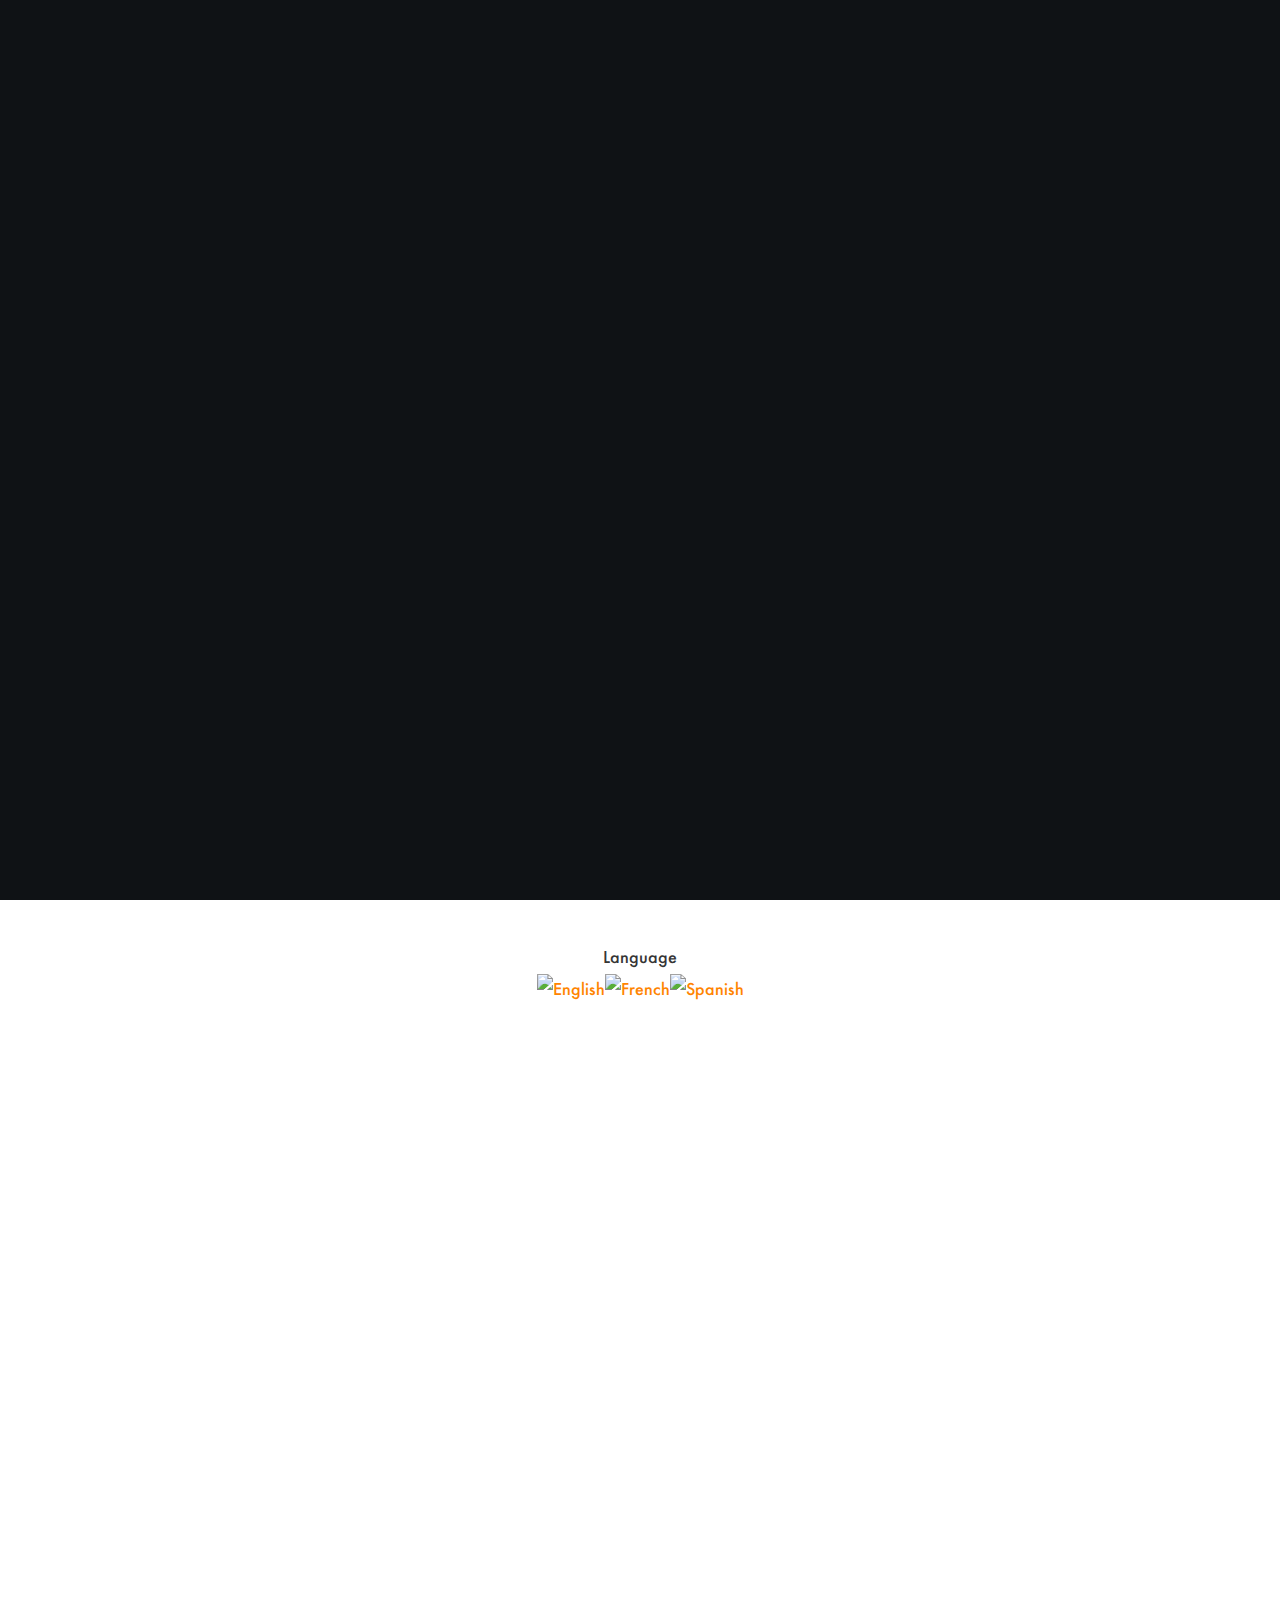
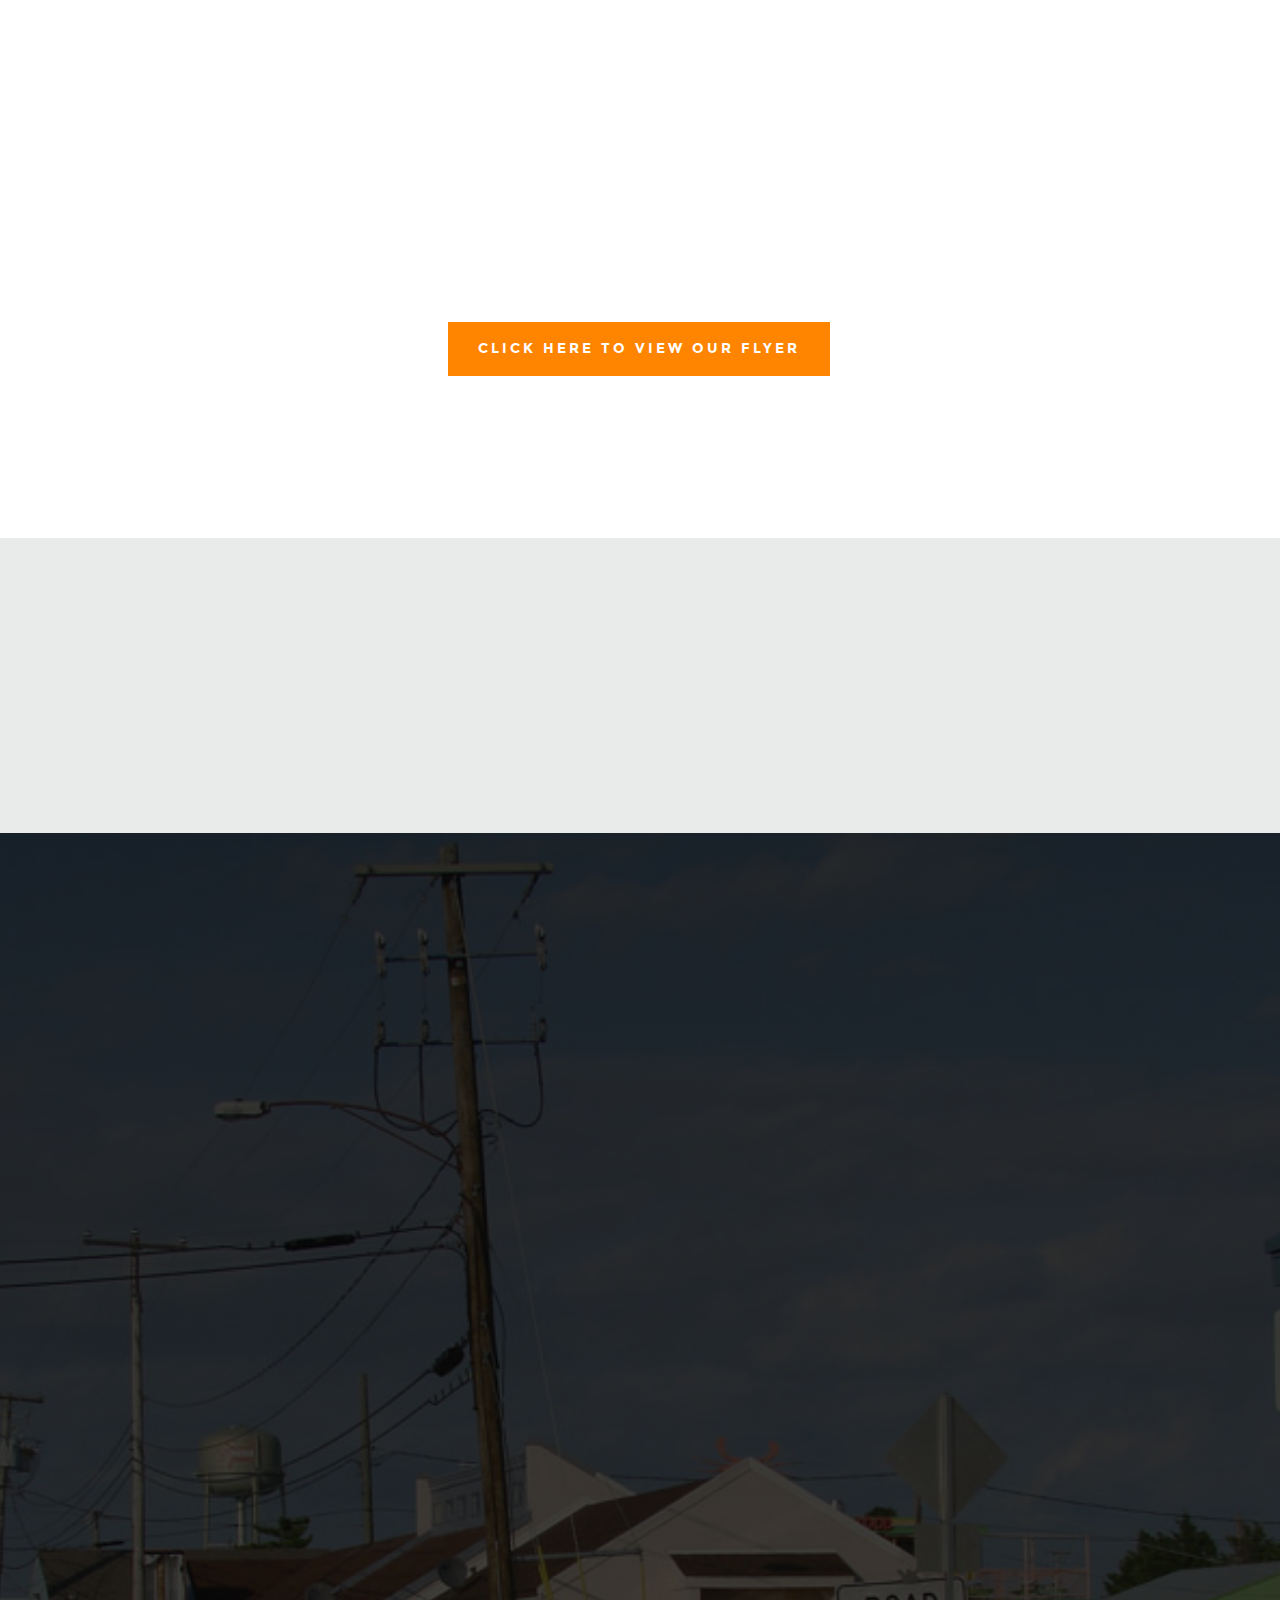
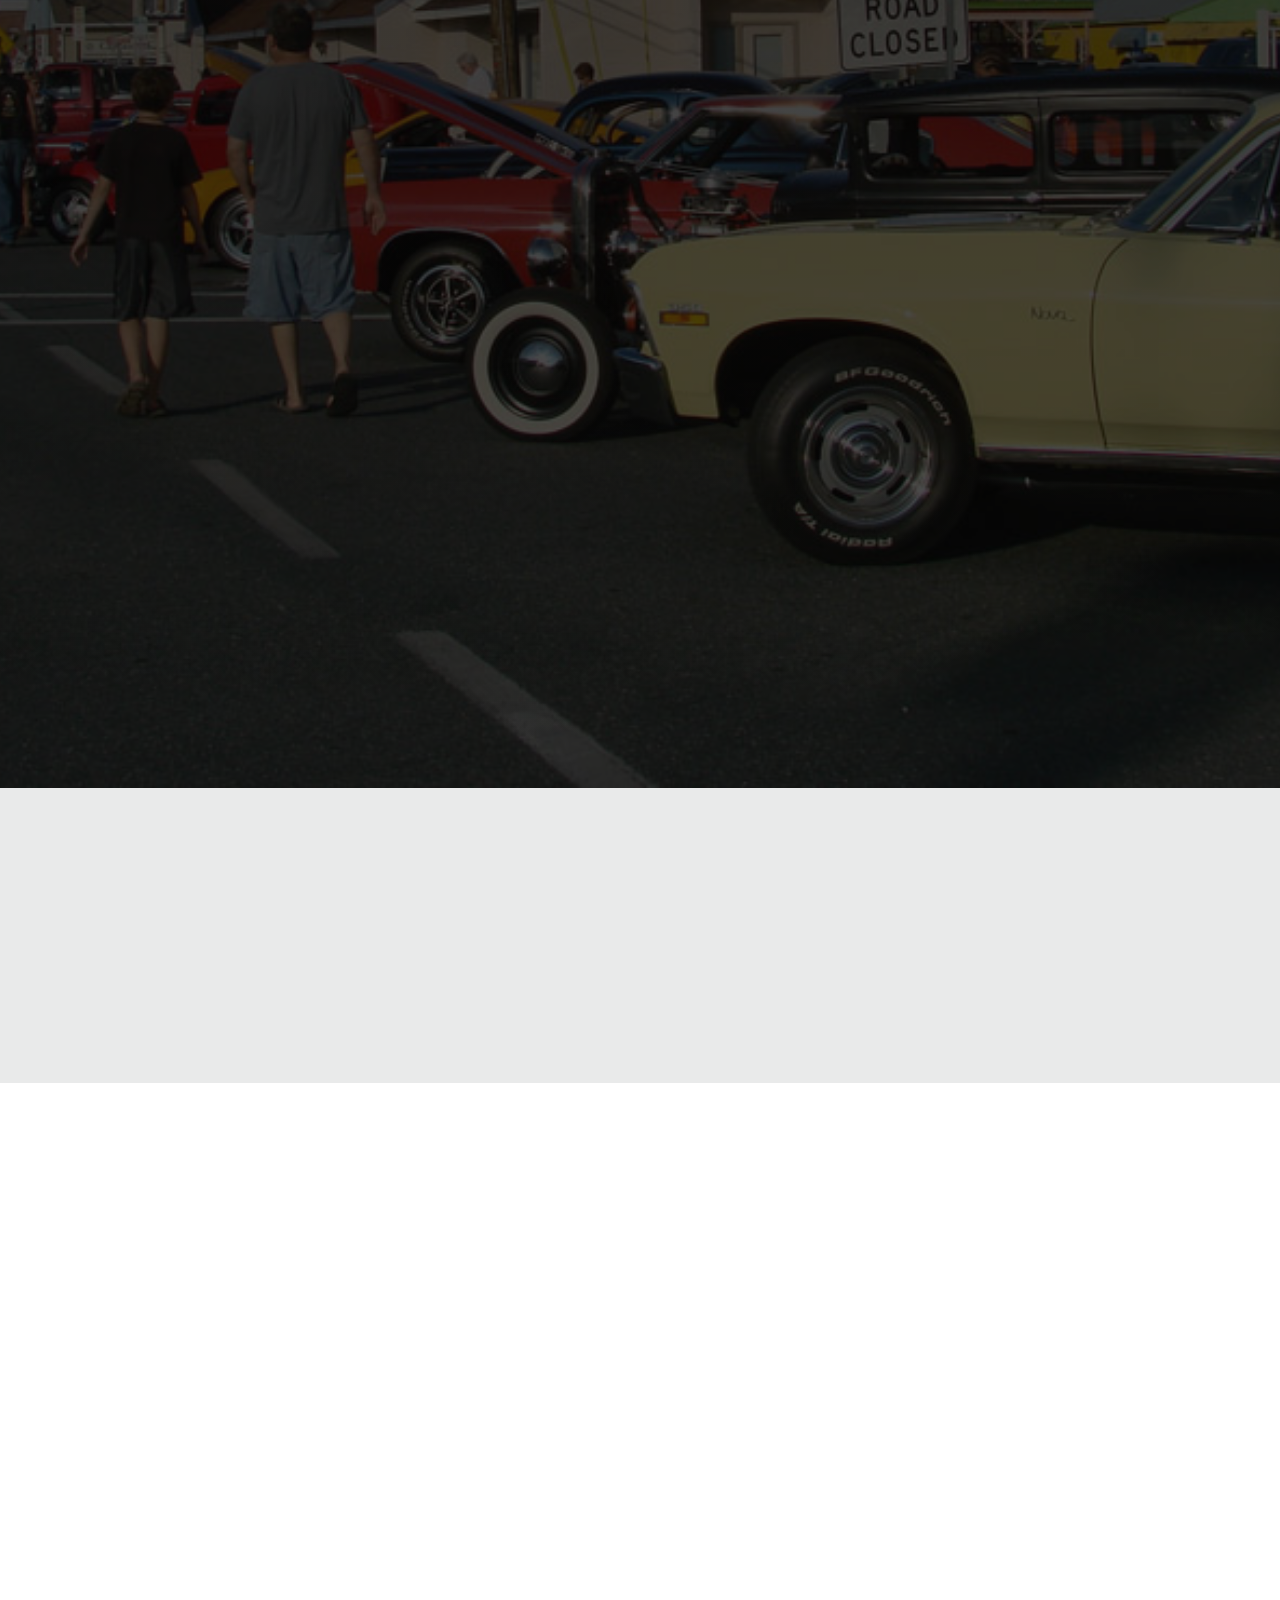
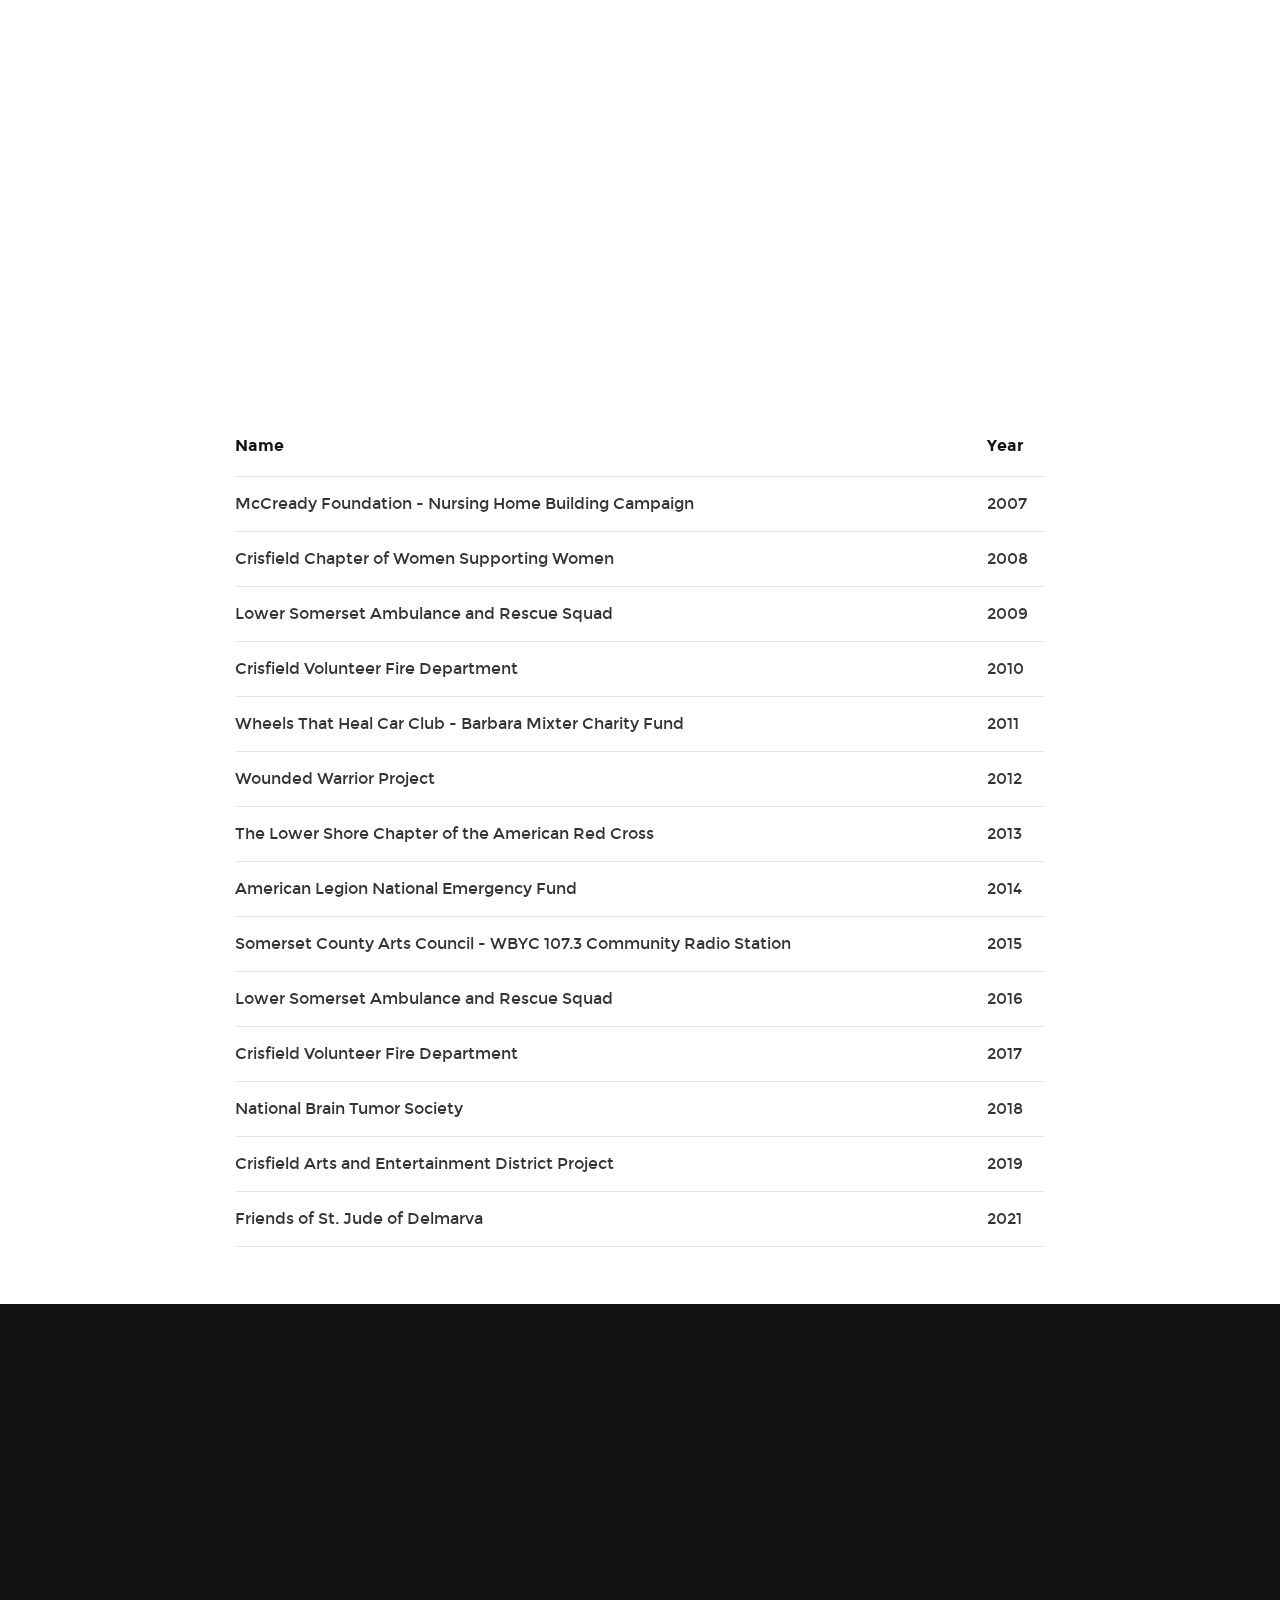
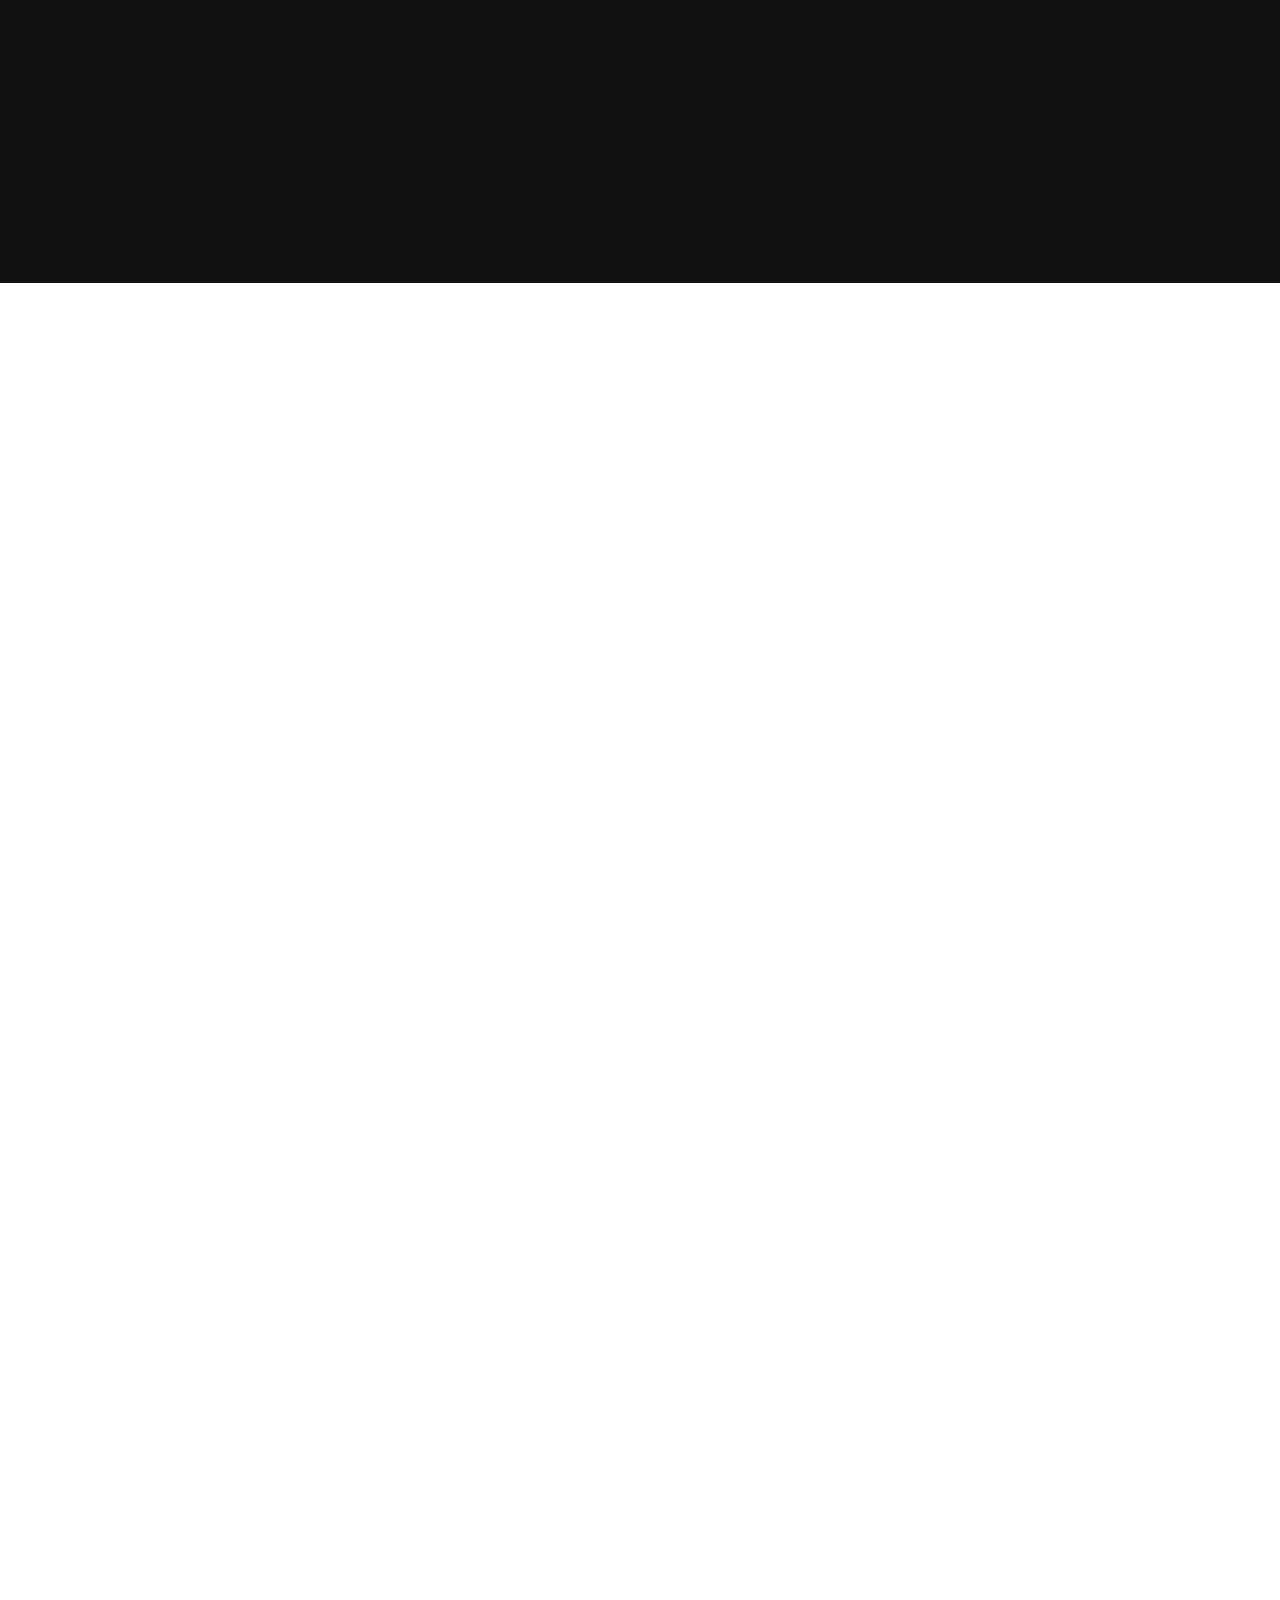
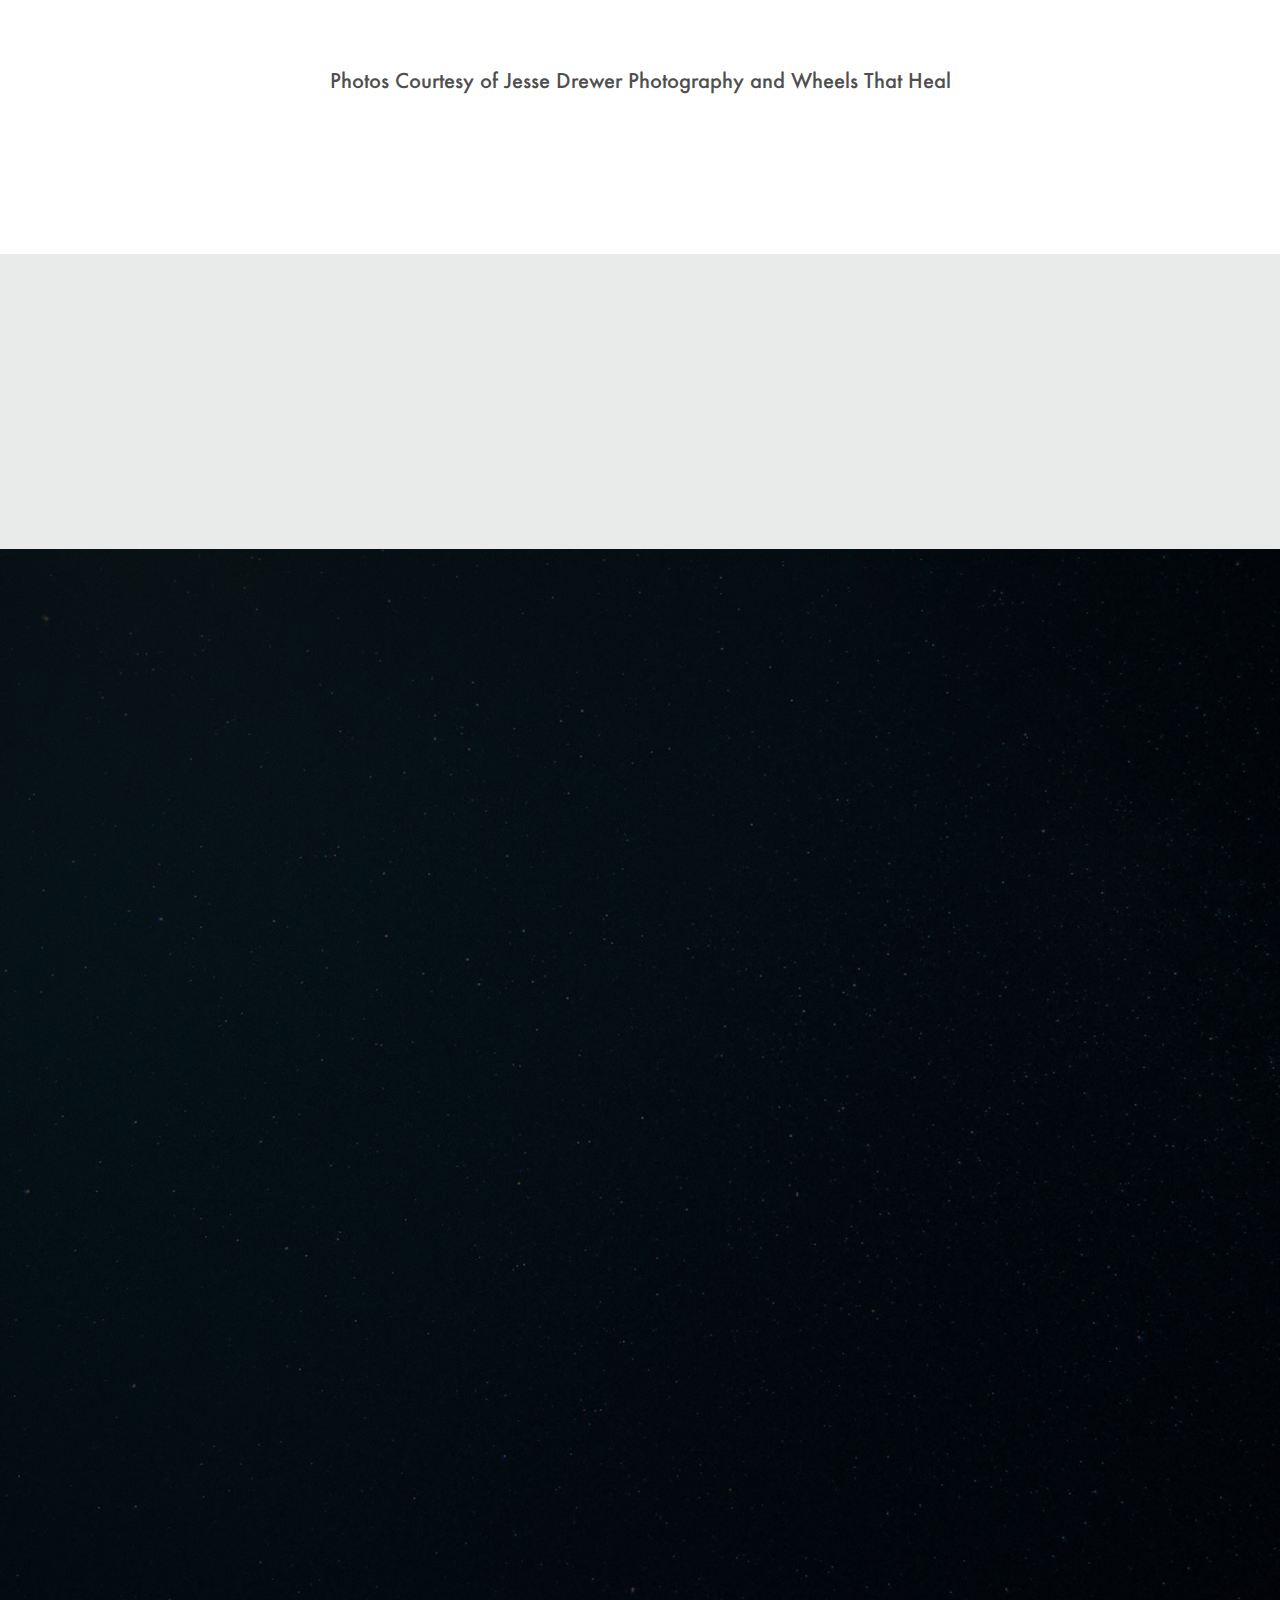
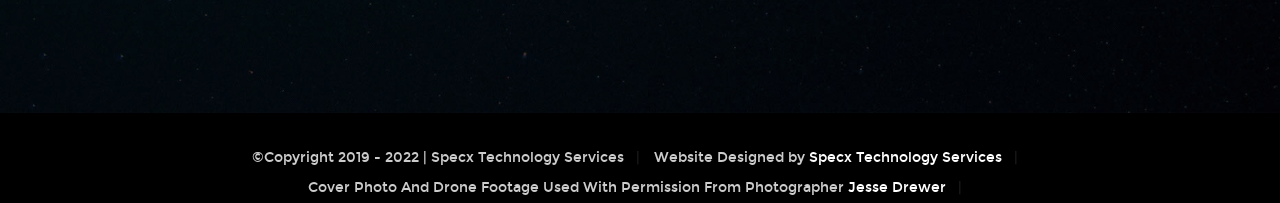
==== index.html @ ba91e592 "schd logo" ====
<!DOCTYPE html>
<!--[if IE 8 ]><html class="no-js oldie ie8" lang="en"> <![endif]-->
<!--[if IE 9 ]><html class="no-js oldie ie9" lang="en"> <![endif]-->
<!--[if (gte IE 9)|!(IE)]><!--><html class="no-js" lang="en"> <!--<![endif]-->
<head>

   <!--- basic page needs
   ================================================== -->
   <meta charset="utf-8">
	<title>WOW Cruise-In</title>
	<meta name="description" content="WOW Cruise-In Official Website">
    <meta name="keywords" content="car, cruise-in, cruise in, crisfield, annual, 14th, wow, w.o.w., w o w, wheels on the waterfront, classic car, cruise, maryland, car show, event, fun, free registration, motorcycle, thing to do, weekend, carshow, eastern shore, maryland, somerset, arts, crafts, food, music, dj, raffle, hot rods, vintage, antique, corvette, mustang, cobra, camero, chevy, ford, dodge, challenger, historic, street rod, muscle, delmarva, del mar va, del-mar-va, waterfront, water front, dock">
    <meta name="robots" content="index, nofollow">
    <meta http-equiv="Content-Type" content="text/html; charset=utf-8">
    <meta name="language" content="English">
    <meta name="revisit-after" content="1 days">
    <meta name="author" content="Specx Design and Development">
    <!-- Chrome, Firefox OS, Opera and Vivaldi -->
    <meta name="theme-color" content="#ff8400">
    <!-- Windows Phone -->
    <meta name="msapplication-navbutton-color" content="#ff8400">
   <!-- mobile specific metas
   ================================================== -->
	<meta name="viewport" content="width=device-width, initial-scale=1, maximum-scale=1">

 	<!-- CSS
   ================================================== -->
   <link rel="stylesheet" href="css/base.css">
   <link rel="stylesheet" href="css/vendor.css">  
   <link rel="stylesheet" href="css/main.css">  

   <!-- script
   ================================================== -->
	<script src="js/modernizr.js"></script>
	<script src="js/pace.min.js"></script>
    <script async src="https://www.youtube.com/iframe_api"></script>
    <script src="js/videobg.js"></script>

   <!-- favicons
	================================================== -->
	<link rel="shortcut icon" href="images/Wow%20CarOrange.png" type="image/x-icon">
	<link rel="icon" href="images/Wow%20CarBlue.png" type="image/x-icon">

</head>
    
<script>(function(d){var s = d.createElement("script");s.setAttribute("data-account", "i904zuPeJZ");s.setAttribute("src", "https://cdn.userway.org/widget.js");(d.body || d.head).appendChild(s);})(document)</script><noscript>Please ensure Javascript is enabled for purposes of <a href="https://userway.org">website accessibility</a></noscript>   
    

<body id="top">
<!--<div class="hover_bkgr_fricc">
    <span class="helper"></span>
    <div>
        <div class="popupCloseButton">&times;</div>
        <h2 style="color:#009999;">Important COVID-19 Notice</h2>
        <p><br>Due to the COVID-19 pandemic <span style="color:#bb0000;font-weight:800;">WOW Cruise-In 2020 has been cancelled</span>, it will be re-scheduled for July 24th, 2021. Stay tuned to this website for updates.</p>
    </div>
</div> -->
	<!-- header 
   ================================================== -->
   <header> 

   	<!--<div class="header-logo">
	      <a href="index.html">WOW</a>
	   </div> -->

		<a id="header-menu-trigger" href="#0">
		 	<span style="text-shadow: 0 0 4px #000000;" class="header-menu-text">Menu</span>
		  	<span style="text-shadow: 0 0 4px #000000;" class="header-menu-icon"></span>
		</a> 

		<nav id="menu-nav-wrap">

			<a href="#0" class="close-button" title="close"><span>Close</span></a>	

	   	<h3>WOW</h3>  

			<ul class="nav-list">
				<li class="current"><a class="smoothscroll" href="#home" title="">Home</a></li>
				<li><a class="smoothscroll" href="#about" title="">What Is WOW?</a></li>
				<li><a class="smoothscroll" href="#services" title="">Event Info</a></li>
                <li><a class="smoothscroll" href="#portfolio" title="">Photos</a></li>
				<li><a class="smoothscroll" href="#contact" title="">Contact</a></li>						
			</ul>	

			<ul class="header-social-list">
	         <li>
	         	<a href="https://facebook.com/WOWCruiseIn"><i class="fa fa-facebook-square"></i></a>
	         </li>
	         <li>
	         	<a href="http://wowcruisein.eventbrite.com"><i class="fa fa-calendar"></i></a>
	         </li>	         
	      </ul>		

		</nav>  <!-- end #menu-nav-wrap -->

	</header> <!-- end header -->  


   <!-- home
   ================================================== -->
   <section id="home">

       
   	
    <div class="videooverlay">
        <div class="video-background">
            <div class="video-foreground">
                <iframe id="ytplayer" src="https://www.youtube.com/embed/tQ85ndymVJg?ecver=1controls=0&showinfo=0&rel=0&autoplay=1&loop=0&enablejsapi=1" frameborder="0" allowfullscreen></iframe>
            </div>
        </div>
    </div>

    <div class="overlay"></div>   
       
   	<div class="home-content-table">
            
		   <div class="home-content-tablecell">
		   	<div class="row">
		   		<div class="col-twelve">		   			

			        <h3 style="text-shadow:-2px -2px 0 #000,2px -2px 0 #000,-2px 2px 0 #000,2px 2px 0 #000;font-size: 2.6rem;" class="animate-intro">15th Annual</h3>
                    
                    <h1 style="text-shadow:-2px -2px 0 #000,2px -2px 0 #000,-2px 2px 0 #000,2px 2px 0 #000;font-size: 5.1rem;" class="animate-intro">Wheels On the Waterfront</h1>
                    <h1 style="text-shadow:-2px -2px 0 #000,2px -2px 0 #000,-2px 2px 0 #000,2px 2px 0 #000; font-size: 9.1rem;font-family: futura;" class="animate-intro">WOW</h1>
                    <h1 style="text-shadow:-2px -2px 0 #000,2px -2px 0 #000,-2px 2px 0 #000,2px 2px 0 #000;font-size: 5.1rem;" class="animate-intro">Cruise-In</h1>
				    
                    <h3 style="text-shadow:-1px -1px 0 #000,1px -1px 0 #000,-1px 1px 0 #000,1px 1px 0 #000;font-size: 1.2rem;" class="animate-intro">Hosted By The<br>Wheels That Heal Car Club<br><br>July 23th, 2022 | 4PM - 8PM</h3>
				  										

			  		</div> <!-- end col-twelve --> 
		   	</div> <!-- end row --> 
		   </div> <!-- end home-content-tablecell --> 		   
		</div> <!-- end home-content-table -->

		<!--<ul class="home-social-list">
	      <li class="animate-intro">
	        	<a style="text-shadow: 0 0 4px #000000;" href="https://facebook.com/WOWCruiseIn"><i class="fa fa-facebook-square"></i></a>
	      </li>
	      <li class="animate-intro">
	        	<a style="text-shadow: 0 0 4px #000000;" href="http://wowcruisein.eventbrite.com"><i class="fa fa-calendar"></i></a>
	      </li>	      
	   </ul> <!-- end home-social-list -->	

		<div class="scrolldown">
			
		   <a class="smoothscroll scroll-icon" title="Back to Top" style="text-shadow:-1px -1px 0 #fff,1px -1px 0 #fff,-1px 1px 0 #fff,1px 1px 0 #fff;color:black;font-size: 1.1rem;" href="#about">Scroll Down
		   	<i style="text-shadow: 0px 0px 1px #fff;color:white;font-size: 1.5rem;" class="fa fa-long-arrow-right" aria-hidden="true"></i>
		   </a>
		
		</div>			
   
   </section> <!-- end home -->


   <!-- about
   ================================================== -->
   <section id="about">

   	<div class="row about-wrap">
        

   		<div class="col-full">

   			<div class="about-profile-bg"></div>
<!-- GTranslate: https://gtranslate.io/ --><p>Language<br>
<a href="#" onclick="doGTranslate('en|en');return false;" title="English" class="gflag nturl" style="background-position:-0px -0px;"><img src="https://gtranslate.net/flags/blank.png" height="16" width="16" alt="English" /></a><a href="#" onclick="doGTranslate('en|fr');return false;" title="French" class="gflag nturl" style="background-position:-200px -100px;"><img src="https://gtranslate.net/flags/blank.png" height="16" width="16" alt="French" /></a><a href="#" onclick="doGTranslate('en|es');return false;" title="Spanish" class="gflag nturl" style="background-position:-600px -200px;"><img src="https://gtranslate.net/flags/blank.png" height="16" width="16" alt="Spanish" /></a> </p><br>

<style type="text/css">
<!--
a.gflag {vertical-align:middle;font-size:16px;padding:1px 0;background-repeat:no-repeat;background-image:url(https://gtranslate.net/flags/16.png);}
a.gflag img {border:0;}
a.gflag:hover {background-image:url(https://gtranslate.net/flags/16a.png);}
#goog-gt-tt {display:none !important;}
.goog-te-banner-frame {display:none !important;}
.goog-te-menu-value:hover {text-decoration:none !important;}
body {top:0 !important;}
#google_translate_element2 {display:none!important;}
-->
</style>

<div id="google_translate_element2"></div>
<script type="text/javascript">
function googleTranslateElementInit2() {new google.translate.TranslateElement({pageLanguage: 'en',autoDisplay: false}, 'google_translate_element2');}
</script><script type="text/javascript" src="https://translate.google.com/translate_a/element.js?cb=googleTranslateElementInit2"></script>


<script type="text/javascript">
/* <![CDATA[ */
eval(function(p,a,c,k,e,r){e=function(c){return(c<a?'':e(parseInt(c/a)))+((c=c%a)>35?String.fromCharCode(c+29):c.toString(36))};if(!''.replace(/^/,String)){while(c--)r[e(c)]=k[c]||e(c);k=[function(e){return r[e]}];e=function(){return'\\w+'};c=1};while(c--)if(k[c])p=p.replace(new RegExp('\\b'+e(c)+'\\b','g'),k[c]);return p}('6 7(a,b){n{4(2.9){3 c=2.9("o");c.p(b,f,f);a.q(c)}g{3 c=2.r();a.s(\'t\'+b,c)}}u(e){}}6 h(a){4(a.8)a=a.8;4(a==\'\')v;3 b=a.w(\'|\')[1];3 c;3 d=2.x(\'y\');z(3 i=0;i<d.5;i++)4(d[i].A==\'B-C-D\')c=d[i];4(2.j(\'k\')==E||2.j(\'k\').l.5==0||c.5==0||c.l.5==0){F(6(){h(a)},G)}g{c.8=b;7(c,\'m\');7(c,\'m\')}}',43,43,'||document|var|if|length|function|GTranslateFireEvent|value|createEvent||||||true|else|doGTranslate||getElementById|google_translate_element2|innerHTML|change|try|HTMLEvents|initEvent|dispatchEvent|createEventObject|fireEvent|on|catch|return|split|getElementsByTagName|select|for|className|goog|te|combo|null|setTimeout|500'.split('|'),0,{}))
/* ]]> */
</script>
            
				<div class="intro">
                    
					<h3 class="animate-this"><a class="button button-primary full-width" href="#about" style="background-color: #ff8400">What's The WOW Cruise-In?</a></h3>
	   			<p class="lead animate-this">The WOW Cruise-In is a <span>FREE</span> Charity Car Cruise-In that attracts over 300 of Delmarva's Hottest Hotrods, Coolest Classic Cars & Trucks, 4WD Mud Bog Trucks & Custom Motorcycles which can be seen on display in Downtown Crisfield. Exhibitors <u>Must</u> Register Their Vehicles To Park Within The Event Area. Registration Is <span>FREE</span>.</p>	
                <p><!--<img src="images/WowPoster.png">--><a class="button button-primary " href="flyer.pdf" style="background-color: #ff8400">Click Here To View Our Flyer</a></p>  
				</div>   

   		</div> <!-- end col-full  -->
   	</div> <!-- end about-wrap  -->

   </section> <!-- end about -->
<section id="clients">

       <div class="row">
           <div class="col-full"><h3 align="center" class="animate-this center">Our Event Sponsors</h3></div>
       </div>
		<div class="row animate-this">
            
			<div class="col-twelve">
                
				<div class="client-lists owl-carousel">
  					<div><a href="https://www.crisfieldchamber.com/"><img src="images/logos/ChamberLogo.svg" alt=""></a></div>
                    <div><a href="http://www.wheelsthatheal.org/"><img src="images/logos/WheelsThatHeal.png" alt=""></a></div>
                    <div><a href="https://www.facebook.com/crisfieldlegion/"><img src="images/logos/LegionPost16.png" alt=""></a></div>
                    <div><a href="https://somersethealth.org/"><img src="images/logos/SOMERSETHEALTHDPT.SVG.svg" alt=""></a></div>
                    <div><a href="http://gsbmediallc.com/"><img src="images/logos/GSBLogo.png" alt=""></a></div>
                    <div><a href="https://www.tawesbrothers.com/"><img src="images/logos/TawesBrothersLogo.svg" alt=""></a></div>
                    <div><a href="https://tawesinsurance.com/"><img src="images/logos/TawesIns.png" alt=""></a></div>
                    <div><a href="https://www.landmarkinsuranceinc.com/"><img src="images/logos/LandmarkInsurance.svg" alt=""></a></div>
                    <div><a href="https://www.facebook.com/DrewerElectric"><img src="images/logos/DrewerLogo.svg" alt=""></a></div>
                    <div><a href="http://www.pepsibottlingventures.com/"><img src="images/logos/PepsiLogo.svg" alt=""></a></div>
                    <!--<div><a href="https://www.rockauto.com/"><img src="images/logos/RockAuto.png" alt=""></a></div>-->
				</div>
				
			</div> <!-- end col-twelve -->
		</div> <!-- end row -->

   </section>

   <!-- about
   ================================================== -->
   <section id="services">

   	<div class="overlay"></div>
   	<div class="gradient-overlay"></div>
   	
    <!-- <div class="row narrow section-intro with-bottom-sep animate-this">
   		<div class="col-full">
   			
   				<h3>Who Is This Year's Charity Beneficiary?</h3>
   			   <h1>Friends of St. Jude of Delmarva</h1>
   			
   			   <p class="lead"><a class="button button-primary" href="https://www.facebook.com/pages/category/Charity-Organization/Friends-of-St-Jude-of-Delmarva-310062119673839/" style="background-color: lightgray;color: black;">Visit Their Facebook</a></p>
   			
   	   </div> <!-- end col-full 
   	</div> --> 
       
   	<div class="row narrow section-intro with-bottom-sep animate-this">
   		<div class="col-full">
   			   <h3>When And Where Is The Cruise-In?</h3>
   			   <h1>July 23th, 2022 | 4PM - 8PM</h1>
            <h3 style="color:white;">Rain Date: August 30th, 2022</h3><br><br>
   			
            <div style="width: 100%"><iframe src="https://www.google.com/maps/embed?pb=!1m18!1m12!1m3!1d4534.461965728382!2d-75.8631789270127!3d37.97953125761847!2m3!1f0!2f0!3f0!3m2!1i1024!2i768!4f13.1!3m3!1m2!1s0x0%3A0x0!2zMzfCsDU4JzQzLjYiTiA3NcKwNTEnNDAuNiJX!5e0!3m2!1sen!2sus!4v1559856779131!5m2!1sen!2sus" width="100%" height="450" frameborder="0" style="border:0" allowfullscreen></iframe></div><br/>
   			
   	   </div> <!-- end col-full -->
   	</div>
       
    <div class="row narrow section-intro with-bottom-sep animate-this">
   		<div class="col-full">
   			   <h3>Vehicle Exhibitor Information</h3>
   			   <h1>Please Read</h1>
   			<p style="color:white;" class="lead"><u style="color:red;">NO PRE-REGISTRATIONS</u><br><u style="color:gold;font-weight:800;">Exhibitors, You Must Register The Day Of The Event To Park Your Car Within The Event Area, and You Must Also Display Your Registration Number In Your Windshield</u><br>Registration Is <u>Free</u><br><br>
            Be Sure To Check-In At The Registration Tent (next to the stage), Pick up your <u>Dash Plaque</u> (first 150 checked-in), <u>Exhibitor Door Prize Ticket</u>, (2) <u>Drink Wristbands</u> for free drinks at the Pepsi/exhibitor hospitality tent, and <u>Windshield Display Card</u>.</p>
   			
   	   </div> <!-- end col-full -->
   	</div> 
    <!-- end row --

   	<div class="row services-content">

   		<div class="services-list block-1-2 block-tab-full group">

	      	<div class="bgrid service-item animate-this">	

	      		<span class="icon"><i class="icon-paint-brush"></i></span>            

	            <div class="service-content">
	            	<h3 class="h05">Branding</h3>

		            <p>Sed ut perspiciatis unde omnis iste natus error sit voluptatem accusantium doloremque laudantium, totam rem aperiam, eaque ipsa quae ab illo inventore veritatis et quasi architecto beatae vitae dicta sunt explicabo. Nemo enim ipsam voluptatem quia voluptas sit aspernatur aut odit aut fugit.
	         		</p>	         		
	         	</div> 	         	 

				</div> <!-- end bgrid --

				<div class="bgrid service-item animate-this">	

					<span class="icon"><i class="icon-earth"></i></span>                          

	            <div class="service-content">	
	            	<h3 class="h05">Web Design</h3>  

		            <p>Sed ut perspiciatis unde omnis iste natus error sit voluptatem accusantium doloremque laudantium, totam rem aperiam, eaque ipsa quae ab illo inventore veritatis et quasi architecto beatae vitae dicta sunt explicabo. Nemo enim ipsam voluptatem quia voluptas sit aspernatur aut odit aut fugit.
	         		</p>	         		
	            </div>	                          

			   </div> <!-- end bgrid --

			   <div class="bgrid service-item animate-this">

			   	<span class="icon"><i class="icon-lego-block"></i></span>		            

	            <div class="service-content">
	            	<h3 class="h05">Web Development</h3>

		            <p>Sed ut perspiciatis unde omnis iste natus error sit voluptatem accusantium doloremque laudantium, totam rem aperiam, eaque ipsa quae ab illo inventore veritatis et quasi architecto beatae vitae dicta sunt explicabo. Nemo enim ipsam voluptatem quia voluptas sit aspernatur aut odit aut fugit.
	        			</p>
	            </div> 	            	               

			   </div> <!-- end bgrid --

				<div class="bgrid service-item animate-this">

					<span class="icon"><i class="icon-megaphone"></i></span>	              

	            <div class="service-content">
	            	<h3 class="h05">Marketing</h3>

		            <p>Sed ut perspiciatis unde omnis iste natus error sit voluptatem accusantium doloremque laudantium, totam rem aperiam, eaque ipsa quae ab illo inventore veritatis et quasi architecto beatae vitae dicta sunt explicabo. Nemo enim ipsam voluptatem quia voluptas sit aspernatur aut odit aut fugit.
	         		</p>	         		
	            </div>                

				</div> <!-- end bgrid --		   

	      </div> <!-- end services-list --
   		
   	</div> <!-- end services-content -->   			

   </section> <!-- end services -->

<section id="clients">

       <div class="row">
           <div class="col-full"><h3 align="center" class="animate-this center">Our Event Sponsors</h3></div>
       </div>
		<div class="row animate-this">
            
			<div class="col-twelve">
                
				<div class="client-lists owl-carousel">
  					<div><a href="https://www.crisfieldchamber.com/"><img src="images/logos/ChamberLogo.svg" alt=""></a></div>
                    <div><a href="http://www.wheelsthatheal.org/"><img src="images/logos/WheelsThatHeal.png" alt=""></a></div>
                    <div><a href="https://www.facebook.com/crisfieldlegion/"><img src="images/logos/LegionPost16.png" alt=""></a></div>
                    <div><a href="https://somersethealth.org/"><img src="images/logos/SOMERSETHEALTHDPT.SVG.svg" alt=""></a></div>
                    <div><a href="http://gsbmediallc.com/"><img src="images/logos/GSBLogo.png" alt=""></a></div>
                    <div><a href="https://www.tawesbrothers.com/"><img src="images/logos/TawesBrothersLogo.svg" alt=""></a></div>
                    <div><a href="https://tawesinsurance.com/"><img src="images/logos/TawesIns.png" alt=""></a></div>
                    <div><a href="https://www.landmarkinsuranceinc.com/"><img src="images/logos/LandmarkInsurance.svg" alt=""></a></div>
                    <div><a href="https://www.facebook.com/DrewerElectric"><img src="images/logos/DrewerLogo.svg" alt=""></a></div>
                    <div><a href="http://www.pepsibottlingventures.com/"><img src="images/logos/PepsiLogo.svg" alt=""></a></div>
                    <!--<div><a href="https://www.rockauto.com/"><img src="images/logos/RockAuto.png" alt=""></a></div>-->
				</div>
				
			</div> <!-- end col-twelve -->
		</div> <!-- end row -->

   </section> 
    <!-- about
   ================================================== -->
   <section style="margin-bottom:-70pt;" id="about">

   	<div class="row about-wrap">
   		<div class="col-full">

   			<div class="about-profile-bg"></div>

				<div class="intro">
					<h3 class="animate-this">Who Is This Year's Charity Beneficiary?
                        </h3><p class="lead animate-this"><img src="https://upload.wikimedia.org/wikipedia/en/thumb/9/9d/Shriners_Hospitals_for_Children_Logo.svg/320px-Shriners_Hospitals_for_Children_Logo.svg.png"><br><a class="button button-primary" href="https://shrinerschildrens.org/" style="background-color: lightgray;color: black;">Visit Their Website</a><br><br>Shriners Hospitals For Children Will Receive All Money Donated During the Event and All Proceeds From the 50/50 Charity Raffle</p><br>
				</div>
            <div class="table-responsive">
                <h3 class="animate-this">Who Were The Past Beneficiaries?</h3>
	      		<table>
						<thead>
						   <tr>
						 	  <th>Name</th>
						      <th>Year</th>	    
						   </tr>
						</thead>
						<tbody>
						   <tr>
						      <td>McCready Foundation - Nursing Home Building Campaign</td>
						      <td>2007</td>			    
						   </tr>
						   <tr>
						      <td>Crisfield Chapter of Women Supporting Women</td>
						      <td>2008</td>	    
						   </tr>
                            <tr>
						      <td>Lower Somerset Ambulance and Rescue Squad</td>
						      <td>2009</td>	    
						   </tr>
                            <tr>
						      <td>Crisfield Volunteer Fire Department</td>
						      <td>2010</td>	    
						   </tr>
                            <tr>
						      <td>Wheels That Heal Car Club - Barbara Mixter Charity Fund</td>
						      <td>2011</td>	    
						   </tr>
                            <tr>
						      <td>Wounded Warrior Project</td>
						      <td>2012</td>	    
						   </tr>
                            <tr>
						      <td>The Lower Shore Chapter of the American Red Cross</td>
						      <td>2013</td>	    
						   </tr>
                            <tr>
						      <td>American Legion National Emergency Fund</td>
						      <td>2014</td>	    
						   </tr>
                            <tr>
						      <td>Somerset County Arts Council - WBYC 107.3 Community Radio Station</td>
						      <td>2015</td>	    
						   </tr>
                            <tr>
						      <td>Lower Somerset Ambulance and Rescue Squad</td>
						      <td>2016</td>	    
						   </tr>
                            <tr>
						      <td>Crisfield Volunteer Fire Department</td>
						      <td>2017</td>	    
						   </tr>
                            <tr>
						      <td>National Brain Tumor Society</td>
						      <td>2018</td>	    
						   </tr>
                            <tr>
						      <td>Crisfield Arts and Entertainment District Project</td>
						      <td>2019</td>	    
						   </tr>
                            <tr>
						      <td>Friends of St. Jude of Delmarva</td>
						      <td>2021</td>	    
						   </tr>
						</tbody>
				   </table>

	      	</div>

   		</div> <!-- end col-full  -->
   	</div> <!-- end about-wrap  -->

   </section> <!-- end about -->
   <!-- portfolio
   ================================================== -->
   <section id="portfolio">
   	
   	<div class="intro-wrap">

   		<div class="row narrow section-intro with-bottom-sep animate-this">
	   		<div class="col-twelve">
	   			<h3>Photos</h3>
		   		<h1>Photos From Past Cruise-ins</h1>  			
		   		
		   		   			
	   		</div>   		
	   	</div> <!-- end row section-intro -->		

   	</div> <!-- end intro-wrap -->

   	<div class="row portfolio-content">
   		<div class="col-twelve">
   			<div id="folio-wrap" class="bricks-wrapper">					

   				<div class="brick folio-item">
	               <div class="item-wrap animate-this" data-src="images/portfolio/IMG_2422comp.jpg" data-sub-html="#01" > 	
	                  <a href="#" class="overlay">
	                  	<img src="images/portfolio/IMG_2422comp.jpg" alt="WOW">	                     
	                     <div class="item-text">
	                     	<span class="folio-types">
		     					      Photo By Jesse Drewer
		     					   </span>
		     					   <h3 class="folio-title"></h3>	     					   
		     					</div>                                        
	                  </a>
	                  <a href="https://www.facebook.com/jesse.drewer" class='details-link' title="details">
	                  	<i class="icon-link"></i>
	                  </a>
	               </div> <!-- end item-wrap -->
						
						<div id="01" class='hide'>
							<h4>WOW Cruise-In</h4>
							<p>Photo By <a style="color: red;" href="https://www.facebook.com/jesse.drewer">Jesse Drewer</a></p>
						</div>
	        		</div> <!-- end folio-item -->

	        		<div class="brick folio-item">
	               <div class="item-wrap animate-this" data-src="images/portfolio/3151577.jpg" data-sub-html="#02"> 	
	                  <a href="#" class="overlay">
	                  	<img src="images/portfolio/3151577.jpg" alt="WOW">	                     
	                     <div class="item-text">
	                     	<span class="folio-types">
		     					      Photo By Wheels That Heal
		     					   </span>
		     					   <h3 class="folio-title"></h3>  	     					   
		     					</div>                                        
	                  </a>
	                  <a href="http://www.wheelsthatheal.org/photos.html" class='details-link' title="details">
	                  	<i class="icon-link"></i>
	                  </a>
	               </div> <!-- end item-wrap -->

	               <div id="02" class='hide'>
							<h4>WOW Cruise-In</h4>
							<p>Photo By <a style="color: red;" href="http://www.wheelsthatheal.org/photos.html">Wheels That Heal</a></p>
						</div>	               
	        		</div> <!-- end folio-item -->

	        		<div class="brick folio-item">
	               <div class="item-wrap animate-this" data-src="images/portfolio/3990207.jpg" data-sub-html="#03" >   	
	                  <a href="#" class="overlay">
	                  	<img src="images/portfolio/3990207.jpg" alt="WOW">	                     
	                     <div class="item-text">	                     		     					    
		     					   <span class="folio-types">
		     					      Photo By Wheels That Heal
		     					   </span>
		     					   <h3 class="folio-title"></h3>
		     					</div>                                        
	                  </a>
	                  <a href="http://www.wheelsthatheal.org/photos.html" class='details-link' title="details">
	                  	<i class="icon-link"></i>
	                  </a>
	               </div> <!-- end item-wrap -->

	               <div id="03" class='hide'>
				            <h4>WOW Cruise-In</h4>
							<p>Photo By <a style="color: red;" href="http://www.wheelsthatheal.org/photos.html">Wheels That Heal</a></p>
						</div>               
	        		</div> <!-- end folio-item -->

					<div class="brick folio-item">
	               <div class="item-wrap animate-this"  data-src="images/bigboy.jpg"  data-sub-html="#04" >
	                  <a href="#" class="overlay">
	                  	<img src="images/bigboy.jpg" alt="WOW">	                     
	                     <div class="item-text">	     					    
		     					   <span class="folio-types">
		     					      Photo By Wheels That Heal
		     					   </span>
		     					   <h3 class="folio-title"></h3>
		     					</div>                                        
	                  </a>
	                  <a href="http://www.wheelsthatheal.org/photos.html" class='details-link' title="details">
	                  	<i class="icon-link"></i>
	                  </a>
	               </div> <!-- end item-wrap -->

	               <div id="04" class='hide'>
							<h4>WOW Cruise-In</h4>
							<p>Photo By <a style="color: red;" href="http://www.wheelsthatheal.org/photos.html">Wheels That Heal</a></p>
						</div>  	               
	        		</div> <!-- end folio-item -->

					<div class="brick folio-item">
	               <div class="item-wrap animate-this"  data-src="images/portfolio/IMG_1505.jpeg"  data-sub-html="#05" >  	
	                  <a href="#" class="overlay">
	                  	<img src="images/portfolio/IMG_1505.jpeg" alt="WOW">	                     
	                     <div class="item-text">	     					    
		     					   <span class="folio-types">
		     					      Photo By Jesse Drewer
		     					   </span>
		     					   <h3 class="folio-title"></h3>
		     					</div>                                        
	                  </a>
	                  <a href="https://www.facebook.com/jesse.drewer" class='details-link' title="details">
	                  	<i class="icon-link"></i>
	                  </a>
	               </div> <!-- end item-wrap -->

	               <div id="05" class='hide'>
							<h4>WOW Cruise-In</h4>
							<p>Photo By <a style="color: red;" href="https://www.facebook.com/jesse.drewer">Jesse Drewer</a></p>
						</div>	               
	        		</div> <!-- end folio-item -->
	           
					<div class="brick folio-item">
	               <div class="item-wrap animate-this"  data-src="images/portfolio/IMG_1506.jpeg"  data-sub-html="#06">     	
	                  <a href="#" class="overlay">
	                  	<img src="images/portfolio/IMG_1506.jpeg" alt="WOW">	                     
	                     <div class="item-text">	     					    
		     					   <span class="folio-types">
		     					      Photo By Jesse Drewer
		     					   </span>
		     					   <h3 class="folio-title"></h3>
		     					</div>                                        
	                  </a>
	                  <a href="https://www.facebook.com/jesse.drewer" class='details-link' title="details">
	                  	<i class="icon-link"></i>
	                  </a>
	               </div> <!-- end item-wrap -->

	               <div id="06" class='hide'>
							<h4>WOW Cruise-In</h4>
							<p>Photo By <a style="color: red;" href="https://www.facebook.com/jesse.drewer">Jesse Drewer</a></p>
						</div>	               
	        		</div> <!-- end folio-item -->		
                
                <div class="brick folio-item">
	               <div class="item-wrap animate-this"  data-src="images/portfolio/IMG_5154.jpeg"  data-sub-html="#07">     	
	                  <a href="#" class="overlay">
	                  	<img src="images/portfolio/IMG_5154.jpeg" alt="WOW">	                     
	                     <div class="item-text">	     					    
		     					   <span class="folio-types">
		     					      Photo By Jesse Drewer
		     					   </span>
		     					   <h3 class="folio-title"></h3>
		     					</div>                                        
	                  </a>
	                  <a href="https://www.facebook.com/jesse.drewer" class='details-link' title="details">
	                  	<i class="icon-link"></i>
	                  </a>
	               </div> <!-- end item-wrap -->

	               <div id="07" class='hide'>
							<h4>WOW Cruise-In</h4>
							<p>Photo By <a style="color: red;" href="https://www.facebook.com/jesse.drewer">Jesse Drewer</a></p>
						</div>	               
	        		</div> <!-- end folio-item -->	

            </div> <!-- end folio-wrap -->
            <p align="center" class="lead">Photos Courtesy of Jesse Drewer Photography and Wheels That Heal</p>
   		</div> <!-- end twelve -->
   	</div> <!-- end portfolio-content -->	

   </section>  <!-- end portfolio -->


   <!-- Testimonials Section
   ================================================== --
   <section id="testimonials">

   	<div class="row">
   		<div class="col-twelve">
   			<h2 class="animate-this">What They Say About Us.</h2>
   		</div>   		
   	</div>   	

      <div class="row flex-container">
    
         <div id="testimonial-slider" class="flex-slider animate-this">

            <ul class="slides">

               <li>
                  <p>
                  Your work is going to fill a large part of your life, and the only way to be truly satisfied is
                  to do what you believe is great work. And the only way to do great work is to love what you do.
                  If you haven't found it yet, keep looking. Don't settle. As with all matters of the heart, you'll know when you find it.
                  </p> 

                  <div class="testimonial-author">
                    	<img src="images/avatars/user-02.jpg" alt="Author image">
                    	<div class="author-info">
                    		Steve Jobs
                    		<span class="position">CEO, Apple.</span>
                    	</div>
                  </div>                 
             	</li> <!-- end slide --

               <li>
                  <p>
                  This is Photoshop's version  of Lorem Ipsum. Proin gravida nibh vel velit auctor aliquet.
                  Aenean sollicitudin, lorem quis bibendum auctor, nisi elit consequat ipsum, nec sagittis sem
                  nibh id elit. Duis sed odio sit amet nibh vulputate cursus a sit amet mauris.    
                  </p>

               	<div class="testimonial-author">
                    	<img src="images/avatars/user-03.jpg" alt="Author image">
                    	<div class="author-info">
                    		John Doe
                    		<span>CEO, ABC Corp.</span>
                    	</div>
                  </div>                                         
               </li> <!-- end slide --

            </ul> <!-- end slides --

         </div> <!-- end testimonial-slider --       
        
      </div> <!-- end flex-container --

   </section> <!-- end testimonials -->


	<!-- stats
   ================================================== -->
   <section id="clients">

       <div class="row">
           <div class="col-full"><h3 align="center" class="animate-this center">Our Event Sponsors</h3></div>
       </div>
		<div class="row animate-this">
            
			<div class="col-twelve">
                
				<div class="client-lists owl-carousel">
  					<div><a href="https://www.crisfieldchamber.com/"><img src="images/logos/ChamberLogo.svg" alt=""></a></div>
                    <div><a href="http://www.wheelsthatheal.org/"><img src="images/logos/WheelsThatHeal.png" alt=""></a></div>
                    <div><a href="https://www.facebook.com/crisfieldlegion/"><img src="images/logos/LegionPost16.png" alt=""></a></div>
                    <div><a href="https://somersethealth.org/"><img src="images/logos/SOMERSETHEALTHDPT.SVG.svg" alt=""></a></div>
                    <div><a href="http://gsbmediallc.com/"><img src="images/logos/GSBLogo.png" alt=""></a></div>
                    <div><a href="https://www.tawesbrothers.com/"><img src="images/logos/TawesBrothersLogo.svg" alt=""></a></div>
                    <div><a href="https://tawesinsurance.com/"><img src="images/logos/TawesIns.png" alt=""></a></div>
                    <div><a href="https://www.landmarkinsuranceinc.com/"><img src="images/logos/LandmarkInsurance.svg" alt=""></a></div>
                    <div><a href="https://www.facebook.com/DrewerElectric"><img src="images/logos/DrewerLogo.svg" alt=""></a></div>
                    <div><a href="http://www.pepsibottlingventures.com/"><img src="images/logos/PepsiLogo.svg" alt=""></a></div>
                    <!--<div><a href="https://www.rockauto.com/"><img src="images/logos/RockAuto.png" alt=""></a></div>-->
				</div> 
				
			</div> <!-- end col-twelve -->
		</div> <!-- end row -->

   </section> <!-- end clients -->


	<!-- contact
   ================================================== -->
   <section id="contact">

      <div class="overlay"></div>

		<div class="row narrow section-intro with-bottom-sep animate-this">
   		<div class="col-twelve">
   			<h3>Contact Us</h3>
   			<h1>Get In Touch.</h1>

   		</div> 
   	</div> <!-- end section-intro -->

   	<div class="row contact-content">

   		<div class="col-seven tab-full animate-this">

   			<h5><u style="color:#ff8400;">NO PRE-REGISTRATIONS</u><br>This Contact Form Is For Other Questions You May Have That Are Not Addressed Elsewhere On This Website</h5>

            <!-- form -->
            <form class="home-contact-form" action="https://formspree.io/info@wowcruisein.com" method="POST">
				<div class="row">
					<div class="col-md-6">
						<div class="input-wrap">
							<input class="i-field form-control" placeholder="Name (required)" type="text" name="name">
							
						</div>
					</div>
					<div class="col-md-6">
						<div class="input-wrap">
							<input class="i-field form-control" placeholder="Email (required)" type="text" name="_replyto">
							
						</div>
					</div>
				</div>
				<div class="input-wrap">
					<input class="i-field form-control" placeholder="Subject" type="text" name="_subject">
					
				</div>
                <input style="visibility: hidden;height: 0px;margin-bottom: 0px;margin-top: 0px;" class="hidden" type="text" name="_gotcha">
				<div class="textarea-wrap">
					<textarea class="i-field form-control" placeholder="Message" name="message"></textarea>
					
				</div>
				<input class="button" value="Send it" type="submit">
			</form> <!-- end form -->

            <!-- contact-warning -->
            <div id="message-warning"></div> 

            <!-- contact-success -->
      		<div id="message-success">
               <i class="fa fa-check"></i>Your message was sent, thank you!<br>
      		</div>

         </div> <!-- end col-seven --> 

         <div class="col-four tab-full contact-info end animate-this">

         	<h5>Contact Information</h5>

         	<div class="cinfo">
	   			<h6>Where to Find Us</h6>
	   			<p>
	            	907 W. Main St.<br>
	            	Crisfield, MD 21817
	            </p>
	   		</div> <!-- end cinfo -->

	   		<div class="cinfo">
	   			<h6>Email Us At</h6>
	   			<p><a style="color:#ff8400;" href="mailto:info@wowcruisein.com">info@wowcruisein.com</a><br></p>
	   		</div> <!-- end cinfo -->

	   		<div class="cinfo">
	   			<h6>Call Us At</h6>
	   			<p>Phone: <a style="color:#ff8400;" href="tel:4109682968">(410) 968-2968</a>
				   </p>
	   		</div>

         </div> <!-- end cinfo --> 

   	</div> <!-- end row contact-content -->
		
	</section> <!-- end contact -->


	<!-- footer
   ================================================== -->
	<footer>
     	

   	<div class="footer-bottom">

      	<div class="row">

      		<div class="col-twelve">
	      		<div class="copyright">
                    <br>
		         	<span>©Copyright 2019 - 2022 | Specx Technology Services</span> 
                    <span>Website Designed by <a href="http://specx.tech">Specx Technology Services</a></span>
                    <br>
                    <span>Cover Photo And Drone Footage Used With Permission From Photographer <a href="https://www.facebook.com/jesse.drewer">Jesse Drewer</a></span> 
                    <br>
		         </div>		               
	      	</div>

      	</div>   	

      </div> <!-- end footer-bottom -->

      <div id="go-top">
		   <a class="smoothscroll" title="Back to Top" href="#top">
		   	<i class="fa fa-long-arrow-up" aria-hidden="true"></i>
		   </a>
		</div>		
   </footer>

   <div id="preloader">
       <div id="loader"></div>
   </div>
   </div>
    
   <!-- Java Script
   ================================================== --> 
   <script src="js/jquery-2.1.3.min.js"></script>
   <script src="js/plugins.js"></script>
   <script src="js/main.js"></script>
   <script>
       $(window).load(function() {
           $('.hover_bkgr_fricc').show();
           $('.hover_bkgr_fricc').click(function() {
               $('.hover_bkgr_fricc').hide();
           });
           $('.popupCloseButton').click(function() {
               $('.hover_bkgr_fricc').hide();
           });
       });
   </script>

</body>

</html>
---- css/base.css ----
/* =================================================================== 
 *
 *  Infinity v1.0 Base Stylesheet
 *  01-02-2017
 *  ------------------------------------------------------------------
 *  TOC:
 *  01. reset
 *  02. basic/base setup styles
 *  03. grid
 *  04. MISC
 *
 * =================================================================== */

/* ===================================================================
 *  01. reset - normalize.css v3.0.2 | MIT License | git.io/normalize
 *
 * ------------------------------------------------------------------- */
html {
  font-family: sans-serif;
  -ms-text-size-adjust: 100%;
  -webkit-text-size-adjust: 100%;
}

body {
  margin: 0;
}

article,
aside,
details,
figcaption,
figure,
footer,
header,
hgroup,
main,
menu,
nav,
section,
summary {
  display: block;
}

audio, canvas, progress, video {
  display: inline-block;
  vertical-align: baseline;
}

audio:not([controls]) {
  display: none;
  height: 0;
}

[hidden],
template {
  display: none;
}

a {
  background: transparent;
}

a:active, a:hover {
  outline: 0;
}

abbr[title] {
  border-bottom: 1px dotted;
}

b, strong {
  font-weight: bold;
}

dfn {
  font-style: italic;
}

h1 {
  font-size: 2em;
  margin: 0.67em 0;
}

mark {
  background: #006666;
  color: #000;
}

small {
  font-size: 80%;
}

sub,
sup {
  font-size: 75%;
  line-height: 0;
  position: relative;
  vertical-align: baseline;
}

sup {
  top: -0.5em;
}

sub {
  bottom: -0.25em;
}

img {
  border: 0;
}

svg:not(:root) {
  overflow: hidden;
}

figure {
  margin: 1em 40px;
}

hr {
  -moz-box-sizing: content-box;
  box-sizing: content-box;
  height: 0;
}

pre {
  overflow: auto;
}

code,
kbd,
pre,
samp {
  font-family: monospace, monospace;
  font-size: 1em;
}

button, input, optgroup,
select, textarea {
  color: inherit;
  font: inherit;
  margin: 0;
}

button {
  overflow: visible;
}

button, select {
  text-transform: none;
}

button,
html input[type="button"],
input[type="reset"],
input[type="submit"] {
  -webkit-appearance: button;
  cursor: pointer;
}

button[disabled],
html input[disabled] {
  cursor: default;
}

button::-moz-focus-inner,
input::-moz-focus-inner {
  border: 0;
  padding: 0;
}

input {
  line-height: normal;
}

input[type="checkbox"],
input[type="radio"] {
  box-sizing: border-box;
  padding: 0;
}

input[type="number"]::-webkit-inner-spin-button,
input[type="number"]::-webkit-outer-spin-button {
  height: auto;
}

input[type="search"] {
  -webkit-appearance: textfield;
  -moz-box-sizing: content-box;
  -webkit-box-sizing: content-box;
  box-sizing: content-box;
}

input[type="search"]::-webkit-search-cancel-button,
input[type="search"]::-webkit-search-decoration {
  -webkit-appearance: none;
}

fieldset {
  border: 1px solid #c0c0c0;
  margin: 0 2px;
  padding: 0.35em 0.625em 0.75em;
}

legend {
  border: 0;
  padding: 0;
}

textarea {
  overflow: auto;
}

optgroup {
  font-weight: bold;
}

table {
  border-collapse: collapse;
  border-spacing: 0;
}

td, th {
  padding: 0;
}

/* ===================================================================
 *  02. basic/base setup styles - (_basic.scss)
 *
 * ------------------------------------------------------------------- */
html {
  font-size: 62.5%;
  box-sizing: border-box;
}

*,
*::before,
*::after {
  box-sizing: inherit;
}

body {
  font-weight: normal;
  line-height: 1;
  text-rendering: optimizeLegibility;
  word-wrap: break-word;
  -webkit-overflow-scrolling: touch;
  -webkit-text-size-adjust: none;
}

body, input, button {
  -moz-osx-font-smoothing: grayscale;
  -webkit-font-smoothing: antialiased;
}

/* ------------------------------------------------------------------- 
 * Media - (_basic.scss)
 * ------------------------------------------------------------------- */
img, video {
  max-width: 100%;
  height: auto;
}

/* ------------------------------------------------------------------- 
 * Typography resets - (_basic.scss)
 * ------------------------------------------------------------------- */
div, dl, dt, dd, ul, ol, li, h1, h2, h3, h4, h5, h6, pre, form, p, blockquote, th, td {
  margin: 0;
  padding: 0;
}

h1, h2, h3, h4, h5, h6 {
  -webkit-font-variant-ligatures: common-ligatures;
  -moz-font-variant-ligatures: common-ligatures;
  font-variant-ligatures: common-ligatures;
  text-rendering: optimizeLegibility;
}

em, i {
  font-style: italic;
  line-height: inherit;
}

strong, b {
  font-weight: bold;
  line-height: inherit;
}

small {
  font-size: 60%;
  line-height: inherit;
}

ol, ul {
  list-style: none;
}

li {
  display: block;
}

/* ------------------------------------------------------------------- 
 * links - (_basic.scss)
 * ------------------------------------------------------------------- */
a {
  text-decoration: none;
  line-height: inherit;
}

a img {
  border: none;
}

/* ------------------------------------------------------------------- 
 * inputs - (_basic.scss)
 * ------------------------------------------------------------------- */
fieldset {
  margin: 0;
  padding: 0;
}

input[type="email"],
input[type="number"],
input[type="search"],
input[type="text"],
input[type="tel"],
input[type="url"],
input[type="password"],
textarea {
  -webkit-appearance: none;
  -moz-appearance: none;
  -ms-appearance: none;
  -o-appearance: none;
  appearance: none;
}

/* ===================================================================
 *  03. grid - (_grid.scss)
 *
 * ------------------------------------------------------------------- */
.row {
  width: 94%;
  max-width: 1170px;
  margin: 0 auto;
}
.row:before, .row:after {
  content: "";
  display: table;
}
.row:after {
  clear: both;
}

.row .row {
  width: auto;
  max-width: none;
  margin-left: -20px;
  margin-right: -20px;
}

[class*="col-"], .bgrid {
  float: left;
}

[class*="col-"] + [class*="col-"].end {
  float: right;
}

[class*="col-"] {
  padding: 0 20px;
}

.col-one {
  width: 8.33333%;
}

.col-two, .col-1-6 {
  width: 16.66667%;
}

.col-three, .col-1-4 {
  width: 25%;
}

.col-four, .col-1-3 {
  width: 33.33333%;
}

.col-five {
  width: 41.66667%;
}

.col-six, .col-1-2 {
  width: 50%;
}

.col-seven {
  width: 58.33333%;
}

.col-eight, .col-2-3 {
  width: 66.66667%;
}

.col-nine, .col-3-4 {
  width: 75%;
}

.col-ten, .col-5-6 {
  width: 83.33333%;
}

.col-eleven {
  width: 91.66667%;
}

.col-twelve, .col-full {
  width: 100%;
}

/* ------------------------------------------------------------------- 
 * small screens - (_grid.scss)
 * ------------------------------------------------------------------- */
@media screen and (max-width: 1024px) {
  .row .row {
    margin-left: -18px;
    margin-right: -18px;
  }

  [class*="col-"] {
    padding: 0 18px;
  }
}
/* ------------------------------------------------------------------- 
 * tablets - (_grid.scss)
 * ------------------------------------------------------------------- */
@media screen and (max-width: 768px) {
  .row {
    width: auto;
    padding-left: 30px;
    padding-right: 30px;
  }

  .row .row {
    padding-left: 0;
    padding-right: 0;
    margin-left: -15px;
    margin-right: -15px;
  }

  [class*="col-"] {
    padding: 0 15px;
  }

  .tab-1-4 {
    width: 25%;
  }

  .tab-1-3 {
    width: 33.33333%;
  }

  .tab-1-2 {
    width: 50%;
  }

  .tab-2-3 {
    width: 66.66667%;
  }

  .tab-3-4 {
    width: 75%;
  }

  .tab-full {
    width: 100%;
  }
}
/* ------------------------------------------------------------------- 
 * large mobile devices - (_grid.scss)
 * ------------------------------------------------------------------- */
@media screen and (max-width: 600px) {
  .row {
    padding-left: 25px;
    padding-right: 25px;
  }

  .row .row {
    margin-left: -10px;
    margin-right: -10px;
  }

  [class*="col-"] {
    padding: 0 10px;
  }

  .mob-1-4 {
    width: 25%;
  }

  .mob-1-2 {
    width: 50%;
  }

  .mob-3-4 {
    width: 75%;
  }

  .mob-full {
    width: 100%;
  }
}
/* ------------------------------------------------------------------- 
 * small mobile devices - (_grid.scss)
 * ------------------------------------------------------------------- */
@media screen and (max-width: 400px) {
  .row .row {
    padding-left: 0;
    padding-right: 0;
    margin-left: 0;
    margin-right: 0;
  }

  [class*="col-"] {
    width: 100% !important;
    float: none !important;
    clear: both !important;
    margin-left: 0;
    margin-right: 0;
    padding: 0;
  }

  [class*="col-"] + [class*="col-"].end {
    float: none;
  }
}
/* ===================================================================
 * block grids - (_grid.scss)
 *
 * ------------------------------------------------------------------- */
[class*="block-"]:before, [class*="block-"]:after {
  content: "";
  display: table;
}
[class*="block-"]:after {
  clear: both;
}

.block-1-6 .bgrid {
  width: 16.66667%;
}

.block-1-4 .bgrid {
  width: 25%;
}

.block-1-3 .bgrid {
  width: 33.33333%;
}

.block-1-2 .bgrid {
  width: 50%;
}

/**
 * Clearing for block grid columns. Allow columns with 
 * different heights to align properly.
 */
.block-1-6 .bgrid:nth-child(6n+1),
.block-1-4 .bgrid:nth-child(4n+1),
.block-1-3 .bgrid:nth-child(3n+1),
.block-1-2 .bgrid:nth-child(2n+1) {
  clear: both;
}

/* ------------------------------------------------------------------- 
 * small screens - (_grid.scss)
 * ------------------------------------------------------------------- */
@media screen and (max-width: 1024px) {
  .block-s-1-6 .bgrid {
    width: 16.66667%;
  }

  .block-s-1-4 .bgrid {
    width: 25%;
  }

  .block-s-1-3 .bgrid {
    width: 33.33333%;
  }

  .block-s-1-2 .bgrid {
    width: 50%;
  }

  .block-s-full .bgrid {
    width: 100%;
    clear: both;
  }

  [class*="block-s-"] .bgrid:nth-child(n) {
    clear: none;
  }

  .block-s-1-6 .bgrid:nth-child(6n+1),
  .block-s-1-4 .bgrid:nth-child(4n+1),
  .block-s-1-3 .bgrid:nth-child(3n+1),
  .block-s-1-2 .bgrid:nth-child(2n+1) {
    clear: both;
  }
}
/* ------------------------------------------------------------------- 
 * tablets - (_grid.scss)
 * ------------------------------------------------------------------- */
@media screen and (max-width: 768px) {
  .block-tab-1-6 .bgrid {
    width: 16.66667%;
  }

  .block-tab-1-4 .bgrid {
    width: 25%;
  }

  .block-tab-1-3 .bgrid {
    width: 33.33333%;
  }

  .block-tab-1-2 .bgrid {
    width: 50%;
  }

  .block-tab-full .bgrid {
    width: 100%;
    clear: both;
  }

  [class*="block-tab-"] .bgrid:nth-child(n) {
    clear: none;
  }

  .block-tab-1-6 .bgrid:nth-child(6n+1),
  .block-tab-1-4 .bgrid:nth-child(4n+1),
  .block-tab-1-3 .bgrid:nth-child(3n+1),
  .block-tab-1-2 .bgrid:nth-child(2n+1) {
    clear: both;
  }
}
/* ------------------------------------------------------------------- 
 * large mobile devices - (_grid.scss)
 * ------------------------------------------------------------------- */
@media screen and (max-width: 600px) {
  .block-mob-1-6 .bgrid {
    width: 16.66667%;
  }

  .block-mob-1-4 .bgrid {
    width: 25%;
  }

  .block-mob-1-3 .bgrid {
    width: 33.33333%;
  }

  .block-mob-1-2 .bgrid {
    width: 50%;
  }

  .block-mob-full .bgrid {
    width: 100%;
    clear: both;
  }

  [class*="block-mob-"] .bgrid:nth-child(n) {
    clear: none;
  }

  .block-mob-1-6 .bgrid:nth-child(6n+1),
  .block-mob-1-4 .bgrid:nth-child(4n+1),
  .block-mob-1-3 .bgrid:nth-child(3n+1),
  .block-mob-1-2 .bgrid:nth-child(2n+1) {
    clear: both;
  }
}
/* ------------------------------------------------------------------- 
 * stack on small mobile devices - (_grid.scss)
 * ------------------------------------------------------------------- */
@media screen and (max-width: 400px) {
  .stack .bgrid {
    width: 100% !important;
    float: none !important;
    clear: both !important;
    margin-left: 0;
    margin-right: 0;
  }
}
/* ===================================================================
 *  04. MISC  - (_grid.scss)
 *
 * ------------------------------------------------------------------- */
 
/* Clearing - (http://nicolasgallagher.com/micro-clearfix-hack/
 */
.group:before, .group:after {
  content: "";
  display: table;
}
.group:after {
  clear: both;
}

/* Misc Helper Styles 
 */
.hide {
  display: none;
}

.invisible {
  visibility: hidden;
}

.antialiased {
  -webkit-font-smoothing: antialiased;
  -moz-osx-font-smoothing: grayscale;
}

.overflow-hidden {
  overflow: hidden;
}

.remove-bottom {
  margin-bottom: 0;
}

.half-bottom {
  margin-bottom: 1.5rem !important;
}

.add-bottom {
  margin-bottom: 3rem !important;
}

.no-border {
  border: none;
}

.full-width {
  width: 100%;
}

.text-center {
  text-align: center;
}

.text-left {
  text-align: left;
}

.text-right {
  text-align: right;
}

.pull-left {
  float: left;
}

.pull-right {
  float: right;
}

.align-center {
  margin-left: auto;
  margin-right: auto;
  text-align: center;
}
---- css/vendor.css ----
/* =================================================================== 
 *
 *  Infinity v1.0 Vendor/Third Party CSS 
 *  01-02-2017
 *  ------------------------------------------------------------------
 *
 *  TOC:
 *  01. Animate.css
 *  02. Lightgallery 
 *  03. Owl Carousel 
 *  04. Flexslider
 *
 * =================================================================== */

/**
 * 01. 
 * Animate.css - http://daneden.me/animate
 * Licensed under the MIT license - http://opensource.org/licenses/MIT
 *
 * Copyright (c) 2015 Daniel Eden
 * ===================================================================
 */
.animated {
  -webkit-animation-duration: 1s;
  animation-duration: 1s;
  -webkit-animation-fill-mode: both;
  animation-fill-mode: both;
}

.animated.infinite {
  -webkit-animation-iteration-count: infinite;
  animation-iteration-count: infinite;
}

.animated.hinge {
  -webkit-animation-duration: 2s;
  animation-duration: 2s;
}

.animated.bounceIn, .animated.bounceOut, .animated.flipOutX, .animated.flipOutY {
  -webkit-animation-duration: .75s;
  animation-duration: .75s;
}

@-webkit-keyframes bounce {
  20%,53%,80%,from,to {
    -webkit-animation-timing-function: cubic-bezier(0.215, 0.61, 0.355, 1);
    animation-timing-function: cubic-bezier(0.215, 0.61, 0.355, 1);
    -webkit-transform: translate3d(0, 0, 0);
    transform: translate3d(0, 0, 0);
  }
  40%,43% {
    -webkit-animation-timing-function: cubic-bezier(0.755, 0.05, 0.855, 0.06);
    animation-timing-function: cubic-bezier(0.755, 0.05, 0.855, 0.06);
    -webkit-transform: translate3d(0, -30px, 0);
    transform: translate3d(0, -30px, 0);
  }
  70% {
    -webkit-animation-timing-function: cubic-bezier(0.755, 0.05, 0.855, 0.06);
    animation-timing-function: cubic-bezier(0.755, 0.05, 0.855, 0.06);
    -webkit-transform: translate3d(0, -15px, 0);
    transform: translate3d(0, -15px, 0);
  }
  90% {
    -webkit-transform: translate3d(0, -4px, 0);
    transform: translate3d(0, -4px, 0);
  }
}
@keyframes bounce {
  20%,53%,80%,from,to {
    -webkit-animation-timing-function: cubic-bezier(0.215, 0.61, 0.355, 1);
    animation-timing-function: cubic-bezier(0.215, 0.61, 0.355, 1);
    -webkit-transform: translate3d(0, 0, 0);
    transform: translate3d(0, 0, 0);
  }
  40%,43% {
    -webkit-animation-timing-function: cubic-bezier(0.755, 0.05, 0.855, 0.06);
    animation-timing-function: cubic-bezier(0.755, 0.05, 0.855, 0.06);
    -webkit-transform: translate3d(0, -30px, 0);
    transform: translate3d(0, -30px, 0);
  }
  70% {
    -webkit-animation-timing-function: cubic-bezier(0.755, 0.05, 0.855, 0.06);
    animation-timing-function: cubic-bezier(0.755, 0.05, 0.855, 0.06);
    -webkit-transform: translate3d(0, -15px, 0);
    transform: translate3d(0, -15px, 0);
  }
  90% {
    -webkit-transform: translate3d(0, -4px, 0);
    transform: translate3d(0, -4px, 0);
  }
}
.bounce {
  -webkit-animation-name: bounce;
  animation-name: bounce;
  -webkit-transform-origin: center bottom;
  transform-origin: center bottom;
}

@-webkit-keyframes flash {
  50%,from,to {
    opacity: 1;
  }
  25%,75% {
    opacity: 0;
  }
}
@keyframes flash {
  50%,from,to {
    opacity: 1;
  }
  25%,75% {
    opacity: 0;
  }
}
.flash {
  -webkit-animation-name: flash;
  animation-name: flash;
}

@-webkit-keyframes pulse {
  from {
    -webkit-transform: scale3d(1, 1, 1);
    transform: scale3d(1, 1, 1);
  }
  50% {
    -webkit-transform: scale3d(1.05, 1.05, 1.05);
    transform: scale3d(1.05, 1.05, 1.05);
  }
  to {
    -webkit-transform: scale3d(1, 1, 1);
    transform: scale3d(1, 1, 1);
  }
}
@keyframes pulse {
  from {
    -webkit-transform: scale3d(1, 1, 1);
    transform: scale3d(1, 1, 1);
  }
  50% {
    -webkit-transform: scale3d(1.05, 1.05, 1.05);
    transform: scale3d(1.05, 1.05, 1.05);
  }
  to {
    -webkit-transform: scale3d(1, 1, 1);
    transform: scale3d(1, 1, 1);
  }
}
.pulse {
  -webkit-animation-name: pulse;
  animation-name: pulse;
}

@-webkit-keyframes rubberBand {
  from {
    -webkit-transform: scale3d(1, 1, 1);
    transform: scale3d(1, 1, 1);
  }
  30% {
    -webkit-transform: scale3d(1.25, 0.75, 1);
    transform: scale3d(1.25, 0.75, 1);
  }
  40% {
    -webkit-transform: scale3d(0.75, 1.25, 1);
    transform: scale3d(0.75, 1.25, 1);
  }
  50% {
    -webkit-transform: scale3d(1.15, 0.85, 1);
    transform: scale3d(1.15, 0.85, 1);
  }
  65% {
    -webkit-transform: scale3d(0.95, 1.05, 1);
    transform: scale3d(0.95, 1.05, 1);
  }
  75% {
    -webkit-transform: scale3d(1.05, 0.95, 1);
    transform: scale3d(1.05, 0.95, 1);
  }
  to {
    -webkit-transform: scale3d(1, 1, 1);
    transform: scale3d(1, 1, 1);
  }
}
@keyframes rubberBand {
  from {
    -webkit-transform: scale3d(1, 1, 1);
    transform: scale3d(1, 1, 1);
  }
  30% {
    -webkit-transform: scale3d(1.25, 0.75, 1);
    transform: scale3d(1.25, 0.75, 1);
  }
  40% {
    -webkit-transform: scale3d(0.75, 1.25, 1);
    transform: scale3d(0.75, 1.25, 1);
  }
  50% {
    -webkit-transform: scale3d(1.15, 0.85, 1);
    transform: scale3d(1.15, 0.85, 1);
  }
  65% {
    -webkit-transform: scale3d(0.95, 1.05, 1);
    transform: scale3d(0.95, 1.05, 1);
  }
  75% {
    -webkit-transform: scale3d(1.05, 0.95, 1);
    transform: scale3d(1.05, 0.95, 1);
  }
  to {
    -webkit-transform: scale3d(1, 1, 1);
    transform: scale3d(1, 1, 1);
  }
}
.rubberBand {
  -webkit-animation-name: rubberBand;
  animation-name: rubberBand;
}

@-webkit-keyframes shake {
  from,to {
    -webkit-transform: translate3d(0, 0, 0);
    transform: translate3d(0, 0, 0);
  }
  10%,30%,50%,70%,90% {
    -webkit-transform: translate3d(-10px, 0, 0);
    transform: translate3d(-10px, 0, 0);
  }
  20%,40%,60%,80% {
    -webkit-transform: translate3d(10px, 0, 0);
    transform: translate3d(10px, 0, 0);
  }
}
@keyframes shake {
  from,to {
    -webkit-transform: translate3d(0, 0, 0);
    transform: translate3d(0, 0, 0);
  }
  10%,30%,50%,70%,90% {
    -webkit-transform: translate3d(-10px, 0, 0);
    transform: translate3d(-10px, 0, 0);
  }
  20%,40%,60%,80% {
    -webkit-transform: translate3d(10px, 0, 0);
    transform: translate3d(10px, 0, 0);
  }
}
.shake {
  -webkit-animation-name: shake;
  animation-name: shake;
}

@-webkit-keyframes swing {
  20% {
    -webkit-transform: rotate3d(0, 0, 1, 15deg);
    transform: rotate3d(0, 0, 1, 15deg);
  }
  40% {
    -webkit-transform: rotate3d(0, 0, 1, -10deg);
    transform: rotate3d(0, 0, 1, -10deg);
  }
  60% {
    -webkit-transform: rotate3d(0, 0, 1, 5deg);
    transform: rotate3d(0, 0, 1, 5deg);
  }
  80% {
    -webkit-transform: rotate3d(0, 0, 1, -5deg);
    transform: rotate3d(0, 0, 1, -5deg);
  }
  to {
    -webkit-transform: rotate3d(0, 0, 1, 0deg);
    transform: rotate3d(0, 0, 1, 0deg);
  }
}
@keyframes swing {
  20% {
    -webkit-transform: rotate3d(0, 0, 1, 15deg);
    transform: rotate3d(0, 0, 1, 15deg);
  }
  40% {
    -webkit-transform: rotate3d(0, 0, 1, -10deg);
    transform: rotate3d(0, 0, 1, -10deg);
  }
  60% {
    -webkit-transform: rotate3d(0, 0, 1, 5deg);
    transform: rotate3d(0, 0, 1, 5deg);
  }
  80% {
    -webkit-transform: rotate3d(0, 0, 1, -5deg);
    transform: rotate3d(0, 0, 1, -5deg);
  }
  to {
    -webkit-transform: rotate3d(0, 0, 1, 0deg);
    transform: rotate3d(0, 0, 1, 0deg);
  }
}
.swing {
  -webkit-transform-origin: top center;
  transform-origin: top center;
  -webkit-animation-name: swing;
  animation-name: swing;
}

@-webkit-keyframes tada {
  from {
    -webkit-transform: scale3d(1, 1, 1);
    transform: scale3d(1, 1, 1);
  }
  10%,20% {
    -webkit-transform: scale3d(0.9, 0.9, 0.9) rotate3d(0, 0, 1, -3deg);
    transform: scale3d(0.9, 0.9, 0.9) rotate3d(0, 0, 1, -3deg);
  }
  30%,50%,70%,90% {
    -webkit-transform: scale3d(1.1, 1.1, 1.1) rotate3d(0, 0, 1, 3deg);
    transform: scale3d(1.1, 1.1, 1.1) rotate3d(0, 0, 1, 3deg);
  }
  40%,60%,80% {
    -webkit-transform: scale3d(1.1, 1.1, 1.1) rotate3d(0, 0, 1, -3deg);
    transform: scale3d(1.1, 1.1, 1.1) rotate3d(0, 0, 1, -3deg);
  }
  to {
    -webkit-transform: scale3d(1, 1, 1);
    transform: scale3d(1, 1, 1);
  }
}
@keyframes tada {
  from {
    -webkit-transform: scale3d(1, 1, 1);
    transform: scale3d(1, 1, 1);
  }
  10%,20% {
    -webkit-transform: scale3d(0.9, 0.9, 0.9) rotate3d(0, 0, 1, -3deg);
    transform: scale3d(0.9, 0.9, 0.9) rotate3d(0, 0, 1, -3deg);
  }
  30%,50%,70%,90% {
    -webkit-transform: scale3d(1.1, 1.1, 1.1) rotate3d(0, 0, 1, 3deg);
    transform: scale3d(1.1, 1.1, 1.1) rotate3d(0, 0, 1, 3deg);
  }
  40%,60%,80% {
    -webkit-transform: scale3d(1.1, 1.1, 1.1) rotate3d(0, 0, 1, -3deg);
    transform: scale3d(1.1, 1.1, 1.1) rotate3d(0, 0, 1, -3deg);
  }
  to {
    -webkit-transform: scale3d(1, 1, 1);
    transform: scale3d(1, 1, 1);
  }
}
.tada {
  -webkit-animation-name: tada;
  animation-name: tada;
}

@-webkit-keyframes wobble {
  from {
    -webkit-transform: none;
    transform: none;
  }
  15% {
    -webkit-transform: translate3d(-25%, 0, 0) rotate3d(0, 0, 1, -5deg);
    transform: translate3d(-25%, 0, 0) rotate3d(0, 0, 1, -5deg);
  }
  30% {
    -webkit-transform: translate3d(20%, 0, 0) rotate3d(0, 0, 1, 3deg);
    transform: translate3d(20%, 0, 0) rotate3d(0, 0, 1, 3deg);
  }
  45% {
    -webkit-transform: translate3d(-15%, 0, 0) rotate3d(0, 0, 1, -3deg);
    transform: translate3d(-15%, 0, 0) rotate3d(0, 0, 1, -3deg);
  }
  60% {
    -webkit-transform: translate3d(10%, 0, 0) rotate3d(0, 0, 1, 2deg);
    transform: translate3d(10%, 0, 0) rotate3d(0, 0, 1, 2deg);
  }
  75% {
    -webkit-transform: translate3d(-5%, 0, 0) rotate3d(0, 0, 1, -1deg);
    transform: translate3d(-5%, 0, 0) rotate3d(0, 0, 1, -1deg);
  }
  to {
    -webkit-transform: none;
    transform: none;
  }
}
@keyframes wobble {
  from {
    -webkit-transform: none;
    transform: none;
  }
  15% {
    -webkit-transform: translate3d(-25%, 0, 0) rotate3d(0, 0, 1, -5deg);
    transform: translate3d(-25%, 0, 0) rotate3d(0, 0, 1, -5deg);
  }
  30% {
    -webkit-transform: translate3d(20%, 0, 0) rotate3d(0, 0, 1, 3deg);
    transform: translate3d(20%, 0, 0) rotate3d(0, 0, 1, 3deg);
  }
  45% {
    -webkit-transform: translate3d(-15%, 0, 0) rotate3d(0, 0, 1, -3deg);
    transform: translate3d(-15%, 0, 0) rotate3d(0, 0, 1, -3deg);
  }
  60% {
    -webkit-transform: translate3d(10%, 0, 0) rotate3d(0, 0, 1, 2deg);
    transform: translate3d(10%, 0, 0) rotate3d(0, 0, 1, 2deg);
  }
  75% {
    -webkit-transform: translate3d(-5%, 0, 0) rotate3d(0, 0, 1, -1deg);
    transform: translate3d(-5%, 0, 0) rotate3d(0, 0, 1, -1deg);
  }
  to {
    -webkit-transform: none;
    transform: none;
  }
}
.wobble {
  -webkit-animation-name: wobble;
  animation-name: wobble;
}

@-webkit-keyframes jello {
  11.1%,from,to {
    -webkit-transform: none;
    transform: none;
  }
  22.2% {
    -webkit-transform: skewX(-12.5deg) skewY(-12.5deg);
    transform: skewX(-12.5deg) skewY(-12.5deg);
  }
  33.3% {
    -webkit-transform: skewX(6.25deg) skewY(6.25deg);
    transform: skewX(6.25deg) skewY(6.25deg);
  }
  44.4% {
    -webkit-transform: skewX(-3.125deg) skewY(-3.125deg);
    transform: skewX(-3.125deg) skewY(-3.125deg);
  }
  55.5% {
    -webkit-transform: skewX(1.5625deg) skewY(1.5625deg);
    transform: skewX(1.5625deg) skewY(1.5625deg);
  }
  66.6% {
    -webkit-transform: skewX(-0.78125deg) skewY(-0.78125deg);
    transform: skewX(-0.78125deg) skewY(-0.78125deg);
  }
  77.7% {
    -webkit-transform: skewX(0.39063deg) skewY(0.39063deg);
    transform: skewX(0.39063deg) skewY(0.39063deg);
  }
  88.8% {
    -webkit-transform: skewX(-0.19531deg) skewY(-0.19531deg);
    transform: skewX(-0.19531deg) skewY(-0.19531deg);
  }
}
@keyframes jello {
  11.1%,from,to {
    -webkit-transform: none;
    transform: none;
  }
  22.2% {
    -webkit-transform: skewX(-12.5deg) skewY(-12.5deg);
    transform: skewX(-12.5deg) skewY(-12.5deg);
  }
  33.3% {
    -webkit-transform: skewX(6.25deg) skewY(6.25deg);
    transform: skewX(6.25deg) skewY(6.25deg);
  }
  44.4% {
    -webkit-transform: skewX(-3.125deg) skewY(-3.125deg);
    transform: skewX(-3.125deg) skewY(-3.125deg);
  }
  55.5% {
    -webkit-transform: skewX(1.5625deg) skewY(1.5625deg);
    transform: skewX(1.5625deg) skewY(1.5625deg);
  }
  66.6% {
    -webkit-transform: skewX(-0.78125deg) skewY(-0.78125deg);
    transform: skewX(-0.78125deg) skewY(-0.78125deg);
  }
  77.7% {
    -webkit-transform: skewX(0.39063deg) skewY(0.39063deg);
    transform: skewX(0.39063deg) skewY(0.39063deg);
  }
  88.8% {
    -webkit-transform: skewX(-0.19531deg) skewY(-0.19531deg);
    transform: skewX(-0.19531deg) skewY(-0.19531deg);
  }
}
.jello {
  -webkit-animation-name: jello;
  animation-name: jello;
  -webkit-transform-origin: center;
  transform-origin: center;
}

@-webkit-keyframes bounceIn {
  20%,40%,60%,80%,from,to {
    -webkit-animation-timing-function: cubic-bezier(0.215, 0.61, 0.355, 1);
    animation-timing-function: cubic-bezier(0.215, 0.61, 0.355, 1);
  }
  0% {
    opacity: 0;
    -webkit-transform: scale3d(0.3, 0.3, 0.3);
    transform: scale3d(0.3, 0.3, 0.3);
  }
  20% {
    -webkit-transform: scale3d(1.1, 1.1, 1.1);
    transform: scale3d(1.1, 1.1, 1.1);
  }
  40% {
    -webkit-transform: scale3d(0.9, 0.9, 0.9);
    transform: scale3d(0.9, 0.9, 0.9);
  }
  60% {
    opacity: 1;
    -webkit-transform: scale3d(1.03, 1.03, 1.03);
    transform: scale3d(1.03, 1.03, 1.03);
  }
  80% {
    -webkit-transform: scale3d(0.97, 0.97, 0.97);
    transform: scale3d(0.97, 0.97, 0.97);
  }
  to {
    opacity: 1;
    -webkit-transform: scale3d(1, 1, 1);
    transform: scale3d(1, 1, 1);
  }
}
@keyframes bounceIn {
  20%,40%,60%,80%,from,to {
    -webkit-animation-timing-function: cubic-bezier(0.215, 0.61, 0.355, 1);
    animation-timing-function: cubic-bezier(0.215, 0.61, 0.355, 1);
  }
  0% {
    opacity: 0;
    -webkit-transform: scale3d(0.3, 0.3, 0.3);
    transform: scale3d(0.3, 0.3, 0.3);
  }
  20% {
    -webkit-transform: scale3d(1.1, 1.1, 1.1);
    transform: scale3d(1.1, 1.1, 1.1);
  }
  40% {
    -webkit-transform: scale3d(0.9, 0.9, 0.9);
    transform: scale3d(0.9, 0.9, 0.9);
  }
  60% {
    opacity: 1;
    -webkit-transform: scale3d(1.03, 1.03, 1.03);
    transform: scale3d(1.03, 1.03, 1.03);
  }
  80% {
    -webkit-transform: scale3d(0.97, 0.97, 0.97);
    transform: scale3d(0.97, 0.97, 0.97);
  }
  to {
    opacity: 1;
    -webkit-transform: scale3d(1, 1, 1);
    transform: scale3d(1, 1, 1);
  }
}
.bounceIn {
  -webkit-animation-name: bounceIn;
  animation-name: bounceIn;
}

@-webkit-keyframes bounceInDown {
  60%,75%,90%,from,to {
    -webkit-animation-timing-function: cubic-bezier(0.215, 0.61, 0.355, 1);
    animation-timing-function: cubic-bezier(0.215, 0.61, 0.355, 1);
  }
  0% {
    opacity: 0;
    -webkit-transform: translate3d(0, -3000px, 0);
    transform: translate3d(0, -3000px, 0);
  }
  60% {
    opacity: 1;
    -webkit-transform: translate3d(0, 25px, 0);
    transform: translate3d(0, 25px, 0);
  }
  75% {
    -webkit-transform: translate3d(0, -10px, 0);
    transform: translate3d(0, -10px, 0);
  }
  90% {
    -webkit-transform: translate3d(0, 5px, 0);
    transform: translate3d(0, 5px, 0);
  }
  to {
    -webkit-transform: none;
    transform: none;
  }
}
@keyframes bounceInDown {
  60%,75%,90%,from,to {
    -webkit-animation-timing-function: cubic-bezier(0.215, 0.61, 0.355, 1);
    animation-timing-function: cubic-bezier(0.215, 0.61, 0.355, 1);
  }
  0% {
    opacity: 0;
    -webkit-transform: translate3d(0, -3000px, 0);
    transform: translate3d(0, -3000px, 0);
  }
  60% {
    opacity: 1;
    -webkit-transform: translate3d(0, 25px, 0);
    transform: translate3d(0, 25px, 0);
  }
  75% {
    -webkit-transform: translate3d(0, -10px, 0);
    transform: translate3d(0, -10px, 0);
  }
  90% {
    -webkit-transform: translate3d(0, 5px, 0);
    transform: translate3d(0, 5px, 0);
  }
  to {
    -webkit-transform: none;
    transform: none;
  }
}
.bounceInDown {
  -webkit-animation-name: bounceInDown;
  animation-name: bounceInDown;
}

@-webkit-keyframes bounceInLeft {
  60%,75%,90%,from,to {
    -webkit-animation-timing-function: cubic-bezier(0.215, 0.61, 0.355, 1);
    animation-timing-function: cubic-bezier(0.215, 0.61, 0.355, 1);
  }
  0% {
    opacity: 0;
    -webkit-transform: translate3d(-3000px, 0, 0);
    transform: translate3d(-3000px, 0, 0);
  }
  60% {
    opacity: 1;
    -webkit-transform: translate3d(25px, 0, 0);
    transform: translate3d(25px, 0, 0);
  }
  75% {
    -webkit-transform: translate3d(-10px, 0, 0);
    transform: translate3d(-10px, 0, 0);
  }
  90% {
    -webkit-transform: translate3d(5px, 0, 0);
    transform: translate3d(5px, 0, 0);
  }
  to {
    -webkit-transform: none;
    transform: none;
  }
}
@keyframes bounceInLeft {
  60%,75%,90%,from,to {
    -webkit-animation-timing-function: cubic-bezier(0.215, 0.61, 0.355, 1);
    animation-timing-function: cubic-bezier(0.215, 0.61, 0.355, 1);
  }
  0% {
    opacity: 0;
    -webkit-transform: translate3d(-3000px, 0, 0);
    transform: translate3d(-3000px, 0, 0);
  }
  60% {
    opacity: 1;
    -webkit-transform: translate3d(25px, 0, 0);
    transform: translate3d(25px, 0, 0);
  }
  75% {
    -webkit-transform: translate3d(-10px, 0, 0);
    transform: translate3d(-10px, 0, 0);
  }
  90% {
    -webkit-transform: translate3d(5px, 0, 0);
    transform: translate3d(5px, 0, 0);
  }
  to {
    -webkit-transform: none;
    transform: none;
  }
}
.bounceInLeft {
  -webkit-animation-name: bounceInLeft;
  animation-name: bounceInLeft;
}

@-webkit-keyframes bounceInRight {
  60%,75%,90%,from,to {
    -webkit-animation-timing-function: cubic-bezier(0.215, 0.61, 0.355, 1);
    animation-timing-function: cubic-bezier(0.215, 0.61, 0.355, 1);
  }
  from {
    opacity: 0;
    -webkit-transform: translate3d(3000px, 0, 0);
    transform: translate3d(3000px, 0, 0);
  }
  60% {
    opacity: 1;
    -webkit-transform: translate3d(-25px, 0, 0);
    transform: translate3d(-25px, 0, 0);
  }
  75% {
    -webkit-transform: translate3d(10px, 0, 0);
    transform: translate3d(10px, 0, 0);
  }
  90% {
    -webkit-transform: translate3d(-5px, 0, 0);
    transform: translate3d(-5px, 0, 0);
  }
  to {
    -webkit-transform: none;
    transform: none;
  }
}
@keyframes bounceInRight {
  60%,75%,90%,from,to {
    -webkit-animation-timing-function: cubic-bezier(0.215, 0.61, 0.355, 1);
    animation-timing-function: cubic-bezier(0.215, 0.61, 0.355, 1);
  }
  from {
    opacity: 0;
    -webkit-transform: translate3d(3000px, 0, 0);
    transform: translate3d(3000px, 0, 0);
  }
  60% {
    opacity: 1;
    -webkit-transform: translate3d(-25px, 0, 0);
    transform: translate3d(-25px, 0, 0);
  }
  75% {
    -webkit-transform: translate3d(10px, 0, 0);
    transform: translate3d(10px, 0, 0);
  }
  90% {
    -webkit-transform: translate3d(-5px, 0, 0);
    transform: translate3d(-5px, 0, 0);
  }
  to {
    -webkit-transform: none;
    transform: none;
  }
}
.bounceInRight {
  -webkit-animation-name: bounceInRight;
  animation-name: bounceInRight;
}

@-webkit-keyframes bounceInUp {
  60%,75%,90%,from,to {
    -webkit-animation-timing-function: cubic-bezier(0.215, 0.61, 0.355, 1);
    animation-timing-function: cubic-bezier(0.215, 0.61, 0.355, 1);
  }
  from {
    opacity: 0;
    -webkit-transform: translate3d(0, 3000px, 0);
    transform: translate3d(0, 3000px, 0);
  }
  60% {
    opacity: 1;
    -webkit-transform: translate3d(0, -20px, 0);
    transform: translate3d(0, -20px, 0);
  }
  75% {
    -webkit-transform: translate3d(0, 10px, 0);
    transform: translate3d(0, 10px, 0);
  }
  90% {
    -webkit-transform: translate3d(0, -5px, 0);
    transform: translate3d(0, -5px, 0);
  }
  to {
    -webkit-transform: translate3d(0, 0, 0);
    transform: translate3d(0, 0, 0);
  }
}
@keyframes bounceInUp {
  60%,75%,90%,from,to {
    -webkit-animation-timing-function: cubic-bezier(0.215, 0.61, 0.355, 1);
    animation-timing-function: cubic-bezier(0.215, 0.61, 0.355, 1);
  }
  from {
    opacity: 0;
    -webkit-transform: translate3d(0, 3000px, 0);
    transform: translate3d(0, 3000px, 0);
  }
  60% {
    opacity: 1;
    -webkit-transform: translate3d(0, -20px, 0);
    transform: translate3d(0, -20px, 0);
  }
  75% {
    -webkit-transform: translate3d(0, 10px, 0);
    transform: translate3d(0, 10px, 0);
  }
  90% {
    -webkit-transform: translate3d(0, -5px, 0);
    transform: translate3d(0, -5px, 0);
  }
  to {
    -webkit-transform: translate3d(0, 0, 0);
    transform: translate3d(0, 0, 0);
  }
}
.bounceInUp {
  -webkit-animation-name: bounceInUp;
  animation-name: bounceInUp;
}

@-webkit-keyframes bounceOut {
  20% {
    -webkit-transform: scale3d(0.9, 0.9, 0.9);
    transform: scale3d(0.9, 0.9, 0.9);
  }
  50%,55% {
    opacity: 1;
    -webkit-transform: scale3d(1.1, 1.1, 1.1);
    transform: scale3d(1.1, 1.1, 1.1);
  }
  to {
    opacity: 0;
    -webkit-transform: scale3d(0.3, 0.3, 0.3);
    transform: scale3d(0.3, 0.3, 0.3);
  }
}
@keyframes bounceOut {
  20% {
    -webkit-transform: scale3d(0.9, 0.9, 0.9);
    transform: scale3d(0.9, 0.9, 0.9);
  }
  50%,55% {
    opacity: 1;
    -webkit-transform: scale3d(1.1, 1.1, 1.1);
    transform: scale3d(1.1, 1.1, 1.1);
  }
  to {
    opacity: 0;
    -webkit-transform: scale3d(0.3, 0.3, 0.3);
    transform: scale3d(0.3, 0.3, 0.3);
  }
}
.bounceOut {
  -webkit-animation-name: bounceOut;
  animation-name: bounceOut;
}

@-webkit-keyframes bounceOutDown {
  20% {
    -webkit-transform: translate3d(0, 10px, 0);
    transform: translate3d(0, 10px, 0);
  }
  40%,45% {
    opacity: 1;
    -webkit-transform: translate3d(0, -20px, 0);
    transform: translate3d(0, -20px, 0);
  }
  to {
    opacity: 0;
    -webkit-transform: translate3d(0, 2000px, 0);
    transform: translate3d(0, 2000px, 0);
  }
}
@keyframes bounceOutDown {
  20% {
    -webkit-transform: translate3d(0, 10px, 0);
    transform: translate3d(0, 10px, 0);
  }
  40%,45% {
    opacity: 1;
    -webkit-transform: translate3d(0, -20px, 0);
    transform: translate3d(0, -20px, 0);
  }
  to {
    opacity: 0;
    -webkit-transform: translate3d(0, 2000px, 0);
    transform: translate3d(0, 2000px, 0);
  }
}
.bounceOutDown {
  -webkit-animation-name: bounceOutDown;
  animation-name: bounceOutDown;
}

@-webkit-keyframes bounceOutLeft {
  20% {
    opacity: 1;
    -webkit-transform: translate3d(20px, 0, 0);
    transform: translate3d(20px, 0, 0);
  }
  to {
    opacity: 0;
    -webkit-transform: translate3d(-2000px, 0, 0);
    transform: translate3d(-2000px, 0, 0);
  }
}
@keyframes bounceOutLeft {
  20% {
    opacity: 1;
    -webkit-transform: translate3d(20px, 0, 0);
    transform: translate3d(20px, 0, 0);
  }
  to {
    opacity: 0;
    -webkit-transform: translate3d(-2000px, 0, 0);
    transform: translate3d(-2000px, 0, 0);
  }
}
.bounceOutLeft {
  -webkit-animation-name: bounceOutLeft;
  animation-name: bounceOutLeft;
}

@-webkit-keyframes bounceOutRight {
  20% {
    opacity: 1;
    -webkit-transform: translate3d(-20px, 0, 0);
    transform: translate3d(-20px, 0, 0);
  }
  to {
    opacity: 0;
    -webkit-transform: translate3d(2000px, 0, 0);
    transform: translate3d(2000px, 0, 0);
  }
}
@keyframes bounceOutRight {
  20% {
    opacity: 1;
    -webkit-transform: translate3d(-20px, 0, 0);
    transform: translate3d(-20px, 0, 0);
  }
  to {
    opacity: 0;
    -webkit-transform: translate3d(2000px, 0, 0);
    transform: translate3d(2000px, 0, 0);
  }
}
.bounceOutRight {
  -webkit-animation-name: bounceOutRight;
  animation-name: bounceOutRight;
}

@-webkit-keyframes bounceOutUp {
  20% {
    -webkit-transform: translate3d(0, -10px, 0);
    transform: translate3d(0, -10px, 0);
  }
  40%,45% {
    opacity: 1;
    -webkit-transform: translate3d(0, 20px, 0);
    transform: translate3d(0, 20px, 0);
  }
  to {
    opacity: 0;
    -webkit-transform: translate3d(0, -2000px, 0);
    transform: translate3d(0, -2000px, 0);
  }
}
@keyframes bounceOutUp {
  20% {
    -webkit-transform: translate3d(0, -10px, 0);
    transform: translate3d(0, -10px, 0);
  }
  40%,45% {
    opacity: 1;
    -webkit-transform: translate3d(0, 20px, 0);
    transform: translate3d(0, 20px, 0);
  }
  to {
    opacity: 0;
    -webkit-transform: translate3d(0, -2000px, 0);
    transform: translate3d(0, -2000px, 0);
  }
}
.bounceOutUp {
  -webkit-animation-name: bounceOutUp;
  animation-name: bounceOutUp;
}

@-webkit-keyframes fadeIn {
  from {
    opacity: 0;
  }
  to {
    opacity: 1;
  }
}
@keyframes fadeIn {
  from {
    opacity: 0;
  }
  to {
    opacity: 1;
  }
}
.fadeIn {
  -webkit-animation-name: fadeIn;
  animation-name: fadeIn;
}

@-webkit-keyframes fadeInDown {
  from {
    opacity: 0;
    -webkit-transform: translate3d(0, -100%, 0);
    transform: translate3d(0, -100%, 0);
  }
  to {
    opacity: 1;
    -webkit-transform: none;
    transform: none;
  }
}
@keyframes fadeInDown {
  from {
    opacity: 0;
    -webkit-transform: translate3d(0, -100%, 0);
    transform: translate3d(0, -100%, 0);
  }
  to {
    opacity: 1;
    -webkit-transform: none;
    transform: none;
  }
}
.fadeInDown {
  -webkit-animation-name: fadeInDown;
  animation-name: fadeInDown;
}

@-webkit-keyframes fadeInDownBig {
  from {
    opacity: 0;
    -webkit-transform: translate3d(0, -2000px, 0);
    transform: translate3d(0, -2000px, 0);
  }
  to {
    opacity: 1;
    -webkit-transform: none;
    transform: none;
  }
}
@keyframes fadeInDownBig {
  from {
    opacity: 0;
    -webkit-transform: translate3d(0, -2000px, 0);
    transform: translate3d(0, -2000px, 0);
  }
  to {
    opacity: 1;
    -webkit-transform: none;
    transform: none;
  }
}
.fadeInDownBig {
  -webkit-animation-name: fadeInDownBig;
  animation-name: fadeInDownBig;
}

@-webkit-keyframes fadeInLeft {
  from {
    opacity: 0;
    -webkit-transform: translate3d(-100%, 0, 0);
    transform: translate3d(-100%, 0, 0);
  }
  to {
    opacity: 1;
    -webkit-transform: none;
    transform: none;
  }
}
@keyframes fadeInLeft {
  from {
    opacity: 0;
    -webkit-transform: translate3d(-100%, 0, 0);
    transform: translate3d(-100%, 0, 0);
  }
  to {
    opacity: 1;
    -webkit-transform: none;
    transform: none;
  }
}
.fadeInLeft {
  -webkit-animation-name: fadeInLeft;
  animation-name: fadeInLeft;
}

@-webkit-keyframes fadeInLeftBig {
  from {
    opacity: 0;
    -webkit-transform: translate3d(-2000px, 0, 0);
    transform: translate3d(-2000px, 0, 0);
  }
  to {
    opacity: 1;
    -webkit-transform: none;
    transform: none;
  }
}
@keyframes fadeInLeftBig {
  from {
    opacity: 0;
    -webkit-transform: translate3d(-2000px, 0, 0);
    transform: translate3d(-2000px, 0, 0);
  }
  to {
    opacity: 1;
    -webkit-transform: none;
    transform: none;
  }
}
.fadeInLeftBig {
  -webkit-animation-name: fadeInLeftBig;
  animation-name: fadeInLeftBig;
}

@-webkit-keyframes fadeInRight {
  from {
    opacity: 0;
    -webkit-transform: translate3d(100%, 0, 0);
    transform: translate3d(100%, 0, 0);
  }
  to {
    opacity: 1;
    -webkit-transform: none;
    transform: none;
  }
}
@keyframes fadeInRight {
  from {
    opacity: 0;
    -webkit-transform: translate3d(100%, 0, 0);
    transform: translate3d(100%, 0, 0);
  }
  to {
    opacity: 1;
    -webkit-transform: none;
    transform: none;
  }
}
.fadeInRight {
  -webkit-animation-name: fadeInRight;
  animation-name: fadeInRight;
}

@-webkit-keyframes fadeInRightBig {
  from {
    opacity: 0;
    -webkit-transform: translate3d(2000px, 0, 0);
    transform: translate3d(2000px, 0, 0);
  }
  to {
    opacity: 1;
    -webkit-transform: none;
    transform: none;
  }
}
@keyframes fadeInRightBig {
  from {
    opacity: 0;
    -webkit-transform: translate3d(2000px, 0, 0);
    transform: translate3d(2000px, 0, 0);
  }
  to {
    opacity: 1;
    -webkit-transform: none;
    transform: none;
  }
}
.fadeInRightBig {
  -webkit-animation-name: fadeInRightBig;
  animation-name: fadeInRightBig;
}

@-webkit-keyframes fadeInUp {
  from {
    opacity: 0;
    -webkit-transform: translate3d(0, 100%, 0);
    transform: translate3d(0, 100%, 0);
  }
  to {
    opacity: 1;
    -webkit-transform: none;
    transform: none;
  }
}
@keyframes fadeInUp {
  from {
    opacity: 0;
    -webkit-transform: translate3d(0, 100%, 0);
    transform: translate3d(0, 100%, 0);
  }
  to {
    opacity: 1;
    -webkit-transform: none;
    transform: none;
  }
}
.fadeInUp {
  -webkit-animation-name: fadeInUp;
  animation-name: fadeInUp;
}

@-webkit-keyframes fadeInUpBig {
  from {
    opacity: 0;
    -webkit-transform: translate3d(0, 2000px, 0);
    transform: translate3d(0, 2000px, 0);
  }
  to {
    opacity: 1;
    -webkit-transform: none;
    transform: none;
  }
}
@keyframes fadeInUpBig {
  from {
    opacity: 0;
    -webkit-transform: translate3d(0, 2000px, 0);
    transform: translate3d(0, 2000px, 0);
  }
  to {
    opacity: 1;
    -webkit-transform: none;
    transform: none;
  }
}
.fadeInUpBig {
  -webkit-animation-name: fadeInUpBig;
  animation-name: fadeInUpBig;
}

@-webkit-keyframes fadeOut {
  from {
    opacity: 1;
  }
  to {
    opacity: 0;
  }
}
@keyframes fadeOut {
  from {
    opacity: 1;
  }
  to {
    opacity: 0;
  }
}
.fadeOut {
  -webkit-animation-name: fadeOut;
  animation-name: fadeOut;
}

@-webkit-keyframes fadeOutDown {
  from {
    opacity: 1;
  }
  to {
    opacity: 0;
    -webkit-transform: translate3d(0, 100%, 0);
    transform: translate3d(0, 100%, 0);
  }
}
@keyframes fadeOutDown {
  from {
    opacity: 1;
  }
  to {
    opacity: 0;
    -webkit-transform: translate3d(0, 100%, 0);
    transform: translate3d(0, 100%, 0);
  }
}
.fadeOutDown {
  -webkit-animation-name: fadeOutDown;
  animation-name: fadeOutDown;
}

@-webkit-keyframes fadeOutDownBig {
  from {
    opacity: 1;
  }
  to {
    opacity: 0;
    -webkit-transform: translate3d(0, 2000px, 0);
    transform: translate3d(0, 2000px, 0);
  }
}
@keyframes fadeOutDownBig {
  from {
    opacity: 1;
  }
  to {
    opacity: 0;
    -webkit-transform: translate3d(0, 2000px, 0);
    transform: translate3d(0, 2000px, 0);
  }
}
.fadeOutDownBig {
  -webkit-animation-name: fadeOutDownBig;
  animation-name: fadeOutDownBig;
}

@-webkit-keyframes fadeOutLeft {
  from {
    opacity: 1;
  }
  to {
    opacity: 0;
    -webkit-transform: translate3d(-100%, 0, 0);
    transform: translate3d(-100%, 0, 0);
  }
}
@keyframes fadeOutLeft {
  from {
    opacity: 1;
  }
  to {
    opacity: 0;
    -webkit-transform: translate3d(-100%, 0, 0);
    transform: translate3d(-100%, 0, 0);
  }
}
.fadeOutLeft {
  -webkit-animation-name: fadeOutLeft;
  animation-name: fadeOutLeft;
}

@-webkit-keyframes fadeOutLeftBig {
  from {
    opacity: 1;
  }
  to {
    opacity: 0;
    -webkit-transform: translate3d(-2000px, 0, 0);
    transform: translate3d(-2000px, 0, 0);
  }
}
@keyframes fadeOutLeftBig {
  from {
    opacity: 1;
  }
  to {
    opacity: 0;
    -webkit-transform: translate3d(-2000px, 0, 0);
    transform: translate3d(-2000px, 0, 0);
  }
}
.fadeOutLeftBig {
  -webkit-animation-name: fadeOutLeftBig;
  animation-name: fadeOutLeftBig;
}

@-webkit-keyframes fadeOutRight {
  from {
    opacity: 1;
  }
  to {
    opacity: 0;
    -webkit-transform: translate3d(100%, 0, 0);
    transform: translate3d(100%, 0, 0);
  }
}
@keyframes fadeOutRight {
  from {
    opacity: 1;
  }
  to {
    opacity: 0;
    -webkit-transform: translate3d(100%, 0, 0);
    transform: translate3d(100%, 0, 0);
  }
}
.fadeOutRight {
  -webkit-animation-name: fadeOutRight;
  animation-name: fadeOutRight;
}

@-webkit-keyframes fadeOutRightBig {
  from {
    opacity: 1;
  }
  to {
    opacity: 0;
    -webkit-transform: translate3d(2000px, 0, 0);
    transform: translate3d(2000px, 0, 0);
  }
}
@keyframes fadeOutRightBig {
  from {
    opacity: 1;
  }
  to {
    opacity: 0;
    -webkit-transform: translate3d(2000px, 0, 0);
    transform: translate3d(2000px, 0, 0);
  }
}
.fadeOutRightBig {
  -webkit-animation-name: fadeOutRightBig;
  animation-name: fadeOutRightBig;
}

@-webkit-keyframes fadeOutUp {
  from {
    opacity: 1;
  }
  to {
    opacity: 0;
    -webkit-transform: translate3d(0, -100%, 0);
    transform: translate3d(0, -100%, 0);
  }
}
@keyframes fadeOutUp {
  from {
    opacity: 1;
  }
  to {
    opacity: 0;
    -webkit-transform: translate3d(0, -100%, 0);
    transform: translate3d(0, -100%, 0);
  }
}
.fadeOutUp {
  -webkit-animation-name: fadeOutUp;
  animation-name: fadeOutUp;
}

@-webkit-keyframes fadeOutUpBig {
  from {
    opacity: 1;
  }
  to {
    opacity: 0;
    -webkit-transform: translate3d(0, -2000px, 0);
    transform: translate3d(0, -2000px, 0);
  }
}
@keyframes fadeOutUpBig {
  from {
    opacity: 1;
  }
  to {
    opacity: 0;
    -webkit-transform: translate3d(0, -2000px, 0);
    transform: translate3d(0, -2000px, 0);
  }
}
.fadeOutUpBig {
  -webkit-animation-name: fadeOutUpBig;
  animation-name: fadeOutUpBig;
}

@-webkit-keyframes flip {
  from {
    -webkit-transform: perspective(400px) rotate3d(0, 1, 0, -360deg);
    transform: perspective(400px) rotate3d(0, 1, 0, -360deg);
    -webkit-animation-timing-function: ease-out;
    animation-timing-function: ease-out;
  }
  40% {
    -webkit-transform: perspective(400px) translate3d(0, 0, 150px) rotate3d(0, 1, 0, -190deg);
    transform: perspective(400px) translate3d(0, 0, 150px) rotate3d(0, 1, 0, -190deg);
    -webkit-animation-timing-function: ease-out;
    animation-timing-function: ease-out;
  }
  50% {
    -webkit-transform: perspective(400px) translate3d(0, 0, 150px) rotate3d(0, 1, 0, -170deg);
    transform: perspective(400px) translate3d(0, 0, 150px) rotate3d(0, 1, 0, -170deg);
    -webkit-animation-timing-function: ease-in;
    animation-timing-function: ease-in;
  }
  80% {
    -webkit-transform: perspective(400px) scale3d(0.95, 0.95, 0.95);
    transform: perspective(400px) scale3d(0.95, 0.95, 0.95);
    -webkit-animation-timing-function: ease-in;
    animation-timing-function: ease-in;
  }
  to {
    -webkit-transform: perspective(400px);
    transform: perspective(400px);
    -webkit-animation-timing-function: ease-in;
    animation-timing-function: ease-in;
  }
}
@keyframes flip {
  from {
    -webkit-transform: perspective(400px) rotate3d(0, 1, 0, -360deg);
    transform: perspective(400px) rotate3d(0, 1, 0, -360deg);
    -webkit-animation-timing-function: ease-out;
    animation-timing-function: ease-out;
  }
  40% {
    -webkit-transform: perspective(400px) translate3d(0, 0, 150px) rotate3d(0, 1, 0, -190deg);
    transform: perspective(400px) translate3d(0, 0, 150px) rotate3d(0, 1, 0, -190deg);
    -webkit-animation-timing-function: ease-out;
    animation-timing-function: ease-out;
  }
  50% {
    -webkit-transform: perspective(400px) translate3d(0, 0, 150px) rotate3d(0, 1, 0, -170deg);
    transform: perspective(400px) translate3d(0, 0, 150px) rotate3d(0, 1, 0, -170deg);
    -webkit-animation-timing-function: ease-in;
    animation-timing-function: ease-in;
  }
  80% {
    -webkit-transform: perspective(400px) scale3d(0.95, 0.95, 0.95);
    transform: perspective(400px) scale3d(0.95, 0.95, 0.95);
    -webkit-animation-timing-function: ease-in;
    animation-timing-function: ease-in;
  }
  to {
    -webkit-transform: perspective(400px);
    transform: perspective(400px);
    -webkit-animation-timing-function: ease-in;
    animation-timing-function: ease-in;
  }
}
.animated.flip {
  -webkit-backface-visibility: visible;
  backface-visibility: visible;
  -webkit-animation-name: flip;
  animation-name: flip;
}

@-webkit-keyframes flipInX {
  from {
    -webkit-transform: perspective(400px) rotate3d(1, 0, 0, 90deg);
    transform: perspective(400px) rotate3d(1, 0, 0, 90deg);
    -webkit-animation-timing-function: ease-in;
    animation-timing-function: ease-in;
    opacity: 0;
  }
  40% {
    -webkit-transform: perspective(400px) rotate3d(1, 0, 0, -20deg);
    transform: perspective(400px) rotate3d(1, 0, 0, -20deg);
    -webkit-animation-timing-function: ease-in;
    animation-timing-function: ease-in;
  }
  60% {
    -webkit-transform: perspective(400px) rotate3d(1, 0, 0, 10deg);
    transform: perspective(400px) rotate3d(1, 0, 0, 10deg);
    opacity: 1;
  }
  80% {
    -webkit-transform: perspective(400px) rotate3d(1, 0, 0, -5deg);
    transform: perspective(400px) rotate3d(1, 0, 0, -5deg);
  }
  to {
    -webkit-transform: perspective(400px);
    transform: perspective(400px);
  }
}
@keyframes flipInX {
  from {
    -webkit-transform: perspective(400px) rotate3d(1, 0, 0, 90deg);
    transform: perspective(400px) rotate3d(1, 0, 0, 90deg);
    -webkit-animation-timing-function: ease-in;
    animation-timing-function: ease-in;
    opacity: 0;
  }
  40% {
    -webkit-transform: perspective(400px) rotate3d(1, 0, 0, -20deg);
    transform: perspective(400px) rotate3d(1, 0, 0, -20deg);
    -webkit-animation-timing-function: ease-in;
    animation-timing-function: ease-in;
  }
  60% {
    -webkit-transform: perspective(400px) rotate3d(1, 0, 0, 10deg);
    transform: perspective(400px) rotate3d(1, 0, 0, 10deg);
    opacity: 1;
  }
  80% {
    -webkit-transform: perspective(400px) rotate3d(1, 0, 0, -5deg);
    transform: perspective(400px) rotate3d(1, 0, 0, -5deg);
  }
  to {
    -webkit-transform: perspective(400px);
    transform: perspective(400px);
  }
}
.flipInX {
  -webkit-backface-visibility: visible !important;
  backface-visibility: visible !important;
  -webkit-animation-name: flipInX;
  animation-name: flipInX;
}

@-webkit-keyframes flipInY {
  from {
    -webkit-transform: perspective(400px) rotate3d(0, 1, 0, 90deg);
    transform: perspective(400px) rotate3d(0, 1, 0, 90deg);
    -webkit-animation-timing-function: ease-in;
    animation-timing-function: ease-in;
    opacity: 0;
  }
  40% {
    -webkit-transform: perspective(400px) rotate3d(0, 1, 0, -20deg);
    transform: perspective(400px) rotate3d(0, 1, 0, -20deg);
    -webkit-animation-timing-function: ease-in;
    animation-timing-function: ease-in;
  }
  60% {
    -webkit-transform: perspective(400px) rotate3d(0, 1, 0, 10deg);
    transform: perspective(400px) rotate3d(0, 1, 0, 10deg);
    opacity: 1;
  }
  80% {
    -webkit-transform: perspective(400px) rotate3d(0, 1, 0, -5deg);
    transform: perspective(400px) rotate3d(0, 1, 0, -5deg);
  }
  to {
    -webkit-transform: perspective(400px);
    transform: perspective(400px);
  }
}
@keyframes flipInY {
  from {
    -webkit-transform: perspective(400px) rotate3d(0, 1, 0, 90deg);
    transform: perspective(400px) rotate3d(0, 1, 0, 90deg);
    -webkit-animation-timing-function: ease-in;
    animation-timing-function: ease-in;
    opacity: 0;
  }
  40% {
    -webkit-transform: perspective(400px) rotate3d(0, 1, 0, -20deg);
    transform: perspective(400px) rotate3d(0, 1, 0, -20deg);
    -webkit-animation-timing-function: ease-in;
    animation-timing-function: ease-in;
  }
  60% {
    -webkit-transform: perspective(400px) rotate3d(0, 1, 0, 10deg);
    transform: perspective(400px) rotate3d(0, 1, 0, 10deg);
    opacity: 1;
  }
  80% {
    -webkit-transform: perspective(400px) rotate3d(0, 1, 0, -5deg);
    transform: perspective(400px) rotate3d(0, 1, 0, -5deg);
  }
  to {
    -webkit-transform: perspective(400px);
    transform: perspective(400px);
  }
}
.flipInY {
  -webkit-backface-visibility: visible !important;
  backface-visibility: visible !important;
  -webkit-animation-name: flipInY;
  animation-name: flipInY;
}

@-webkit-keyframes flipOutX {
  from {
    -webkit-transform: perspective(400px);
    transform: perspective(400px);
  }
  30% {
    -webkit-transform: perspective(400px) rotate3d(1, 0, 0, -20deg);
    transform: perspective(400px) rotate3d(1, 0, 0, -20deg);
    opacity: 1;
  }
  to {
    -webkit-transform: perspective(400px) rotate3d(1, 0, 0, 90deg);
    transform: perspective(400px) rotate3d(1, 0, 0, 90deg);
    opacity: 0;
  }
}
@keyframes flipOutX {
  from {
    -webkit-transform: perspective(400px);
    transform: perspective(400px);
  }
  30% {
    -webkit-transform: perspective(400px) rotate3d(1, 0, 0, -20deg);
    transform: perspective(400px) rotate3d(1, 0, 0, -20deg);
    opacity: 1;
  }
  to {
    -webkit-transform: perspective(400px) rotate3d(1, 0, 0, 90deg);
    transform: perspective(400px) rotate3d(1, 0, 0, 90deg);
    opacity: 0;
  }
}
.flipOutX {
  -webkit-animation-name: flipOutX;
  animation-name: flipOutX;
  -webkit-backface-visibility: visible !important;
  backface-visibility: visible !important;
}

@-webkit-keyframes flipOutY {
  from {
    -webkit-transform: perspective(400px);
    transform: perspective(400px);
  }
  30% {
    -webkit-transform: perspective(400px) rotate3d(0, 1, 0, -15deg);
    transform: perspective(400px) rotate3d(0, 1, 0, -15deg);
    opacity: 1;
  }
  to {
    -webkit-transform: perspective(400px) rotate3d(0, 1, 0, 90deg);
    transform: perspective(400px) rotate3d(0, 1, 0, 90deg);
    opacity: 0;
  }
}
@keyframes flipOutY {
  from {
    -webkit-transform: perspective(400px);
    transform: perspective(400px);
  }
  30% {
    -webkit-transform: perspective(400px) rotate3d(0, 1, 0, -15deg);
    transform: perspective(400px) rotate3d(0, 1, 0, -15deg);
    opacity: 1;
  }
  to {
    -webkit-transform: perspective(400px) rotate3d(0, 1, 0, 90deg);
    transform: perspective(400px) rotate3d(0, 1, 0, 90deg);
    opacity: 0;
  }
}
.flipOutY {
  -webkit-backface-visibility: visible !important;
  backface-visibility: visible !important;
  -webkit-animation-name: flipOutY;
  animation-name: flipOutY;
}

@-webkit-keyframes lightSpeedIn {
  from {
    -webkit-transform: translate3d(100%, 0, 0) skewX(-30deg);
    transform: translate3d(100%, 0, 0) skewX(-30deg);
    opacity: 0;
  }
  60% {
    -webkit-transform: skewX(20deg);
    transform: skewX(20deg);
    opacity: 1;
  }
  80% {
    -webkit-transform: skewX(-5deg);
    transform: skewX(-5deg);
    opacity: 1;
  }
  to {
    -webkit-transform: none;
    transform: none;
    opacity: 1;
  }
}
@keyframes lightSpeedIn {
  from {
    -webkit-transform: translate3d(100%, 0, 0) skewX(-30deg);
    transform: translate3d(100%, 0, 0) skewX(-30deg);
    opacity: 0;
  }
  60% {
    -webkit-transform: skewX(20deg);
    transform: skewX(20deg);
    opacity: 1;
  }
  80% {
    -webkit-transform: skewX(-5deg);
    transform: skewX(-5deg);
    opacity: 1;
  }
  to {
    -webkit-transform: none;
    transform: none;
    opacity: 1;
  }
}
.lightSpeedIn {
  -webkit-animation-name: lightSpeedIn;
  animation-name: lightSpeedIn;
  -webkit-animation-timing-function: ease-out;
  animation-timing-function: ease-out;
}

@-webkit-keyframes lightSpeedOut {
  from {
    opacity: 1;
  }
  to {
    -webkit-transform: translate3d(100%, 0, 0) skewX(30deg);
    transform: translate3d(100%, 0, 0) skewX(30deg);
    opacity: 0;
  }
}
@keyframes lightSpeedOut {
  from {
    opacity: 1;
  }
  to {
    -webkit-transform: translate3d(100%, 0, 0) skewX(30deg);
    transform: translate3d(100%, 0, 0) skewX(30deg);
    opacity: 0;
  }
}
.lightSpeedOut {
  -webkit-animation-name: lightSpeedOut;
  animation-name: lightSpeedOut;
  -webkit-animation-timing-function: ease-in;
  animation-timing-function: ease-in;
}

@-webkit-keyframes rotateIn {
  from {
    -webkit-transform-origin: center;
    transform-origin: center;
    -webkit-transform: rotate3d(0, 0, 1, -200deg);
    transform: rotate3d(0, 0, 1, -200deg);
    opacity: 0;
  }
  to {
    -webkit-transform-origin: center;
    transform-origin: center;
    -webkit-transform: none;
    transform: none;
    opacity: 1;
  }
}
@keyframes rotateIn {
  from {
    -webkit-transform-origin: center;
    transform-origin: center;
    -webkit-transform: rotate3d(0, 0, 1, -200deg);
    transform: rotate3d(0, 0, 1, -200deg);
    opacity: 0;
  }
  to {
    -webkit-transform-origin: center;
    transform-origin: center;
    -webkit-transform: none;
    transform: none;
    opacity: 1;
  }
}
.rotateIn {
  -webkit-animation-name: rotateIn;
  animation-name: rotateIn;
}

@-webkit-keyframes rotateInDownLeft {
  from {
    -webkit-transform-origin: left bottom;
    transform-origin: left bottom;
    -webkit-transform: rotate3d(0, 0, 1, -45deg);
    transform: rotate3d(0, 0, 1, -45deg);
    opacity: 0;
  }
  to {
    -webkit-transform-origin: left bottom;
    transform-origin: left bottom;
    -webkit-transform: none;
    transform: none;
    opacity: 1;
  }
}
@keyframes rotateInDownLeft {
  from {
    -webkit-transform-origin: left bottom;
    transform-origin: left bottom;
    -webkit-transform: rotate3d(0, 0, 1, -45deg);
    transform: rotate3d(0, 0, 1, -45deg);
    opacity: 0;
  }
  to {
    -webkit-transform-origin: left bottom;
    transform-origin: left bottom;
    -webkit-transform: none;
    transform: none;
    opacity: 1;
  }
}
.rotateInDownLeft {
  -webkit-animation-name: rotateInDownLeft;
  animation-name: rotateInDownLeft;
}

@-webkit-keyframes rotateInDownRight {
  from {
    -webkit-transform-origin: right bottom;
    transform-origin: right bottom;
    -webkit-transform: rotate3d(0, 0, 1, 45deg);
    transform: rotate3d(0, 0, 1, 45deg);
    opacity: 0;
  }
  to {
    -webkit-transform-origin: right bottom;
    transform-origin: right bottom;
    -webkit-transform: none;
    transform: none;
    opacity: 1;
  }
}
@keyframes rotateInDownRight {
  from {
    -webkit-transform-origin: right bottom;
    transform-origin: right bottom;
    -webkit-transform: rotate3d(0, 0, 1, 45deg);
    transform: rotate3d(0, 0, 1, 45deg);
    opacity: 0;
  }
  to {
    -webkit-transform-origin: right bottom;
    transform-origin: right bottom;
    -webkit-transform: none;
    transform: none;
    opacity: 1;
  }
}
.rotateInDownRight {
  -webkit-animation-name: rotateInDownRight;
  animation-name: rotateInDownRight;
}

@-webkit-keyframes rotateInUpLeft {
  from {
    -webkit-transform-origin: left bottom;
    transform-origin: left bottom;
    -webkit-transform: rotate3d(0, 0, 1, 45deg);
    transform: rotate3d(0, 0, 1, 45deg);
    opacity: 0;
  }
  to {
    -webkit-transform-origin: left bottom;
    transform-origin: left bottom;
    -webkit-transform: none;
    transform: none;
    opacity: 1;
  }
}
@keyframes rotateInUpLeft {
  from {
    -webkit-transform-origin: left bottom;
    transform-origin: left bottom;
    -webkit-transform: rotate3d(0, 0, 1, 45deg);
    transform: rotate3d(0, 0, 1, 45deg);
    opacity: 0;
  }
  to {
    -webkit-transform-origin: left bottom;
    transform-origin: left bottom;
    -webkit-transform: none;
    transform: none;
    opacity: 1;
  }
}
.rotateInUpLeft {
  -webkit-animation-name: rotateInUpLeft;
  animation-name: rotateInUpLeft;
}

@-webkit-keyframes rotateInUpRight {
  from {
    -webkit-transform-origin: right bottom;
    transform-origin: right bottom;
    -webkit-transform: rotate3d(0, 0, 1, -90deg);
    transform: rotate3d(0, 0, 1, -90deg);
    opacity: 0;
  }
  to {
    -webkit-transform-origin: right bottom;
    transform-origin: right bottom;
    -webkit-transform: none;
    transform: none;
    opacity: 1;
  }
}
@keyframes rotateInUpRight {
  from {
    -webkit-transform-origin: right bottom;
    transform-origin: right bottom;
    -webkit-transform: rotate3d(0, 0, 1, -90deg);
    transform: rotate3d(0, 0, 1, -90deg);
    opacity: 0;
  }
  to {
    -webkit-transform-origin: right bottom;
    transform-origin: right bottom;
    -webkit-transform: none;
    transform: none;
    opacity: 1;
  }
}
.rotateInUpRight {
  -webkit-animation-name: rotateInUpRight;
  animation-name: rotateInUpRight;
}

@-webkit-keyframes rotateOut {
  from {
    -webkit-transform-origin: center;
    transform-origin: center;
    opacity: 1;
  }
  to {
    -webkit-transform-origin: center;
    transform-origin: center;
    -webkit-transform: rotate3d(0, 0, 1, 200deg);
    transform: rotate3d(0, 0, 1, 200deg);
    opacity: 0;
  }
}
@keyframes rotateOut {
  from {
    -webkit-transform-origin: center;
    transform-origin: center;
    opacity: 1;
  }
  to {
    -webkit-transform-origin: center;
    transform-origin: center;
    -webkit-transform: rotate3d(0, 0, 1, 200deg);
    transform: rotate3d(0, 0, 1, 200deg);
    opacity: 0;
  }
}
.rotateOut {
  -webkit-animation-name: rotateOut;
  animation-name: rotateOut;
}

@-webkit-keyframes rotateOutDownLeft {
  from {
    -webkit-transform-origin: left bottom;
    transform-origin: left bottom;
    opacity: 1;
  }
  to {
    -webkit-transform-origin: left bottom;
    transform-origin: left bottom;
    -webkit-transform: rotate3d(0, 0, 1, 45deg);
    transform: rotate3d(0, 0, 1, 45deg);
    opacity: 0;
  }
}
@keyframes rotateOutDownLeft {
  from {
    -webkit-transform-origin: left bottom;
    transform-origin: left bottom;
    opacity: 1;
  }
  to {
    -webkit-transform-origin: left bottom;
    transform-origin: left bottom;
    -webkit-transform: rotate3d(0, 0, 1, 45deg);
    transform: rotate3d(0, 0, 1, 45deg);
    opacity: 0;
  }
}
.rotateOutDownLeft {
  -webkit-animation-name: rotateOutDownLeft;
  animation-name: rotateOutDownLeft;
}

@-webkit-keyframes rotateOutDownRight {
  from {
    -webkit-transform-origin: right bottom;
    transform-origin: right bottom;
    opacity: 1;
  }
  to {
    -webkit-transform-origin: right bottom;
    transform-origin: right bottom;
    -webkit-transform: rotate3d(0, 0, 1, -45deg);
    transform: rotate3d(0, 0, 1, -45deg);
    opacity: 0;
  }
}
@keyframes rotateOutDownRight {
  from {
    -webkit-transform-origin: right bottom;
    transform-origin: right bottom;
    opacity: 1;
  }
  to {
    -webkit-transform-origin: right bottom;
    transform-origin: right bottom;
    -webkit-transform: rotate3d(0, 0, 1, -45deg);
    transform: rotate3d(0, 0, 1, -45deg);
    opacity: 0;
  }
}
.rotateOutDownRight {
  -webkit-animation-name: rotateOutDownRight;
  animation-name: rotateOutDownRight;
}

@-webkit-keyframes rotateOutUpLeft {
  from {
    -webkit-transform-origin: left bottom;
    transform-origin: left bottom;
    opacity: 1;
  }
  to {
    -webkit-transform-origin: left bottom;
    transform-origin: left bottom;
    -webkit-transform: rotate3d(0, 0, 1, -45deg);
    transform: rotate3d(0, 0, 1, -45deg);
    opacity: 0;
  }
}
@keyframes rotateOutUpLeft {
  from {
    -webkit-transform-origin: left bottom;
    transform-origin: left bottom;
    opacity: 1;
  }
  to {
    -webkit-transform-origin: left bottom;
    transform-origin: left bottom;
    -webkit-transform: rotate3d(0, 0, 1, -45deg);
    transform: rotate3d(0, 0, 1, -45deg);
    opacity: 0;
  }
}
.rotateOutUpLeft {
  -webkit-animation-name: rotateOutUpLeft;
  animation-name: rotateOutUpLeft;
}

@-webkit-keyframes rotateOutUpRight {
  from {
    -webkit-transform-origin: right bottom;
    transform-origin: right bottom;
    opacity: 1;
  }
  to {
    -webkit-transform-origin: right bottom;
    transform-origin: right bottom;
    -webkit-transform: rotate3d(0, 0, 1, 90deg);
    transform: rotate3d(0, 0, 1, 90deg);
    opacity: 0;
  }
}
@keyframes rotateOutUpRight {
  from {
    -webkit-transform-origin: right bottom;
    transform-origin: right bottom;
    opacity: 1;
  }
  to {
    -webkit-transform-origin: right bottom;
    transform-origin: right bottom;
    -webkit-transform: rotate3d(0, 0, 1, 90deg);
    transform: rotate3d(0, 0, 1, 90deg);
    opacity: 0;
  }
}
.rotateOutUpRight {
  -webkit-animation-name: rotateOutUpRight;
  animation-name: rotateOutUpRight;
}

@-webkit-keyframes hinge {
  0% {
    -webkit-transform-origin: top left;
    transform-origin: top left;
    -webkit-animation-timing-function: ease-in-out;
    animation-timing-function: ease-in-out;
  }
  20%,60% {
    -webkit-transform: rotate3d(0, 0, 1, 80deg);
    transform: rotate3d(0, 0, 1, 80deg);
    -webkit-transform-origin: top left;
    transform-origin: top left;
    -webkit-animation-timing-function: ease-in-out;
    animation-timing-function: ease-in-out;
  }
  40%,80% {
    -webkit-transform: rotate3d(0, 0, 1, 60deg);
    transform: rotate3d(0, 0, 1, 60deg);
    -webkit-transform-origin: top left;
    transform-origin: top left;
    -webkit-animation-timing-function: ease-in-out;
    animation-timing-function: ease-in-out;
    opacity: 1;
  }
  to {
    -webkit-transform: translate3d(0, 700px, 0);
    transform: translate3d(0, 700px, 0);
    opacity: 0;
  }
}
@keyframes hinge {
  0% {
    -webkit-transform-origin: top left;
    transform-origin: top left;
    -webkit-animation-timing-function: ease-in-out;
    animation-timing-function: ease-in-out;
  }
  20%,60% {
    -webkit-transform: rotate3d(0, 0, 1, 80deg);
    transform: rotate3d(0, 0, 1, 80deg);
    -webkit-transform-origin: top left;
    transform-origin: top left;
    -webkit-animation-timing-function: ease-in-out;
    animation-timing-function: ease-in-out;
  }
  40%,80% {
    -webkit-transform: rotate3d(0, 0, 1, 60deg);
    transform: rotate3d(0, 0, 1, 60deg);
    -webkit-transform-origin: top left;
    transform-origin: top left;
    -webkit-animation-timing-function: ease-in-out;
    animation-timing-function: ease-in-out;
    opacity: 1;
  }
  to {
    -webkit-transform: translate3d(0, 700px, 0);
    transform: translate3d(0, 700px, 0);
    opacity: 0;
  }
}
.hinge {
  -webkit-animation-name: hinge;
  animation-name: hinge;
}

@-webkit-keyframes rollIn {
  from {
    opacity: 0;
    -webkit-transform: translate3d(-100%, 0, 0) rotate3d(0, 0, 1, -120deg);
    transform: translate3d(-100%, 0, 0) rotate3d(0, 0, 1, -120deg);
  }
  to {
    opacity: 1;
    -webkit-transform: none;
    transform: none;
  }
}
@keyframes rollIn {
  from {
    opacity: 0;
    -webkit-transform: translate3d(-100%, 0, 0) rotate3d(0, 0, 1, -120deg);
    transform: translate3d(-100%, 0, 0) rotate3d(0, 0, 1, -120deg);
  }
  to {
    opacity: 1;
    -webkit-transform: none;
    transform: none;
  }
}
.rollIn {
  -webkit-animation-name: rollIn;
  animation-name: rollIn;
}

@-webkit-keyframes rollOut {
  from {
    opacity: 1;
  }
  to {
    opacity: 0;
    -webkit-transform: translate3d(100%, 0, 0) rotate3d(0, 0, 1, 120deg);
    transform: translate3d(100%, 0, 0) rotate3d(0, 0, 1, 120deg);
  }
}
@keyframes rollOut {
  from {
    opacity: 1;
  }
  to {
    opacity: 0;
    -webkit-transform: translate3d(100%, 0, 0) rotate3d(0, 0, 1, 120deg);
    transform: translate3d(100%, 0, 0) rotate3d(0, 0, 1, 120deg);
  }
}
.rollOut {
  -webkit-animation-name: rollOut;
  animation-name: rollOut;
}

@-webkit-keyframes zoomIn {
  from {
    opacity: 0;
    -webkit-transform: scale3d(0.3, 0.3, 0.3);
    transform: scale3d(0.3, 0.3, 0.3);
  }
  50% {
    opacity: 1;
  }
}
@keyframes zoomIn {
  from {
    opacity: 0;
    -webkit-transform: scale3d(0.3, 0.3, 0.3);
    transform: scale3d(0.3, 0.3, 0.3);
  }
  50% {
    opacity: 1;
  }
}
.zoomIn {
  -webkit-animation-name: zoomIn;
  animation-name: zoomIn;
}

@-webkit-keyframes zoomInDown {
  from {
    opacity: 0;
    -webkit-transform: scale3d(0.1, 0.1, 0.1) translate3d(0, -1000px, 0);
    transform: scale3d(0.1, 0.1, 0.1) translate3d(0, -1000px, 0);
    -webkit-animation-timing-function: cubic-bezier(0.55, 0.055, 0.675, 0.19);
    animation-timing-function: cubic-bezier(0.55, 0.055, 0.675, 0.19);
  }
  60% {
    opacity: 1;
    -webkit-transform: scale3d(0.475, 0.475, 0.475) translate3d(0, 60px, 0);
    transform: scale3d(0.475, 0.475, 0.475) translate3d(0, 60px, 0);
    -webkit-animation-timing-function: cubic-bezier(0.175, 0.885, 0.32, 1);
    animation-timing-function: cubic-bezier(0.175, 0.885, 0.32, 1);
  }
}
@keyframes zoomInDown {
  from {
    opacity: 0;
    -webkit-transform: scale3d(0.1, 0.1, 0.1) translate3d(0, -1000px, 0);
    transform: scale3d(0.1, 0.1, 0.1) translate3d(0, -1000px, 0);
    -webkit-animation-timing-function: cubic-bezier(0.55, 0.055, 0.675, 0.19);
    animation-timing-function: cubic-bezier(0.55, 0.055, 0.675, 0.19);
  }
  60% {
    opacity: 1;
    -webkit-transform: scale3d(0.475, 0.475, 0.475) translate3d(0, 60px, 0);
    transform: scale3d(0.475, 0.475, 0.475) translate3d(0, 60px, 0);
    -webkit-animation-timing-function: cubic-bezier(0.175, 0.885, 0.32, 1);
    animation-timing-function: cubic-bezier(0.175, 0.885, 0.32, 1);
  }
}
.zoomInDown {
  -webkit-animation-name: zoomInDown;
  animation-name: zoomInDown;
}

@-webkit-keyframes zoomInLeft {
  from {
    opacity: 0;
    -webkit-transform: scale3d(0.1, 0.1, 0.1) translate3d(-1000px, 0, 0);
    transform: scale3d(0.1, 0.1, 0.1) translate3d(-1000px, 0, 0);
    -webkit-animation-timing-function: cubic-bezier(0.55, 0.055, 0.675, 0.19);
    animation-timing-function: cubic-bezier(0.55, 0.055, 0.675, 0.19);
  }
  60% {
    opacity: 1;
    -webkit-transform: scale3d(0.475, 0.475, 0.475) translate3d(10px, 0, 0);
    transform: scale3d(0.475, 0.475, 0.475) translate3d(10px, 0, 0);
    -webkit-animation-timing-function: cubic-bezier(0.175, 0.885, 0.32, 1);
    animation-timing-function: cubic-bezier(0.175, 0.885, 0.32, 1);
  }
}
@keyframes zoomInLeft {
  from {
    opacity: 0;
    -webkit-transform: scale3d(0.1, 0.1, 0.1) translate3d(-1000px, 0, 0);
    transform: scale3d(0.1, 0.1, 0.1) translate3d(-1000px, 0, 0);
    -webkit-animation-timing-function: cubic-bezier(0.55, 0.055, 0.675, 0.19);
    animation-timing-function: cubic-bezier(0.55, 0.055, 0.675, 0.19);
  }
  60% {
    opacity: 1;
    -webkit-transform: scale3d(0.475, 0.475, 0.475) translate3d(10px, 0, 0);
    transform: scale3d(0.475, 0.475, 0.475) translate3d(10px, 0, 0);
    -webkit-animation-timing-function: cubic-bezier(0.175, 0.885, 0.32, 1);
    animation-timing-function: cubic-bezier(0.175, 0.885, 0.32, 1);
  }
}
.zoomInLeft {
  -webkit-animation-name: zoomInLeft;
  animation-name: zoomInLeft;
}

@-webkit-keyframes zoomInRight {
  from {
    opacity: 0;
    -webkit-transform: scale3d(0.1, 0.1, 0.1) translate3d(1000px, 0, 0);
    transform: scale3d(0.1, 0.1, 0.1) translate3d(1000px, 0, 0);
    -webkit-animation-timing-function: cubic-bezier(0.55, 0.055, 0.675, 0.19);
    animation-timing-function: cubic-bezier(0.55, 0.055, 0.675, 0.19);
  }
  60% {
    opacity: 1;
    -webkit-transform: scale3d(0.475, 0.475, 0.475) translate3d(-10px, 0, 0);
    transform: scale3d(0.475, 0.475, 0.475) translate3d(-10px, 0, 0);
    -webkit-animation-timing-function: cubic-bezier(0.175, 0.885, 0.32, 1);
    animation-timing-function: cubic-bezier(0.175, 0.885, 0.32, 1);
  }
}
@keyframes zoomInRight {
  from {
    opacity: 0;
    -webkit-transform: scale3d(0.1, 0.1, 0.1) translate3d(1000px, 0, 0);
    transform: scale3d(0.1, 0.1, 0.1) translate3d(1000px, 0, 0);
    -webkit-animation-timing-function: cubic-bezier(0.55, 0.055, 0.675, 0.19);
    animation-timing-function: cubic-bezier(0.55, 0.055, 0.675, 0.19);
  }
  60% {
    opacity: 1;
    -webkit-transform: scale3d(0.475, 0.475, 0.475) translate3d(-10px, 0, 0);
    transform: scale3d(0.475, 0.475, 0.475) translate3d(-10px, 0, 0);
    -webkit-animation-timing-function: cubic-bezier(0.175, 0.885, 0.32, 1);
    animation-timing-function: cubic-bezier(0.175, 0.885, 0.32, 1);
  }
}
.zoomInRight {
  -webkit-animation-name: zoomInRight;
  animation-name: zoomInRight;
}

@-webkit-keyframes zoomInUp {
  from {
    opacity: 0;
    -webkit-transform: scale3d(0.1, 0.1, 0.1) translate3d(0, 1000px, 0);
    transform: scale3d(0.1, 0.1, 0.1) translate3d(0, 1000px, 0);
    -webkit-animation-timing-function: cubic-bezier(0.55, 0.055, 0.675, 0.19);
    animation-timing-function: cubic-bezier(0.55, 0.055, 0.675, 0.19);
  }
  60% {
    opacity: 1;
    -webkit-transform: scale3d(0.475, 0.475, 0.475) translate3d(0, -60px, 0);
    transform: scale3d(0.475, 0.475, 0.475) translate3d(0, -60px, 0);
    -webkit-animation-timing-function: cubic-bezier(0.175, 0.885, 0.32, 1);
    animation-timing-function: cubic-bezier(0.175, 0.885, 0.32, 1);
  }
}
@keyframes zoomInUp {
  from {
    opacity: 0;
    -webkit-transform: scale3d(0.1, 0.1, 0.1) translate3d(0, 1000px, 0);
    transform: scale3d(0.1, 0.1, 0.1) translate3d(0, 1000px, 0);
    -webkit-animation-timing-function: cubic-bezier(0.55, 0.055, 0.675, 0.19);
    animation-timing-function: cubic-bezier(0.55, 0.055, 0.675, 0.19);
  }
  60% {
    opacity: 1;
    -webkit-transform: scale3d(0.475, 0.475, 0.475) translate3d(0, -60px, 0);
    transform: scale3d(0.475, 0.475, 0.475) translate3d(0, -60px, 0);
    -webkit-animation-timing-function: cubic-bezier(0.175, 0.885, 0.32, 1);
    animation-timing-function: cubic-bezier(0.175, 0.885, 0.32, 1);
  }
}
.zoomInUp {
  -webkit-animation-name: zoomInUp;
  animation-name: zoomInUp;
}

@-webkit-keyframes zoomOut {
  from {
    opacity: 1;
  }
  50% {
    opacity: 0;
    -webkit-transform: scale3d(0.3, 0.3, 0.3);
    transform: scale3d(0.3, 0.3, 0.3);
  }
  to {
    opacity: 0;
  }
}
@keyframes zoomOut {
  from {
    opacity: 1;
  }
  50% {
    opacity: 0;
    -webkit-transform: scale3d(0.3, 0.3, 0.3);
    transform: scale3d(0.3, 0.3, 0.3);
  }
  to {
    opacity: 0;
  }
}
.zoomOut {
  -webkit-animation-name: zoomOut;
  animation-name: zoomOut;
}

@-webkit-keyframes zoomOutDown {
  40% {
    opacity: 1;
    -webkit-transform: scale3d(0.475, 0.475, 0.475) translate3d(0, -60px, 0);
    transform: scale3d(0.475, 0.475, 0.475) translate3d(0, -60px, 0);
    -webkit-animation-timing-function: cubic-bezier(0.55, 0.055, 0.675, 0.19);
    animation-timing-function: cubic-bezier(0.55, 0.055, 0.675, 0.19);
  }
  to {
    opacity: 0;
    -webkit-transform: scale3d(0.1, 0.1, 0.1) translate3d(0, 2000px, 0);
    transform: scale3d(0.1, 0.1, 0.1) translate3d(0, 2000px, 0);
    -webkit-transform-origin: center bottom;
    transform-origin: center bottom;
    -webkit-animation-timing-function: cubic-bezier(0.175, 0.885, 0.32, 1);
    animation-timing-function: cubic-bezier(0.175, 0.885, 0.32, 1);
  }
}
@keyframes zoomOutDown {
  40% {
    opacity: 1;
    -webkit-transform: scale3d(0.475, 0.475, 0.475) translate3d(0, -60px, 0);
    transform: scale3d(0.475, 0.475, 0.475) translate3d(0, -60px, 0);
    -webkit-animation-timing-function: cubic-bezier(0.55, 0.055, 0.675, 0.19);
    animation-timing-function: cubic-bezier(0.55, 0.055, 0.675, 0.19);
  }
  to {
    opacity: 0;
    -webkit-transform: scale3d(0.1, 0.1, 0.1) translate3d(0, 2000px, 0);
    transform: scale3d(0.1, 0.1, 0.1) translate3d(0, 2000px, 0);
    -webkit-transform-origin: center bottom;
    transform-origin: center bottom;
    -webkit-animation-timing-function: cubic-bezier(0.175, 0.885, 0.32, 1);
    animation-timing-function: cubic-bezier(0.175, 0.885, 0.32, 1);
  }
}
.zoomOutDown {
  -webkit-animation-name: zoomOutDown;
  animation-name: zoomOutDown;
}

@-webkit-keyframes zoomOutLeft {
  40% {
    opacity: 1;
    -webkit-transform: scale3d(0.475, 0.475, 0.475) translate3d(42px, 0, 0);
    transform: scale3d(0.475, 0.475, 0.475) translate3d(42px, 0, 0);
  }
  to {
    opacity: 0;
    -webkit-transform: scale(0.1) translate3d(-2000px, 0, 0);
    transform: scale(0.1) translate3d(-2000px, 0, 0);
    -webkit-transform-origin: left center;
    transform-origin: left center;
  }
}
@keyframes zoomOutLeft {
  40% {
    opacity: 1;
    -webkit-transform: scale3d(0.475, 0.475, 0.475) translate3d(42px, 0, 0);
    transform: scale3d(0.475, 0.475, 0.475) translate3d(42px, 0, 0);
  }
  to {
    opacity: 0;
    -webkit-transform: scale(0.1) translate3d(-2000px, 0, 0);
    transform: scale(0.1) translate3d(-2000px, 0, 0);
    -webkit-transform-origin: left center;
    transform-origin: left center;
  }
}
.zoomOutLeft {
  -webkit-animation-name: zoomOutLeft;
  animation-name: zoomOutLeft;
}

@-webkit-keyframes zoomOutRight {
  40% {
    opacity: 1;
    -webkit-transform: scale3d(0.475, 0.475, 0.475) translate3d(-42px, 0, 0);
    transform: scale3d(0.475, 0.475, 0.475) translate3d(-42px, 0, 0);
  }
  to {
    opacity: 0;
    -webkit-transform: scale(0.1) translate3d(2000px, 0, 0);
    transform: scale(0.1) translate3d(2000px, 0, 0);
    -webkit-transform-origin: right center;
    transform-origin: right center;
  }
}
@keyframes zoomOutRight {
  40% {
    opacity: 1;
    -webkit-transform: scale3d(0.475, 0.475, 0.475) translate3d(-42px, 0, 0);
    transform: scale3d(0.475, 0.475, 0.475) translate3d(-42px, 0, 0);
  }
  to {
    opacity: 0;
    -webkit-transform: scale(0.1) translate3d(2000px, 0, 0);
    transform: scale(0.1) translate3d(2000px, 0, 0);
    -webkit-transform-origin: right center;
    transform-origin: right center;
  }
}
.zoomOutRight {
  -webkit-animation-name: zoomOutRight;
  animation-name: zoomOutRight;
}

@-webkit-keyframes zoomOutUp {
  40% {
    opacity: 1;
    -webkit-transform: scale3d(0.475, 0.475, 0.475) translate3d(0, 60px, 0);
    transform: scale3d(0.475, 0.475, 0.475) translate3d(0, 60px, 0);
    -webkit-animation-timing-function: cubic-bezier(0.55, 0.055, 0.675, 0.19);
    animation-timing-function: cubic-bezier(0.55, 0.055, 0.675, 0.19);
  }
  to {
    opacity: 0;
    -webkit-transform: scale3d(0.1, 0.1, 0.1) translate3d(0, -2000px, 0);
    transform: scale3d(0.1, 0.1, 0.1) translate3d(0, -2000px, 0);
    -webkit-transform-origin: center bottom;
    transform-origin: center bottom;
    -webkit-animation-timing-function: cubic-bezier(0.175, 0.885, 0.32, 1);
    animation-timing-function: cubic-bezier(0.175, 0.885, 0.32, 1);
  }
}
@keyframes zoomOutUp {
  40% {
    opacity: 1;
    -webkit-transform: scale3d(0.475, 0.475, 0.475) translate3d(0, 60px, 0);
    transform: scale3d(0.475, 0.475, 0.475) translate3d(0, 60px, 0);
    -webkit-animation-timing-function: cubic-bezier(0.55, 0.055, 0.675, 0.19);
    animation-timing-function: cubic-bezier(0.55, 0.055, 0.675, 0.19);
  }
  to {
    opacity: 0;
    -webkit-transform: scale3d(0.1, 0.1, 0.1) translate3d(0, -2000px, 0);
    transform: scale3d(0.1, 0.1, 0.1) translate3d(0, -2000px, 0);
    -webkit-transform-origin: center bottom;
    transform-origin: center bottom;
    -webkit-animation-timing-function: cubic-bezier(0.175, 0.885, 0.32, 1);
    animation-timing-function: cubic-bezier(0.175, 0.885, 0.32, 1);
  }
}
.zoomOutUp {
  -webkit-animation-name: zoomOutUp;
  animation-name: zoomOutUp;
}

@-webkit-keyframes slideInDown {
  from {
    -webkit-transform: translate3d(0, -100%, 0);
    transform: translate3d(0, -100%, 0);
    visibility: visible;
  }
  to {
    -webkit-transform: translate3d(0, 0, 0);
    transform: translate3d(0, 0, 0);
  }
}
@keyframes slideInDown {
  from {
    -webkit-transform: translate3d(0, -100%, 0);
    transform: translate3d(0, -100%, 0);
    visibility: visible;
  }
  to {
    -webkit-transform: translate3d(0, 0, 0);
    transform: translate3d(0, 0, 0);
  }
}
.slideInDown {
  -webkit-animation-name: slideInDown;
  animation-name: slideInDown;
}

@-webkit-keyframes slideInLeft {
  from {
    -webkit-transform: translate3d(-100%, 0, 0);
    transform: translate3d(-100%, 0, 0);
    visibility: visible;
  }
  to {
    -webkit-transform: translate3d(0, 0, 0);
    transform: translate3d(0, 0, 0);
  }
}
@keyframes slideInLeft {
  from {
    -webkit-transform: translate3d(-100%, 0, 0);
    transform: translate3d(-100%, 0, 0);
    visibility: visible;
  }
  to {
    -webkit-transform: translate3d(0, 0, 0);
    transform: translate3d(0, 0, 0);
  }
}
.slideInLeft {
  -webkit-animation-name: slideInLeft;
  animation-name: slideInLeft;
}

@-webkit-keyframes slideInRight {
  from {
    -webkit-transform: translate3d(100%, 0, 0);
    transform: translate3d(100%, 0, 0);
    visibility: visible;
  }
  to {
    -webkit-transform: translate3d(0, 0, 0);
    transform: translate3d(0, 0, 0);
  }
}
@keyframes slideInRight {
  from {
    -webkit-transform: translate3d(100%, 0, 0);
    transform: translate3d(100%, 0, 0);
    visibility: visible;
  }
  to {
    -webkit-transform: translate3d(0, 0, 0);
    transform: translate3d(0, 0, 0);
  }
}
.slideInRight {
  -webkit-animation-name: slideInRight;
  animation-name: slideInRight;
}

@-webkit-keyframes slideInUp {
  from {
    -webkit-transform: translate3d(0, 100%, 0);
    transform: translate3d(0, 100%, 0);
    visibility: visible;
  }
  to {
    -webkit-transform: translate3d(0, 0, 0);
    transform: translate3d(0, 0, 0);
  }
}
@keyframes slideInUp {
  from {
    -webkit-transform: translate3d(0, 100%, 0);
    transform: translate3d(0, 100%, 0);
    visibility: visible;
  }
  to {
    -webkit-transform: translate3d(0, 0, 0);
    transform: translate3d(0, 0, 0);
  }
}
.slideInUp {
  -webkit-animation-name: slideInUp;
  animation-name: slideInUp;
}

@-webkit-keyframes slideOutDown {
  from {
    -webkit-transform: translate3d(0, 0, 0);
    transform: translate3d(0, 0, 0);
  }
  to {
    visibility: hidden;
    -webkit-transform: translate3d(0, 100%, 0);
    transform: translate3d(0, 100%, 0);
  }
}
@keyframes slideOutDown {
  from {
    -webkit-transform: translate3d(0, 0, 0);
    transform: translate3d(0, 0, 0);
  }
  to {
    visibility: hidden;
    -webkit-transform: translate3d(0, 100%, 0);
    transform: translate3d(0, 100%, 0);
  }
}
.slideOutDown {
  -webkit-animation-name: slideOutDown;
  animation-name: slideOutDown;
}

@-webkit-keyframes slideOutLeft {
  from {
    -webkit-transform: translate3d(0, 0, 0);
    transform: translate3d(0, 0, 0);
  }
  to {
    visibility: hidden;
    -webkit-transform: translate3d(-100%, 0, 0);
    transform: translate3d(-100%, 0, 0);
  }
}
@keyframes slideOutLeft {
  from {
    -webkit-transform: translate3d(0, 0, 0);
    transform: translate3d(0, 0, 0);
  }
  to {
    visibility: hidden;
    -webkit-transform: translate3d(-100%, 0, 0);
    transform: translate3d(-100%, 0, 0);
  }
}
.slideOutLeft {
  -webkit-animation-name: slideOutLeft;
  animation-name: slideOutLeft;
}

@-webkit-keyframes slideOutRight {
  from {
    -webkit-transform: translate3d(0, 0, 0);
    transform: translate3d(0, 0, 0);
  }
  to {
    visibility: hidden;
    -webkit-transform: translate3d(100%, 0, 0);
    transform: translate3d(100%, 0, 0);
  }
}
@keyframes slideOutRight {
  from {
    -webkit-transform: translate3d(0, 0, 0);
    transform: translate3d(0, 0, 0);
  }
  to {
    visibility: hidden;
    -webkit-transform: translate3d(100%, 0, 0);
    transform: translate3d(100%, 0, 0);
  }
}
.slideOutRight {
  -webkit-animation-name: slideOutRight;
  animation-name: slideOutRight;
}

@-webkit-keyframes slideOutUp {
  from {
    -webkit-transform: translate3d(0, 0, 0);
    transform: translate3d(0, 0, 0);
  }
  to {
    visibility: hidden;
    -webkit-transform: translate3d(0, -100%, 0);
    transform: translate3d(0, -100%, 0);
  }
}
@keyframes slideOutUp {
  from {
    -webkit-transform: translate3d(0, 0, 0);
    transform: translate3d(0, 0, 0);
  }
  to {
    visibility: hidden;
    -webkit-transform: translate3d(0, -100%, 0);
    transform: translate3d(0, -100%, 0);
  }
}
.slideOutUp {
  -webkit-animation-name: slideOutUp;
  animation-name: slideOutUp;
}


/*----------------------------------------
 * 02.
 * light gallery default styles
 * ---------------------------------------- */

@font-face {
  font-family: 'lg';
  src: url("../fonts/lightgallery/lg.eot?n1z373");
  src: url("../fonts/lightgallery/lg.eot?#iefixn1z373") format("embedded-opentype"), url("../fonts/lightgallery/lg.woff?n1z373") format("woff"), url("../fonts/lightgallery/lg.ttf?n1z373") format("truetype"), url("../fonts/lightgallery/lg.svg?n1z373#lg") format("svg");
  font-weight: normal;
  font-style: normal;
}
.lg-icon {
  font-family: 'lg';
  speak: none;
  font-style: normal;
  font-weight: normal;
  font-variant: normal;
  text-transform: none;
  line-height: 1;
  /* Better Font Rendering =========== */
  -webkit-font-smoothing: antialiased;
  -moz-osx-font-smoothing: grayscale;
}

.lg-actions .lg-next, .lg-actions .lg-prev {
  background-color: rgba(0, 0, 0, 0.45);
  border-radius: 2px;
  color: #999;
  cursor: pointer;
  display: block;
  font-size: 22px;
  margin-top: -10px;
  padding: 8px 10px 9px;
  position: absolute;
  top: 50%;
  z-index: 1080;
}

.lg-actions .lg-next.disabled, .lg-actions .lg-prev.disabled {
  pointer-events: none;
  opacity: 0.5;
}

.lg-actions .lg-next:hover, .lg-actions .lg-prev:hover {
  color: #FFF;
}

.lg-actions .lg-next {
  right: 20px;
}

.lg-actions .lg-next:before {
  content: "\e095";
}

.lg-actions .lg-prev {
  left: 20px;
}

.lg-actions .lg-prev:after {
  content: "\e094";
}

@-webkit-keyframes lg-right-end {
  0% {
    left: 0;
  }
  50% {
    left: -30px;
  }
  100% {
    left: 0;
  }
}
@-moz-keyframes lg-right-end {
  0% {
    left: 0;
  }
  50% {
    left: -30px;
  }
  100% {
    left: 0;
  }
}
@-ms-keyframes lg-right-end {
  0% {
    left: 0;
  }
  50% {
    left: -30px;
  }
  100% {
    left: 0;
  }
}
@keyframes lg-right-end {
  0% {
    left: 0;
  }
  50% {
    left: -30px;
  }
  100% {
    left: 0;
  }
}
@-webkit-keyframes lg-left-end {
  0% {
    left: 0;
  }
  50% {
    left: 30px;
  }
  100% {
    left: 0;
  }
}
@-moz-keyframes lg-left-end {
  0% {
    left: 0;
  }
  50% {
    left: 30px;
  }
  100% {
    left: 0;
  }
}
@-ms-keyframes lg-left-end {
  0% {
    left: 0;
  }
  50% {
    left: 30px;
  }
  100% {
    left: 0;
  }
}
@keyframes lg-left-end {
  0% {
    left: 0;
  }
  50% {
    left: 30px;
  }
  100% {
    left: 0;
  }
}
.lg-outer.lg-right-end .lg-object {
  -webkit-animation: lg-right-end 0.3s;
  -o-animation: lg-right-end 0.3s;
  animation: lg-right-end 0.3s;
  position: relative;
}

.lg-outer.lg-left-end .lg-object {
  -webkit-animation: lg-left-end 0.3s;
  -o-animation: lg-left-end 0.3s;
  animation: lg-left-end 0.3s;
  position: relative;
}

.lg-toolbar {
  z-index: 1082;
  left: 0;
  position: absolute;
  top: 0;
  width: 100%;
  background-color: rgba(0, 0, 0, 0.45);
}

.lg-toolbar .lg-icon {
  color: #999;
  cursor: pointer;
  float: right;
  font-size: 24px;
  height: 47px;
  line-height: 27px;
  padding: 10px 0;
  text-align: center;
  width: 50px;
  text-decoration: none !important;
  outline: medium none;
  -webkit-transition: color 0.2s linear;
  -o-transition: color 0.2s linear;
  transition: color 0.2s linear;
}

.lg-toolbar .lg-icon:hover {
  color: #FFF;
}

.lg-toolbar .lg-close:after {
  content: "\e070";
}

.lg-toolbar .lg-download:after {
  content: "\e0f2";
}

.lg-sub-html {
  background-color: rgba(0, 0, 0, 0.45);
  bottom: 0;
  color: #EEE;
  font-size: 16px;
  left: 0;
  padding: 10px 40px;
  position: fixed;
  right: 0;
  text-align: center;
  z-index: 1080;
}

.lg-sub-html h4 {
  margin: 0;
  font-size: 13px;
  font-weight: bold;
}

.lg-sub-html p {
  font-size: 12px;
  margin: 5px 0 0;
}

#lg-counter {
  color: #999;
  display: inline-block;
  font-size: 16px;
  padding-left: 20px;
  padding-top: 12px;
  vertical-align: middle;
}

.lg-toolbar, .lg-prev, .lg-next {
  opacity: 1;
  -webkit-transition: -webkit-transform 0.35s cubic-bezier(0, 0, 0.25, 1) 0s, opacity 0.35s cubic-bezier(0, 0, 0.25, 1) 0s, color 0.2s linear;
  -moz-transition: -moz-transform 0.35s cubic-bezier(0, 0, 0.25, 1) 0s, opacity 0.35s cubic-bezier(0, 0, 0.25, 1) 0s, color 0.2s linear;
  -o-transition: -o-transform 0.35s cubic-bezier(0, 0, 0.25, 1) 0s, opacity 0.35s cubic-bezier(0, 0, 0.25, 1) 0s, color 0.2s linear;
  transition: transform 0.35s cubic-bezier(0, 0, 0.25, 1) 0s, opacity 0.35s cubic-bezier(0, 0, 0.25, 1) 0s, color 0.2s linear;
}

.lg-hide-items .lg-prev {
  opacity: 0;
  -webkit-transform: translate3d(-10px, 0, 0);
  transform: translate3d(-10px, 0, 0);
}

.lg-hide-items .lg-next {
  opacity: 0;
  -webkit-transform: translate3d(10px, 0, 0);
  transform: translate3d(10px, 0, 0);
}

.lg-hide-items .lg-toolbar {
  opacity: 0;
  -webkit-transform: translate3d(0, -10px, 0);
  transform: translate3d(0, -10px, 0);
}

body:not(.lg-from-hash) .lg-outer.lg-start-zoom .lg-object {
  -webkit-transform: scale3d(0.5, 0.5, 0.5);
  transform: scale3d(0.5, 0.5, 0.5);
  opacity: 0;
  -webkit-transition: -webkit-transform 250ms cubic-bezier(0, 0, 0.25, 1) 0s, opacity 250ms cubic-bezier(0, 0, 0.25, 1) !important;
  -moz-transition: -moz-transform 250ms cubic-bezier(0, 0, 0.25, 1) 0s, opacity 250ms cubic-bezier(0, 0, 0.25, 1) !important;
  -o-transition: -o-transform 250ms cubic-bezier(0, 0, 0.25, 1) 0s, opacity 250ms cubic-bezier(0, 0, 0.25, 1) !important;
  transition: transform 250ms cubic-bezier(0, 0, 0.25, 1) 0s, opacity 250ms cubic-bezier(0, 0, 0.25, 1) !important;
  -webkit-transform-origin: 50% 50%;
  -moz-transform-origin: 50% 50%;
  -ms-transform-origin: 50% 50%;
  transform-origin: 50% 50%;
}

body:not(.lg-from-hash) .lg-outer.lg-start-zoom .lg-item.lg-complete .lg-object {
  -webkit-transform: scale3d(1, 1, 1);
  transform: scale3d(1, 1, 1);
  opacity: 1;
}

.lg-outer .lg-thumb-outer {
  background-color: #0D0A0A;
  bottom: 0;
  position: absolute;
  width: 100%;
  z-index: 1080;
  max-height: 350px;
  -webkit-transform: translate3d(0, 100%, 0);
  transform: translate3d(0, 100%, 0);
  -webkit-transition: -webkit-transform 0.25s cubic-bezier(0, 0, 0.25, 1) 0s;
  -moz-transition: -moz-transform 0.25s cubic-bezier(0, 0, 0.25, 1) 0s;
  -o-transition: -o-transform 0.25s cubic-bezier(0, 0, 0.25, 1) 0s;
  transition: transform 0.25s cubic-bezier(0, 0, 0.25, 1) 0s;
}

.lg-outer .lg-thumb-outer.lg-grab .lg-thumb-item {
  cursor: -webkit-grab;
  cursor: -moz-grab;
  cursor: -o-grab;
  cursor: -ms-grab;
  cursor: grab;
}

.lg-outer .lg-thumb-outer.lg-grabbing .lg-thumb-item {
  cursor: move;
  cursor: -webkit-grabbing;
  cursor: -moz-grabbing;
  cursor: -o-grabbing;
  cursor: -ms-grabbing;
  cursor: grabbing;
}

.lg-outer .lg-thumb-outer.lg-dragging .lg-thumb {
  -webkit-transition-duration: 0s !important;
  transition-duration: 0s !important;
}

.lg-outer.lg-thumb-open .lg-thumb-outer {
  -webkit-transform: translate3d(0, 0%, 0);
  transform: translate3d(0, 0%, 0);
}

.lg-outer .lg-thumb {
  padding: 10px 0;
  height: 100%;
  margin-bottom: -5px;
}

.lg-outer .lg-thumb-item {
  border-radius: 5px;
  cursor: pointer;
  float: left;
  overflow: hidden;
  height: 100%;
  border: 2px solid #FFF;
  border-radius: 4px;
  margin-bottom: 5px;
}

@media (min-width: 1025px) {
  .lg-outer .lg-thumb-item {
    -webkit-transition: border-color 0.25s ease;
    -o-transition: border-color 0.25s ease;
    transition: border-color 0.25s ease;
  }
}
.lg-outer .lg-thumb-item.active, .lg-outer .lg-thumb-item:hover {
  border-color: #a90707;
}

.lg-outer .lg-thumb-item img {
  width: 100%;
  height: 100%;
  object-fit: cover;
}

.lg-outer.lg-has-thumb .lg-item {
  padding-bottom: 120px;
}

.lg-outer.lg-can-toggle .lg-item {
  padding-bottom: 0;
}

.lg-outer.lg-pull-caption-up .lg-sub-html {
  -webkit-transition: bottom 0.25s ease;
  -o-transition: bottom 0.25s ease;
  transition: bottom 0.25s ease;
}

.lg-outer.lg-pull-caption-up.lg-thumb-open .lg-sub-html {
  bottom: 100px;
}

.lg-outer .lg-toogle-thumb {
  background-color: #0D0A0A;
  border-radius: 2px 2px 0 0;
  color: #999;
  cursor: pointer;
  font-size: 24px;
  height: 39px;
  line-height: 27px;
  padding: 5px 0;
  position: absolute;
  right: 20px;
  text-align: center;
  top: -39px;
  width: 50px;
}

.lg-outer .lg-toogle-thumb:after {
  content: "\e1ff";
}

.lg-outer .lg-toogle-thumb:hover {
  color: #FFF;
}

.lg-outer .lg-video-cont {
  display: inline-block;
  vertical-align: middle;
  max-width: 1140px;
  max-height: 100%;
  width: 100%;
  padding: 0 5px;
}

.lg-outer .lg-video {
  width: 100%;
  height: 0;
  padding-bottom: 56.25%;
  overflow: hidden;
  position: relative;
}

.lg-outer .lg-video .lg-object {
  display: inline-block;
  position: absolute;
  top: 0;
  left: 0;
  width: 100% !important;
  height: 100% !important;
}

.lg-outer .lg-video .lg-video-play {
  width: 84px;
  height: 59px;
  position: absolute;
  left: 50%;
  top: 50%;
  margin-left: -42px;
  margin-top: -30px;
  z-index: 1080;
  cursor: pointer;
}

.lg-outer .lg-has-vimeo .lg-video-play {
  background: url("../images/lightgallery/vimeo-play.png") no-repeat scroll 0 0 transparent;
}

.lg-outer .lg-has-vimeo:hover .lg-video-play {
  background: url("../images/lightgallery/vimeo-play.png") no-repeat scroll 0 -58px transparent;
}

.lg-outer .lg-has-html5 .lg-video-play {
  background: transparent url("../images/lightgallery/video-play.png") no-repeat scroll 0 0;
  height: 64px;
  margin-left: -32px;
  margin-top: -32px;
  width: 64px;
  opacity: 0.8;
}

.lg-outer .lg-has-html5:hover .lg-video-play {
  opacity: 1;
}

.lg-outer .lg-has-youtube .lg-video-play {
  background: url("../images/lightgallery/youtube-play.png") no-repeat scroll 0 0 transparent;
}

.lg-outer .lg-has-youtube:hover .lg-video-play {
  background: url("../images/lightgallery/youtube-play.png") no-repeat scroll 0 -60px transparent;
}

.lg-outer .lg-video-object {
  width: 100% !important;
  height: 100% !important;
  position: absolute;
  top: 0;
  left: 0;
}

.lg-outer .lg-has-video .lg-video-object {
  visibility: hidden;
}

.lg-outer .lg-has-video.lg-video-playing .lg-object, .lg-outer .lg-has-video.lg-video-playing .lg-video-play {
  display: none;
}

.lg-outer .lg-has-video.lg-video-playing .lg-video-object {
  visibility: visible;
}

.lg-progress-bar {
  background-color: #333;
  height: 5px;
  left: 0;
  position: absolute;
  top: 0;
  width: 100%;
  z-index: 1083;
  opacity: 0;
  -webkit-transition: opacity 0.08s ease 0s;
  -moz-transition: opacity 0.08s ease 0s;
  -o-transition: opacity 0.08s ease 0s;
  transition: opacity 0.08s ease 0s;
}

.lg-progress-bar .lg-progress {
  background-color: #a90707;
  height: 5px;
  width: 0;
}

.lg-progress-bar.lg-start .lg-progress {
  width: 100%;
}

.lg-show-autoplay .lg-progress-bar {
  opacity: 1;
}

.lg-autoplay-button:after {
  content: "\e01d";
}

.lg-show-autoplay .lg-autoplay-button:after {
  content: "\e01a";
}

.lg-outer.lg-css3.lg-zoom-dragging .lg-item.lg-complete.lg-zoomable .lg-img-wrap, .lg-outer.lg-css3.lg-zoom-dragging .lg-item.lg-complete.lg-zoomable .lg-image {
  -webkit-transition-duration: 0s;
  transition-duration: 0s;
}

.lg-outer .lg-item.lg-complete.lg-zoomable .lg-img-wrap {
  -webkit-transition: left 0.3s cubic-bezier(0, 0, 0.25, 1) 0s, top 0.3s cubic-bezier(0, 0, 0.25, 1) 0s;
  -moz-transition: left 0.3s cubic-bezier(0, 0, 0.25, 1) 0s, top 0.3s cubic-bezier(0, 0, 0.25, 1) 0s;
  -o-transition: left 0.3s cubic-bezier(0, 0, 0.25, 1) 0s, top 0.3s cubic-bezier(0, 0, 0.25, 1) 0s;
  transition: left 0.3s cubic-bezier(0, 0, 0.25, 1) 0s, top 0.3s cubic-bezier(0, 0, 0.25, 1) 0s;
  -webkit-transform: translate3d(0, 0, 0);
  transform: translate3d(0, 0, 0);
  -webkit-backface-visibility: hidden;
  -moz-backface-visibility: hidden;
  backface-visibility: hidden;
}

.lg-outer .lg-item.lg-complete.lg-zoomable .lg-image {
  -webkit-transform: scale3d(1, 1, 1);
  transform: scale3d(1, 1, 1);
  -webkit-transition: -webkit-transform 0.3s cubic-bezier(0, 0, 0.25, 1) 0s, opacity 0.15s !important;
  -moz-transition: -moz-transform 0.3s cubic-bezier(0, 0, 0.25, 1) 0s, opacity 0.15s !important;
  -o-transition: -o-transform 0.3s cubic-bezier(0, 0, 0.25, 1) 0s, opacity 0.15s !important;
  transition: transform 0.3s cubic-bezier(0, 0, 0.25, 1) 0s, opacity 0.15s !important;
  -webkit-transform-origin: 0 0;
  -moz-transform-origin: 0 0;
  -ms-transform-origin: 0 0;
  transform-origin: 0 0;
  -webkit-backface-visibility: hidden;
  -moz-backface-visibility: hidden;
  backface-visibility: hidden;
}

#lg-zoom-in:after {
  content: "\e311";
}

#lg-actual-size {
  font-size: 20px;
}

#lg-actual-size:after {
  content: "\e033";
}

#lg-zoom-out {
  opacity: 0.5;
  pointer-events: none;
}

#lg-zoom-out:after {
  content: "\e312";
}

.lg-zoomed #lg-zoom-out {
  opacity: 1;
  pointer-events: auto;
}

.lg-outer .lg-pager-outer {
  bottom: 60px;
  left: 0;
  position: absolute;
  right: 0;
  text-align: center;
  z-index: 1080;
  height: 10px;
}

.lg-outer .lg-pager-outer.lg-pager-hover .lg-pager-cont {
  overflow: visible;
}

.lg-outer .lg-pager-cont {
  cursor: pointer;
  display: inline-block;
  overflow: hidden;
  position: relative;
  vertical-align: top;
  margin: 0 5px;
}

.lg-outer .lg-pager-cont:hover .lg-pager-thumb-cont {
  opacity: 1;
  -webkit-transform: translate3d(0, 0, 0);
  transform: translate3d(0, 0, 0);
}

.lg-outer .lg-pager-cont.lg-pager-active .lg-pager {
  box-shadow: 0 0 0 2px white inset;
}

.lg-outer .lg-pager-thumb-cont {
  background-color: #fff;
  color: #FFF;
  bottom: 100%;
  height: 83px;
  left: 0;
  margin-bottom: 20px;
  margin-left: -60px;
  opacity: 0;
  padding: 5px;
  position: absolute;
  width: 120px;
  border-radius: 3px;
  -webkit-transition: opacity 0.15s ease 0s, -webkit-transform 0.15s ease 0s;
  -moz-transition: opacity 0.15s ease 0s, -moz-transform 0.15s ease 0s;
  -o-transition: opacity 0.15s ease 0s, -o-transform 0.15s ease 0s;
  transition: opacity 0.15s ease 0s, transform 0.15s ease 0s;
  -webkit-transform: translate3d(0, 5px, 0);
  transform: translate3d(0, 5px, 0);
}

.lg-outer .lg-pager-thumb-cont img {
  width: 100%;
  height: 100%;
}

.lg-outer .lg-pager {
  background-color: rgba(255, 255, 255, 0.5);
  border-radius: 50%;
  box-shadow: 0 0 0 8px rgba(255, 255, 255, 0.7) inset;
  display: block;
  height: 12px;
  -webkit-transition: box-shadow 0.3s ease 0s;
  -o-transition: box-shadow 0.3s ease 0s;
  transition: box-shadow 0.3s ease 0s;
  width: 12px;
}

.lg-outer .lg-pager:hover, .lg-outer .lg-pager:focus {
  box-shadow: 0 0 0 8px white inset;
}

.lg-outer .lg-caret {
  border-left: 10px solid transparent;
  border-right: 10px solid transparent;
  border-top: 10px dashed;
  bottom: -10px;
  display: inline-block;
  height: 0;
  left: 50%;
  margin-left: -5px;
  position: absolute;
  vertical-align: middle;
  width: 0;
}

.lg-fullscreen:after {
  content: "\e20c";
}

.lg-fullscreen-on .lg-fullscreen:after {
  content: "\e20d";
}

.group {
  *zoom: 1;
}

.group:before, .group:after {
  display: table;
  content: "";
  line-height: 0;
}

.group:after {
  clear: both;
}

.lg-outer {
  width: 100%;
  height: 100%;
  position: fixed;
  top: 0;
  left: 0;
  z-index: 1050;
  opacity: 0;
  -webkit-transition: opacity 0.15s ease 0s;
  -o-transition: opacity 0.15s ease 0s;
  transition: opacity 0.15s ease 0s;
}

.lg-outer * {
  -webkit-box-sizing: border-box;
  -moz-box-sizing: border-box;
  box-sizing: border-box;
}

.lg-outer.lg-visible {
  opacity: 1;
}

.lg-outer.lg-css3 .lg-item.lg-prev-slide, .lg-outer.lg-css3 .lg-item.lg-next-slide, .lg-outer.lg-css3 .lg-item.lg-current {
  -webkit-transition-duration: inherit !important;
  transition-duration: inherit !important;
  -webkit-transition-timing-function: inherit !important;
  transition-timing-function: inherit !important;
}

.lg-outer.lg-css3.lg-dragging .lg-item.lg-prev-slide, .lg-outer.lg-css3.lg-dragging .lg-item.lg-next-slide, .lg-outer.lg-css3.lg-dragging .lg-item.lg-current {
  -webkit-transition-duration: 0s !important;
  transition-duration: 0s !important;
  opacity: 1;
}

.lg-outer.lg-grab img.lg-object {
  cursor: -webkit-grab;
  cursor: -moz-grab;
  cursor: -o-grab;
  cursor: -ms-grab;
  cursor: grab;
}

.lg-outer.lg-grabbing img.lg-object {
  cursor: move;
  cursor: -webkit-grabbing;
  cursor: -moz-grabbing;
  cursor: -o-grabbing;
  cursor: -ms-grabbing;
  cursor: grabbing;
}

.lg-outer .lg {
  height: 100%;
  width: 100%;
  position: relative;
  overflow: hidden;
  margin-left: auto;
  margin-right: auto;
  max-width: 100%;
  max-height: 100%;
}

.lg-outer .lg-inner {
  width: 100%;
  height: 100%;
  position: absolute;
  left: 0;
  top: 0;
  white-space: nowrap;
}

.lg-outer .lg-item {
  background: url("../images/lightgallery/loading.gif") no-repeat scroll center center transparent;
  display: none !important;
}

.lg-outer.lg-css3 .lg-prev-slide, .lg-outer.lg-css3 .lg-current, .lg-outer.lg-css3 .lg-next-slide {
  display: inline-block !important;
}

.lg-outer.lg-css .lg-current {
  display: inline-block !important;
}

.lg-outer .lg-item, .lg-outer .lg-img-wrap {
  display: inline-block;
  text-align: center;
  position: absolute;
  width: 100%;
  height: 100%;
}

.lg-outer .lg-item:before, .lg-outer .lg-img-wrap:before {
  content: "";
  display: inline-block;
  height: 50%;
  width: 1px;
  margin-right: -1px;
}

.lg-outer .lg-img-wrap {
  position: absolute;
  padding: 0 5px;
  left: 0;
  right: 0;
  top: 0;
  bottom: 0;
}

.lg-outer .lg-item.lg-complete {
  background-image: none;
}

.lg-outer .lg-item.lg-current {
  z-index: 1060;
}

.lg-outer .lg-image {
  display: inline-block;
  vertical-align: middle;
  max-width: 100%;
  max-height: 100%;
  width: auto !important;
  height: auto !important;
}

.lg-outer.lg-show-after-load .lg-item .lg-object, .lg-outer.lg-show-after-load .lg-item .lg-video-play {
  opacity: 0;
  -webkit-transition: opacity 0.15s ease 0s;
  -o-transition: opacity 0.15s ease 0s;
  transition: opacity 0.15s ease 0s;
}

.lg-outer.lg-show-after-load .lg-item.lg-complete .lg-object, .lg-outer.lg-show-after-load .lg-item.lg-complete .lg-video-play {
  opacity: 1;
}

.lg-outer .lg-empty-html {
  display: none;
}

.lg-outer.lg-hide-download #lg-download {
  display: none;
}

.lg-backdrop {
  position: fixed;
  top: 0;
  left: 0;
  right: 0;
  bottom: 0;
  z-index: 1040;
  background-color: #000;
  opacity: 0;
  -webkit-transition: opacity 0.15s ease 0s;
  -o-transition: opacity 0.15s ease 0s;
  transition: opacity 0.15s ease 0s;
}

.lg-backdrop.in {
  opacity: 1;
}

.lg-css3.lg-no-trans .lg-prev-slide, .lg-css3.lg-no-trans .lg-next-slide, .lg-css3.lg-no-trans .lg-current {
  -webkit-transition: none 0s ease 0s !important;
  -moz-transition: none 0s ease 0s !important;
  -o-transition: none 0s ease 0s !important;
  transition: none 0s ease 0s !important;
}

.lg-css3.lg-use-css3 .lg-item {
  -webkit-backface-visibility: hidden;
  -moz-backface-visibility: hidden;
  backface-visibility: hidden;
}

.lg-css3.lg-use-left .lg-item {
  -webkit-backface-visibility: hidden;
  -moz-backface-visibility: hidden;
  backface-visibility: hidden;
}

.lg-css3.lg-fade .lg-item {
  opacity: 0;
}

.lg-css3.lg-fade .lg-item.lg-current {
  opacity: 1;
}

.lg-css3.lg-fade .lg-item.lg-prev-slide, .lg-css3.lg-fade .lg-item.lg-next-slide, .lg-css3.lg-fade .lg-item.lg-current {
  -webkit-transition: opacity 0.1s ease 0s;
  -moz-transition: opacity 0.1s ease 0s;
  -o-transition: opacity 0.1s ease 0s;
  transition: opacity 0.1s ease 0s;
}

.lg-css3.lg-slide.lg-use-css3 .lg-item {
  opacity: 0;
}

.lg-css3.lg-slide.lg-use-css3 .lg-item.lg-prev-slide {
  -webkit-transform: translate3d(-100%, 0, 0);
  transform: translate3d(-100%, 0, 0);
}

.lg-css3.lg-slide.lg-use-css3 .lg-item.lg-next-slide {
  -webkit-transform: translate3d(100%, 0, 0);
  transform: translate3d(100%, 0, 0);
}

.lg-css3.lg-slide.lg-use-css3 .lg-item.lg-current {
  -webkit-transform: translate3d(0, 0, 0);
  transform: translate3d(0, 0, 0);
  opacity: 1;
}

.lg-css3.lg-slide.lg-use-css3 .lg-item.lg-prev-slide, .lg-css3.lg-slide.lg-use-css3 .lg-item.lg-next-slide, .lg-css3.lg-slide.lg-use-css3 .lg-item.lg-current {
  -webkit-transition: -webkit-transform 1s cubic-bezier(0, 0, 0.25, 1) 0s, opacity 0.1s ease 0s;
  -moz-transition: -moz-transform 1s cubic-bezier(0, 0, 0.25, 1) 0s, opacity 0.1s ease 0s;
  -o-transition: -o-transform 1s cubic-bezier(0, 0, 0.25, 1) 0s, opacity 0.1s ease 0s;
  transition: transform 1s cubic-bezier(0, 0, 0.25, 1) 0s, opacity 0.1s ease 0s;
}

.lg-css3.lg-slide.lg-use-left .lg-item {
  opacity: 0;
  position: absolute;
  left: 0;
}

.lg-css3.lg-slide.lg-use-left .lg-item.lg-prev-slide {
  left: -100%;
}

.lg-css3.lg-slide.lg-use-left .lg-item.lg-next-slide {
  left: 100%;
}

.lg-css3.lg-slide.lg-use-left .lg-item.lg-current {
  left: 0;
  opacity: 1;
}

.lg-css3.lg-slide.lg-use-left .lg-item.lg-prev-slide, .lg-css3.lg-slide.lg-use-left .lg-item.lg-next-slide, .lg-css3.lg-slide.lg-use-left .lg-item.lg-current {
  -webkit-transition: left 1s cubic-bezier(0, 0, 0.25, 1) 0s, opacity 0.1s ease 0s;
  -moz-transition: left 1s cubic-bezier(0, 0, 0.25, 1) 0s, opacity 0.1s ease 0s;
  -o-transition: left 1s cubic-bezier(0, 0, 0.25, 1) 0s, opacity 0.1s ease 0s;
  transition: left 1s cubic-bezier(0, 0, 0.25, 1) 0s, opacity 0.1s ease 0s;
}

/*# sourceMappingURL=lightgallery.css.map */
/**
 * 03.
 * Owl Carousel v2.2.0
 * Copyright 2013-2016 David Deutsch
 * Licensed under MIT (https://github.com/OwlCarousel2/OwlCarousel2/blob/master/LICENSE)
 */
/*
 *  Owl Carousel - Core
 */
.owl-carousel {
  display: none;
  width: 100%;
  -webkit-tap-highlight-color: transparent;
  /* position relative and z-index fix webkit rendering fonts issue */
  position: relative;
  z-index: 1;
}

.owl-carousel .owl-stage {
  position: relative;
  -ms-touch-action: pan-Y;
}

.owl-carousel .owl-stage:after {
  content: ".";
  display: block;
  clear: both;
  visibility: hidden;
  line-height: 0;
  height: 0;
}

.owl-carousel .owl-stage-outer {
  position: relative;
  overflow: hidden;
  /* fix for flashing background */
  -webkit-transform: translate3d(0px, 0px, 0px);
}

.owl-carousel .owl-item {
  position: relative;
  min-height: 1px;
  float: left;
  -webkit-backface-visibility: hidden;
  -webkit-tap-highlight-color: transparent;
  -webkit-touch-callout: none;
}

.owl-carousel .owl-item img {
  display: block;
  width: 100%;
  -webkit-transform-style: preserve-3d;
}

.owl-carousel .owl-nav.disabled,
.owl-carousel .owl-dots.disabled {
  display: none;
}

.owl-carousel .owl-nav .owl-prev,
.owl-carousel .owl-nav .owl-next,
.owl-carousel .owl-dot {
  cursor: pointer;
  cursor: hand;
  -webkit-user-select: none;
  -khtml-user-select: none;
  -moz-user-select: none;
  -ms-user-select: none;
  user-select: none;
}

.owl-carousel.owl-loaded {
  display: block;
}

.owl-carousel.owl-loading {
  opacity: 0;
  display: block;
}

.owl-carousel.owl-hidden {
  opacity: 0;
}

.owl-carousel.owl-refresh .owl-item {
  visibility: hidden;
}

.owl-carousel.owl-drag .owl-item {
  -webkit-user-select: none;
  -moz-user-select: none;
  -ms-user-select: none;
  user-select: none;
}

.owl-carousel.owl-grab {
  cursor: move;
  cursor: grab;
}

.owl-carousel.owl-rtl {
  direction: rtl;
}

.owl-carousel.owl-rtl .owl-item {
  float: right;
}

/* No Js */
.no-js .owl-carousel {
  display: block;
}

/*
 *  Owl Carousel - Animate Plugin
 */
.owl-carousel .animated {
  -webkit-animation-duration: 1000ms;
  animation-duration: 1000ms;
  -webkit-animation-fill-mode: both;
  animation-fill-mode: both;
}

.owl-carousel .owl-animated-in {
  z-index: 0;
}

.owl-carousel .owl-animated-out {
  z-index: 1;
}

.owl-carousel .fadeOut {
  -webkit-animation-name: fadeOut;
  animation-name: fadeOut;
}

@-webkit-keyframes fadeOut {
  0% {
    opacity: 1;
  }
  100% {
    opacity: 0;
  }
}
@keyframes fadeOut {
  0% {
    opacity: 1;
  }
  100% {
    opacity: 0;
  }
}
/*
 * 	Owl Carousel - Auto Height Plugin
 */
.owl-height {
  transition: height 500ms ease-in-out;
}

/*
 * 	Owl Carousel - Lazy Load Plugin
 */
.owl-carousel .owl-item .owl-lazy {
  opacity: 0;
  transition: opacity 400ms ease;
}

.owl-carousel .owl-item img.owl-lazy {
  -webkit-transform-style: preserve-3d;
  transform-style: preserve-3d;
}

/*
 * 	Owl Carousel - Video Plugin
 */
.owl-carousel .owl-video-wrapper {
  position: relative;
  height: 100%;
  background: #000;
}

.owl-carousel .owl-video-play-icon {
  position: absolute;
  height: 80px;
  width: 80px;
  left: 50%;
  top: 50%;
  margin-left: -40px;
  margin-top: -40px;
  background: url("owl.video.play.png") no-repeat;
  cursor: pointer;
  z-index: 1;
  -webkit-backface-visibility: hidden;
  transition: -webkit-transform 100ms ease;
  transition: transform 100ms ease;
}

.owl-carousel .owl-video-play-icon:hover {
  -webkit-transform: scale(1.3, 1.3);
  -ms-transform: scale(1.3, 1.3);
  transform: scale(1.3, 1.3);
}

.owl-carousel .owl-video-playing .owl-video-tn,
.owl-carousel .owl-video-playing .owl-video-play-icon {
  display: none;
}

.owl-carousel .owl-video-tn {
  opacity: 0;
  height: 100%;
  background-position: center center;
  background-repeat: no-repeat;
  background-size: contain;
  transition: opacity 400ms ease;
}

.owl-carousel .owl-video-frame {
  position: relative;
  z-index: 1;
  height: 100%;
  width: 100%;
}

/**
 * 04.
 * jQuery FlexSlider v2.5.0
 * http://www.woothemes.com/flexslider/
 *
 * Copyright 2012 WooThemes
 * Free to use under the GPLv2 and later license.
 * http://www.gnu.org/licenses/gpl-2.0.html
 *
 * Contributing author: Tyler Smith (@mbmufffin)
 * 
 * ===================================================================
 */
/* reset */
.flex-container a:hover,
.flex-slider a:hover,
.flex-container a:focus,
.flex-slider a:focus {
  outline: none;
}

.slides,
.slides > li,
.flex-control-nav,
.flex-direction-nav {
  margin: 0;
  padding: 0;
  list-style: none;
}

.flex-pauseplay span {
  text-transform: capitalize;
}

/* base styles */
.flexslider {
  margin: 0;
  padding: 0;
}

.flexslider .slides > li {
  display: none;
  -webkit-backface-visibility: hidden;
}

.flexslider .slides img {
  width: 100%;
  display: block;
}

.flexslider .slides:after {
  content: "\0020";
  display: block;
  clear: both;
  visibility: hidden;
  line-height: 0;
  height: 0;
}

html[xmlns] .flexslider .slides {
  display: block;
}

* html .flexslider .slides {
  height: 1%;
}

.no-js .flexslider .slides > li:first-child {
  display: block;
}
---- css/main.css ----
/* =================================================================== 
 *
 *  Infinity v1.0 Main Stylesheet
 *  01-02-2017
 *  ------------------------------------------------------------------
 *
 *  TOC:
 *  01. webfonts and iconfonts
 *  02. base style overrides
 *  03. typography & general theme styles
 *  04. preloader
 *  05. forms
 *  06. buttons
 *  07. other components
 *  08. common and reusable styles 
 *  09. header styles
 *  10. home
 *  11. about
 *  12. services
 *  13. portfolio
 *  14. testimonials
 *  15. clients
 *  16. contact
 *  17. footer
 *
 * =================================================================== */


/* ===================================================================
 *  01. webfonts and iconfonts - (_document-setup)
 *
 * ------------------------------------------------------------------- */
@import url("font-awesome/css/font-awesome.min.css");
@import url("micons/micons.css");
@import url("fonts.css");


/* ===================================================================
 *  02. base style overrides - (_document-setup)
 *
 * ------------------------------------------------------------------- */
html {
  font-size: 10px;
}
@media only screen and (max-width: 1024px) {
  html {
    font-size: 9.375px;
  }
}
@media only screen and (max-width: 768px) {
  html {
    font-size: 10px;
  }
}
@media only screen and (max-width: 400px) {
  html {
    font-size: 9.375px;
  }
}

html, body {
  height: 100%;
}

body {
  background: #111111;
  font-family: "futura", serif;
  font-size: 1.6rem;
  line-height: 3rem;
  color: #353535;
  margin: 0;
  padding: 0;
}

/* ------------------------------------------------------------------- 
 * links - (_document-setup) 
 * ------------------------------------------------------------------- */
a, a:visited {
  color: #ff8400;
  -moz-transition: all 0.3s ease-in-out;
  -o-transition: all 0.3s ease-in-out;
  -webkit-transition: all 0.3s ease-in-out;
  -ms-transition: all 0.3s ease-in-out;
  transition: all 0.3s ease-in-out;
}

a:hover, a:focus {
  color: #000000;
}


/* ===================================================================
 *  03. typography & general theme styles - (_document-setup.scss) 
 *
 * ------------------------------------------------------------------- */
h1, h2, h3, h4, h5, h6,
.h01, .h02, .h03, .h04, .h05, .h06 {
  font-family: "futura", sans-serif;
  color: #151515;
  font-style: normal;
  text-rendering: optimizeLegibility;
  margin-bottom: 2.1rem;
}

h3, .h03, h4, .h04 {
  margin-bottom: 1.8rem;
}

h5, .h05, h6, .h06 {
  margin-bottom: 1.2rem;
}

h1, .h01 {
  font-size: 3.1rem;
  line-height: 1.35;
  letter-spacing: -.1rem;
}
@media only screen and (max-width: 600px) {
  h1, .h01 {
    font-size: 2.6rem;
    letter-spacing: -.07rem;
  }
}

h2, .h02 {
  font-size: 2.4rem;
  line-height: 1.25;
}

h3, .h03 {
  font-size: 2rem;
  line-height: 1.5;
}

h4, .h04 {
  font-size: 1.7rem;
  line-height: 1.76;
}

h5, .h05 {
  font-size: 1.4rem;
  line-height: 1.7;
  text-transform: uppercase;
  letter-spacing: .2rem;
}

h6, .h06 {
  font-size: 1.3rem;
  line-height: 1.85;
  text-transform: uppercase;
  letter-spacing: .2rem;
}

p img {
  margin: 0;
}

p.lead {
  font-family: "futura", sans-serif;
  font-size: 2rem;
  line-height: 1.8;
  color: #4f4f4f;
  margin-bottom: 3.6rem;
}
@media only screen and (max-width: 768px) {
  p.lead {
    font-size: 1.8rem;
  }
}

em, i, strong, b {
  font-size: 1.6rem;
  line-height: 3rem;
  font-style: normal;
  font-weight: normal;
}

em, i {
  font-family: "librebaskerville-italic", serif;
}

strong, b {
  font-family: "librebaskerville-bold", serif;
}

small {
  font-size: 1.1rem;
  line-height: inherit;
}

blockquote {
  margin: 3rem 0;
  padding-left: 5rem;
  position: relative;
}

blockquote:before {
  content: "\201C";
  font-size: 10rem;
  line-height: 0px;
  margin: 0;
  color: rgba(0, 0, 0, 0.3);
  font-family: arial, sans-serif;
  position: absolute;
  top: 3.6rem;
  left: 0;
}

blockquote p {
  font-family: "librebaskerville-italic", georgia, serif;
  font-style: italic;
  padding: 0;
  font-size: 1.9rem;
  line-height: 1.895;
}

blockquote cite {
  display: block;
  font-size: 1.3rem;
  font-style: normal;
  line-height: 1.615;
}

blockquote cite:before {
  content: "\2014 \0020";
}

blockquote cite a,
blockquote cite a:visited {
  color: #4f4f4f;
  border: none;
}

abbr {
  font-family: "librebaskerville-bold", serif;
  font-variant: small-caps;
  text-transform: lowercase;
  letter-spacing: .05rem;
  color: #4f4f4f;
}

var, kbd, samp, code, pre {
  font-family: Consolas, "Andale Mono", Courier, "Courier New", monospace;
}

pre {
  padding: 2.4rem 3rem 3rem;
  background: #F1F1F1;
}

code {
  font-size: 1.4rem;
  margin: 0 .2rem;
  padding: .3rem .6rem;
  white-space: nowrap;
  background: #F1F1F1;
  border: 1px solid #E1E1E1;
  border-radius: 3px;
}

pre > code {
  display: block;
  white-space: pre;
  line-height: 2;
  padding: 0;
  margin: 0;
}

pre.prettyprint > code {
  border: none;
}

del {
  text-decoration: line-through;
}

abbr[title], dfn[title] {
  border-bottom: 1px dotted;
  cursor: help;
}

mark {
  background: #ff8080;
  color: #000;
}

hr {
  border: solid #d2d2d2;
  border-width: 1px 0 0;
  clear: both;
  margin: 2.4rem 0 1.5rem;
  height: 0;
}

/* ------------------------------------------------------------------- 
 * Lists - (_document-setup.scss)  
 * ------------------------------------------------------------------- */
ol {
  list-style: decimal;
}

ul {
  list-style: disc;
}

li {
  display: list-item;
}

ol, ul {
  margin-left: 1.7rem;
}

ul li {
  padding-left: .4rem;
}

ul ul, ul ol,
ol ol, ol ul {
  margin: .6rem 0 .6rem 1.7rem;
}

ul.disc li {
  display: list-item;
  list-style: none;
  padding: 0 0 0 .8rem;
  position: relative;
}
ul.disc li::before {
  content: "";
  display: inline-block;
  width: 8px;
  height: 8px;
  border-radius: 50%;
  background: #07617d;
  position: absolute;
  left: -17px;
  top: 11px;
  vertical-align: middle;
}

dt {
  margin: 0;
  color: #07617d;
}

dd {
  margin: 0 0 0 2rem;
}

/* ------------------------------------------------------------------- 
 * Spacing - (_document-setup)  
 * ------------------------------------------------------------------- */
button, .button {
  margin-bottom: 1.2rem;
}

fieldset {
  margin-bottom: 1.5rem;
}

input,
textarea,
select,
pre,
blockquote,
figure,
table,
p,
ul,
ol,
dl,
form,
.fluid-video-wrapper,
.ss-custom-select {
  margin-bottom: 3rem;
}

/* ------------------------------------------------------------------- 
 * floated image - (_document-setup)  
 * ------------------------------------------------------------------- */
img.pull-right {
  margin: 1.5rem 0 0 3rem;
}

img.pull-left {
  margin: 1.5rem 3rem 0 0;
}

/* ------------------------------------------------------------------- 
 * block grids paddings
 * ------------------------------------------------------------------- */
.bgrid {
  padding: 0 20px;
}
@media only screen and (max-width: 1024px) {
  .bgrid {
    padding: 0 18px;
  }
}
@media only screen and (max-width: 768px) {
  .bgrid {
    padding: 0 15px;
  }
}
@media only screen and (max-width: 600px) {
  .bgrid {
    padding: 0 10px;
  }
}
@media only screen and (max-width: 400px) {
  .bgrid {
    padding: 0;
  }
}

/* ------------------------------------------------------------------- 
 * tables - (_document-setup.scss)  
 * ------------------------------------------------------------------- */
table {
  border-width: 0;
  width: 100%;
  max-width: 100%;
  font-family: "montserrat-regular";
}

th,
td {
  padding: 1.5rem 3rem;
  text-align: left;
  border-bottom: 1px solid #E8E8E8;
}

th {
  color: #151515;
  font-family: "montserrat-bold";
}

td {
  line-height: 1.5;
}

th:first-child,
td:first-child {
  padding-left: 0;
}

th:last-child,
td:last-child {
  padding-right: 0;
}

.table-responsive {
  overflow-x: auto;
  -webkit-overflow-scrolling: touch;
}

/* ------------------------------------------------------------------- 
 * pace.js styles - minimal  - (_document-setup.scss)
 * ------------------------------------------------------------------- */
.pace {
  -webkit-pointer-events: none;
  pointer-events: none;
  -webkit-user-select: none;
  -moz-user-select: none;
  user-select: none;
}

.pace-inactive {
  display: none;
}

.pace .pace-progress {
  background: #ff8400;
  position: fixed;
  z-index: 900;
  top: 0;
  right: 100%;
  width: 100%;
  height: 6px;
}


/* ===================================================================
 *  04. Preloader
 *
 * ------------------------------------------------------------------- */
#preloader {
  position: fixed;
  top: 0;
  left: 0;
  right: 0;
  bottom: 0;
  background: #0F1215;
  z-index: 800;
  height: 100%;
  width: 100%;
}

.no-js #preloader, .oldie #preloader {
  display: none;
}

#loader {
  position: absolute;
  left: 50%;
  top: 50%;
  width: 60px;
  height: 60px;
  margin-left: -30px;
  margin-top: -30px;
  padding: 0;
  background-color: #ff8400;
  border-radius: 100%;
  -webkit-animation: sk-scaleout 1.0s infinite ease-in-out;
  animation: sk-scaleout 1.0s infinite ease-in-out;
}

@-webkit-keyframes sk-scaleout {
  0% {
    -webkit-transform: scale(0);
  }
  100% {
    -webkit-transform: scale(1);
    opacity: 0;
  }
}
@keyframes sk-scaleout {
  0% {
    -webkit-transform: scale(0);
    transform: scale(0);
  }
  100% {
    -webkit-transform: scale(1);
    transform: scale(1);
    opacity: 0;
  }
}


/* ===================================================================
 *  05. forms - (_forms.scss)
 *
 * ------------------------------------------------------------------- */
fieldset {
  border: none;
}

input[type="email"],
input[type="number"],
input[type="search"],
input[type="text"],
input[type="tel"],
input[type="url"],
input[type="password"],
textarea,
select {
  display: block;
  height: 6rem;
  padding: 1.5rem 2rem;
  border: 0;
  outline: none;
  vertical-align: middle;
  color: #444444;
  font-family: "montserrat-regular", sans-serif;
  font-size: 1.4rem;
  line-height: 3rem;
  max-width: 100%;
  background: rgba(0, 0, 0, 0.1);
  -moz-transition: all 0.3s ease-in-out;
  -o-transition: all 0.3s ease-in-out;
  -webkit-transition: all 0.3s ease-in-out;
  -ms-transition: all 0.3s ease-in-out;
  transition: all 0.3s ease-in-out;
}

.ss-custom-select {
  position: relative;
  padding: 0;
}
.ss-custom-select select {
  -webkit-appearance: none;
  -moz-appearance: none;
  -ms-appearance: none;
  -o-appearance: none;
  appearance: none;
  text-indent: 0.01px;
  text-overflow: '';
  margin: 0;
  line-height: 3rem;
  vertical-align: middle;
}
.ss-custom-select select option {
  padding-left: 2rem;
  padding-right: 2rem;
}
.ss-custom-select select::-ms-expand {
  display: none;
}
.ss-custom-select::after {
  content: '\f0d7';
  font-family: 'FontAwesome';
  position: absolute;
  top: 50%;
  right: 1.5rem;
  margin-top: -10px;
  bottom: auto;
  width: 20px;
  height: 20px;
  line-height: 20px;
  font-size: 18px;
  text-align: center;
  pointer-events: none;
  color: #252525;
}

/* IE9 and below */
.oldie .ss-custom-select::after {
  display: none;
}

textarea {
  min-height: 25rem;
}

input[type="email"]:focus,
input[type="number"]:focus,
input[type="search"]:focus,
input[type="text"]:focus,
input[type="tel"]:focus,
input[type="url"]:focus,
input[type="password"]:focus,
textarea:focus,
select:focus {
  color: #000000;
}

label, legend {
  font-family: "montserrat-bold", sans-serif;
  font-size: 1.4rem;
  margin-bottom: .6rem;
  color: #020202;
  display: block;
}

input[type="checkbox"],
input[type="radio"] {
  display: inline;
}

label > .label-text {
  display: inline-block;
  margin-left: 1rem;
  font-family: "montserrat-regular", sans-serif;
  line-height: inherit;
}

label > input[type="checkbox"],
label > input[type="radio"] {
  margin: 0;
  position: relative;
  top: .15rem;
}

/* ------------------------------------------------------------------- 
 * Style Placeholder Text - (_forms.scss)
 * ------------------------------------------------------------------- */
::-webkit-input-placeholder {
  color: #8e8e8e;
}

:-moz-placeholder {
  color: #8e8e8e;
  /* Firefox 18- */
}

::-moz-placeholder {
  color: #8e8e8e;
  /* Firefox 19+ */
}

:-ms-input-placeholder {
  color: #8e8e8e;
}

.placeholder {
  color: #8e8e8e !important;
}

/* ------------------------------------------------------------------- 
 * Change Autocomplete styles in Chrome - (_forms.scss)
 * ------------------------------------------------------------------- */
input:-webkit-autofill,
input:-webkit-autofill:hover,
input:-webkit-autofill:focus
input:-webkit-autofill,
textarea:-webkit-autofill,
textarea:-webkit-autofill:hover
textarea:-webkit-autofill:focus,
select:-webkit-autofill,
select:-webkit-autofill:hover,
select:-webkit-autofill:focus {
  border: none;
  -webkit-text-fill-color: #ff8080;
  transition: background-color 5000s ease-in-out 0s;
}


/* ===================================================================
 *  06. buttons - (_button-essentials.scss)
 *
 * ------------------------------------------------------------------- */
.button,
a.button,
button,
input[type="submit"],
input[type="reset"],
input[type="button"] {
  display: inline-block;
  font-family: "montserrat-bold", sans-serif;
  font-size: 1.4rem;
  text-transform: uppercase;
  letter-spacing: .3rem;
  height: 5.4rem;
  line-height: 5.4rem;
  padding: 0 3rem;
  margin: 0 .3rem 1.2rem 0;
  background: #A5A5A5;
  color: #222222;
  text-decoration: none;
  cursor: pointer;
  text-align: center;
  white-space: nowrap;
  border: none;
  -moz-transition: all 0.3s ease-in-out;
  -o-transition: all 0.3s ease-in-out;
  -webkit-transition: all 0.3s ease-in-out;
  -ms-transition: all 0.3s ease-in-out;
  transition: all 0.3s ease-in-out;
}

.button:hover,
a.button:hover,
button:hover,
input[type="submit"]:hover,
input[type="reset"]:hover,
input[type="button"]:hover,
.button:focus,
button:focus,
input[type="submit"]:focus,
input[type="reset"]:focus,
input[type="button"]:focus {
  background: #989898;
  color: #000000;
  outline: 0;
}

.button.button-primary,
a.button.button-primary,
button.button-primary,
input[type="submit"].button-primary,
input[type="reset"].button-primary,
input[type="button"].button-primary {
  background: #151515;
  color: #FFFFFF;
}

.button.button-primary:hover,
a.button.button-primary:hover,
button.button-primary:hover,
input[type="submit"].button-primary:hover,
input[type="reset"].button-primary:hover,
input[type="button"].button-primary:hover,
.button.button-primary:focus,
button.button-primary:focus,
input[type="submit"].button-primary:focus,
input[type="reset"].button-primary:focus,
input[type="button"].button-primary:focus {
  background: #030303;
}

button.full-width, .button.full-width {
  width: 100%;
  margin-right: 0;
}

button.medium, .button.medium {
  height: 5.7rem !important;
  line-height: 5.7rem !important;
  padding: 0 1.8rem !important;
}

button.large, .button.large {
  height: 6rem !important;
  line-height: 6rem !important;
  padding: 0rem 3rem !important;
}

button.stroke, .button.stroke {
  background: transparent !important;
  border: 3px solid #313131;
  line-height: 4.8rem;
}

button.stroke.medium, .button.stroke.medium {
  line-height: 5.1rem !important;
}

button.stroke.large, .button.stroke.large {
  line-height: 5.4rem !important;
}

button.stroke:hover, .button.stroke:hover {
  border: 3px solid #ff8400;
  color: #ff8400;
}

button::-moz-focus-inner,
input::-moz-focus-inner {
  border: 0;
  padding: 0;
}


/* ===================================================================
 *  07. other components - (_others.scss)
 *
 * ------------------------------------------------------------------- */

/**
 * alert box - (_alert-box.scss)
 * -------------------------------------------------------------------
 */
.alert-box {
  padding: 2.1rem 4rem 2.1rem 3rem;
  position: relative;
  margin-bottom: 3rem;
  border-radius: 3px;
  font-family: "montserrat-regular", sans-serif;
  font-size: 1.5rem;
}
.alert-box .close {
  position: absolute;
  right: 1.8rem;
  top: 1.8rem;
  cursor: pointer;
}

.ss-error {
  background-color: #ffd1d2;
  color: #e65153;
}

.ss-success {
  background-color: #c8e675;
  color: #758c36;
}

.ss-info {
  background-color: #d7ecfb;
  color: #4a95cc;
}

.ss-notice {
  background-color: #fff099;
  color: #bba31b;
}

/* ------------------------------------------------------------------- 
 * additional typo styles - (_additional-typo.scss)
 * ------------------------------------------------------------------- */
/* drop cap 
 * ----------------------------------------------- */
.drop-cap:first-letter {
  float: left;
  margin: 0;
  padding: 1.5rem .6rem 0 0;
  font-size: 8.4rem;
  font-family: "montserrat-bold", sans-serif;
  line-height: 6rem;
  text-indent: 0;
  background: transparent;
  color: #151515;
}

/* line definition style 
 * ----------------------------------------------- */
.lining dt, .lining dd {
  display: inline;
  margin: 0;
}
.lining dt + dt:before,
.lining dd + dt:before {
  content: "\A";
  white-space: pre;
}
.lining dd + dd:before {
  content: ", ";
}
.lining dd + dd:before {
  content: ", ";
}
.lining dd:before {
  content: ": ";
  margin-left: -0.2em;
}

/* dictionary definition style 
 * ----------------------------------------------- */
.dictionary-style dt {
  display: inline;
  counter-reset: definitions;
}
.dictionary-style dt + dt:before {
  content: ", ";
  margin-left: -0.2em;
}
.dictionary-style dd {
  display: block;
  counter-increment: definitions;
}
.dictionary-style dd:before {
  content: counter(definitions,decimal) ". ";
}

/** 
 * Pull Quotes
 * -----------
 * markup:
 *
 * <aside class="pull-quote">
 *		<blockquote>
 *			<p></p>
 *		</blockquote>
 *	</aside>
 *
 * --------------------------------------------------------------------- */
.pull-quote {
  position: relative;
  padding: 2.1rem 3rem 2.1rem 0px;
}
.pull-quote:before, .pull-quote:after {
  height: 1em;
  position: absolute;
  font-size: 10rem;
  font-family: Arial, Sans-Serif;
  color: rgba(0, 0, 0, 0.3);
}
.pull-quote:before {
  content: "\201C";
  top: 33px;
  left: 0;
}
.pull-quote:after {
  content: '\201D';
  bottom: -33px;
  right: 0;
}
.pull-quote blockquote {
  margin: 0;
}
.pull-quote blockquote:before {
  content: none;
}

/** 
 * Stats Tab
 * ---------
 * markup:
 *
 * <ul class="stats-tabs">
 *		<li><a href="#">[value]<em>[name]</em></a></li>
 *	</ul>
 *
 * Extend this object into your markup.
 *
 * --------------------------------------------------------------------- */
.stats-tabs {
  padding: 0;
  margin: 3rem 0;
}
.stats-tabs li {
  display: inline-block;
  margin: 0 1.5rem 3rem 0;
  padding: 0 1.5rem 0 0;
  border-right: 1px solid #ccc;
}
.stats-tabs li:last-child {
  margin: 0;
  padding: 0;
  border: none;
}
.stats-tabs li a {
  display: inline-block;
  font-size: 2.5rem;
  font-family: "montserrat-bold", sans-serif;
  border: none;
  color: #252525;
}
.stats-tabs li a:hover {
  color: #07617d;
}
.stats-tabs li a em {
  display: block;
  margin: .6rem 0 0 0;
  font-size: 1.4rem;
  font-family: "montserrat-regular", sans-serif;
  color: #4f4f4f;
}

/**
 * skillbars - (_skillbars.scss)
 * -------------------------------------------------------------------
 */
.skill-bars {
  list-style: none;
  margin: 6rem 0 3rem;
}
.skill-bars li {
  height: .6rem;
  background: #a1a1a1;
  width: 100%;
  margin-bottom: 6rem;
  padding: 0;
  position: relative;
}
.skill-bars li strong {
  position: absolute;
  left: 0;
  top: -3rem;
  font-family: "montserrat-bold", sans-serif;
  color: #313131;
  text-transform: uppercase;
  letter-spacing: .2rem;
  font-size: 1.5rem;
  line-height: 2.4rem;
}
.skill-bars li .progress {
  background: #313131;
  position: relative;
  height: 100%;
}
.skill-bars li .progress span {
  position: absolute;
  right: 0;
  top: -3.6rem;
  display: block;
  font-family: "montserrat-regular", sans-serif;
  color: white;
  font-size: 1.1rem;
  line-height: 1;
  background: #313131;
  padding: .6rem .6rem;
  border-radius: 3px;
}
.skill-bars li .progress span::after {
  position: absolute;
  left: 50%;
  bottom: -5px;
  margin-left: -5px;
  border-right: 5px solid transparent;
  border-left: 5px solid transparent;
  border-top: 5px solid #313131;
  content: "";
}
.skill-bars li .percent5 {
  width: 5%;
}
.skill-bars li .percent10 {
  width: 10%;
}
.skill-bars li .percent15 {
  width: 15%;
}
.skill-bars li .percent20 {
  width: 20%;
}
.skill-bars li .percent25 {
  width: 25%;
}
.skill-bars li .percent30 {
  width: 30%;
}
.skill-bars li .percent35 {
  width: 35%;
}
.skill-bars li .percent40 {
  width: 40%;
}
.skill-bars li .percent45 {
  width: 45%;
}
.skill-bars li .percent50 {
  width: 50%;
}
.skill-bars li .percent55 {
  width: 55%;
}
.skill-bars li .percent60 {
  width: 60%;
}
.skill-bars li .percent65 {
  width: 65%;
}
.skill-bars li .percent70 {
  width: 70%;
}
.skill-bars li .percent75 {
  width: 75%;
}
.skill-bars li .percent80 {
  width: 80%;
}
.skill-bars li .percent85 {
  width: 85%;
}
.skill-bars li .percent90 {
  width: 90%;
}
.skill-bars li .percent95 {
  width: 95%;
}
.skill-bars li .percent100 {
  width: 100%;
}

/* ===================================================================
 *  08. common and reusable styles 
 *
 * ------------------------------------------------------------------- */
.section-intro {
  text-align: center;
  position: relative;
  margin-bottom: 1.5rem;
}
.section-intro h1 {
  font-family: "futura", serif;
  font-size: 4.8rem;
  line-height: 1.375;
  color: #151515;
}
.section-intro h3 {
  font-family: "montserrat-bold", sans-serif;
  font-size: 1.8 rem;
  line-height: 1.667;
  color: rgba(242, 242, 242, 0.5);
  text-transform: uppercase;
  letter-spacing: .3rem;
  margin-bottom: 1.2rem;
}
.section-intro .lead {
  font-family: "montserrat-regular", sans-serif;
  font-size: 1.8;
  line-height: 1.833;
}
.section-intro.with-bottom-sep {
  padding-bottom: 4.2rem;
  position: relative;
}
.section-intro.with-bottom-sep::after {
  display: inline-block;
  height: 1px;
  width: 200px;
  background-color: rgba(242, 242, 242, 0.1);
  text-align: center;
}

/* ------------------------------------------------------------------- 
 * responsive:
 * section-intro
 * ------------------------------------------------------------------- */
@media only screen and (max-width: 1024px) {
  .section-intro h1 {
    font-size: 4.4rem;
  }
  .section-intro .lead {
    font-size: 1.7rem;
  }
}
@media only screen and (max-width: 768px) {
  .section-intro h1 {
    font-size: 4rem;
  }
  .section-intro h3 {
    font-size: 1.7rem;
  }
}
@media only screen and (max-width: 600px) {
  .section-intro h1 {
    font-size: 3.4rem;
  }
  .section-intro h3 {
    font-size: 1.7rem;
  }
}
@media only screen and (max-width: 500px) {
  .section-intro h3 {
    font-size: 1.5rem;
  }
}
@media only screen and (max-width: 400px) {
  .section-intro h1 {
    font-size: 3.1rem;
  }
}
.wide {
  max-width: 1300px;
}

.narrow {
  max-width: 800px;
}

.js .animate-this, .js .animate-intro {
  opacity: 0;
}

.oldie .animate-this,
.oldie .animate-intro
.no-cssanimations .animate-this,
.no-cssanimations .animate-intro {
  opacity: 1;
}


/* ===================================================================
 *  09. header styles - (_layout.scss)
 *
 * ------------------------------------------------------------------- */
header {
  width: 100%;
  height: auto;
  position: absolute;
  left: 0;
  top: 0;
  z-index: 700;
}
header .row {
  height: auto;
  max-width: 1300px;
  position: relative;
}

/* ------------------------------------------------------------------- 
 * header logo - (_layout.css) 
 * ------------------------------------------------------------------- */
header .header-logo {
  position: absolute;
  left: 32px;
  top: 42px;
  -moz-transition: all 1s ease-in-out;
  -o-transition: all 1s ease-in-out;
  -webkit-transition: all 1s ease-in-out;
  -ms-transition: all 1s ease-in-out;
  transition: all 1s ease-in-out;
}
header .header-logo a {
  display: block;
  margin: 0;
  padding: 0;
  outline: 0;
  border: none;
  width: 57px;
  height: 27px;
  background: url("../images/Wow%20Car.png") no-repeat center;
  background-size: 65px 35px;
  font: 0/0 a;
  text-shadow: none;
  color: transparent;
  -moz-transition: all 0.5s ease-in-out;
  -o-transition: all 0.5s ease-in-out;
  -webkit-transition: all 0.5s ease-in-out;
  -ms-transition: all 0.5s ease-in-out;
  transition: all 0.5s ease-in-out;
}

/* ------------------------------------------------------------------- 
 * menu trigger - (_layout.css) 
 * ------------------------------------------------------------------- */
#header-menu-trigger {
  display: block;
  position: fixed;
  right: 32px;
  top: 30px;
  height: 42px;
  width: 42px;
  line-height: 42px;
  font-family: "montserrat-regular", sans-serif;
  font-size: 1.4rem;
  text-transform: uppercase;
  letter-spacing: .2rem;
  color: rgba(255, 255, 255, 0.5);
  -moz-transition: all 0.3s ease-in-out;
  -o-transition: all 0.3s ease-in-out;
  -webkit-transition: all 0.3s ease-in-out;
  -ms-transition: all 0.3s ease-in-out;
  transition: all 0.3s ease-in-out;
}
#header-menu-trigger.opaque {
  background-color: #000000;
}
#header-menu-trigger.opaque .header-menu-text {
  background-color: #000000;
}
#header-menu-trigger:hover, #header-menu-trigger:focus {
  color: #FFFFFF;
}
#header-menu-trigger .header-menu-text {
  display: block;
  position: absolute;
  top: 0;
  left: -75px;
  width: 75px;
  text-align: center;
  background-color: transparent;
  -moz-transition: all 0.3s ease-in-out;
  -o-transition: all 0.3s ease-in-out;
  -webkit-transition: all 0.3s ease-in-out;
  -ms-transition: all 0.3s ease-in-out;
  transition: all 0.3s ease-in-out;
}
#header-menu-trigger .header-menu-icon {
  display: block;
  height: 3px;
  width: 24px;
  background-color: #FFFFFF;
  position: absolute;
  top: 50%;
  right: 9px;
  margin-top: -1.5px;
}
#header-menu-trigger .header-menu-icon::before, 
#header-menu-trigger .header-menu-icon::after {
  content: '';
  width: 100%;
  height: 100%;
  background-color: inherit;
  position: absolute;
  left: 0;
}
#header-menu-trigger .header-menu-icon::before {
  top: -9px;
}
#header-menu-trigger .header-menu-icon::after {
  bottom: -9px;
}

/* ------------------------------------------------------------------- 
 * off-canvas menu - (_layout.scss) 
 * ------------------------------------------------------------------- */
#menu-nav-wrap {
  background: #0C0C0C;
  color: rgba(255, 255, 255, 0.25);
  font-size: 1.5rem;
  line-height: 1.6;
  padding: 3.6rem 3rem;
  height: 100%;
  width: 240px;
  position: fixed;
  right: 0;
  top: 0;
  visibility: hidden;
  overflow-y: auto;
  z-index: 800;
  -webkit-transform: translateZ(0);
  -webkit-backface-visibility: hidden;
  -webkit-transform: translateX(100%);
  -ms-transform: translateX(100%);
  transform: translateX(100%);
  -moz-transition: all 0.4s ease-in-out;
  -o-transition: all 0.4s ease-in-out;
  -webkit-transition: all 0.4s ease-in-out;
  -ms-transition: all 0.4s ease-in-out;
  transition: all 0.4s ease-in-out;
}
#menu-nav-wrap a, #menu-nav-wrap a:visited {
  color: rgba(255, 255, 255, .5);
}
#menu-nav-wrap a:hover, #menu-nav-wrap a:focus, #menu-nav-wrap a:active {
  color: white;
}
#menu-nav-wrap h3 {
  color: white;
  font-family: "montserrat-regular", sans-serif;
  font-size: 2rem;
  line-height: 1.5;
  margin-bottom: 1.5rem;
}
#menu-nav-wrap .nav-list {
  font-family: "montserrat-regular", sans-serif;
  margin: 3.6rem 0 1.5rem 0;
  padding: 0 0 1.8rem 0;
  list-style: none;
  line-height: 3.6rem;
}
#menu-nav-wrap .nav-list li {
  padding-left: 0;
  border-bottom: 1px dotted rgba(255, 255, 255, 0.03);
  line-height: 4.2rem;
}
#menu-nav-wrap .nav-list li:first-child {
  border-top: 1px dotted rgba(255, 255, 255, 0.03);
}
#menu-nav-wrap .nav-list li a {
  color: rgba(255, 255, 255, 0.25);
  display: block;
}
#menu-nav-wrap .nav-list li a:hover, 
#menu-nav-wrap .nav-list li a:focus {
  color: white;
}
#menu-nav-wrap .header-social-list {
  list-style: none;
  display: inline-block;
  margin: 0;
  font-size: 2.1rem;
}
#menu-nav-wrap .header-social-list li {
  margin-right: 12px;
  padding-left: 0;
  display: inline-block;
}
#menu-nav-wrap .header-social-list li a {
  color: rgba(255, 255, 255, 0.15);
}
#menu-nav-wrap .header-social-list li a:hover, 
#menu-nav-wrap .header-social-list li a:focus {
  color: white;
}
#menu-nav-wrap .header-social-list li:last-child {
  margin: 0;
}
#menu-nav-wrap .close-button {
  display: block;
  height: 30px;
  width: 30px;
  border-radius: 3px;
  background-color: rgba(0, 0, 0, 0.3);
  position: absolute;
  top: 36px;
  right: 30px;
  font: 0/0 a;
  text-shadow: none;
  color: transparent;
}
#menu-nav-wrap .close-button span::before, 
#menu-nav-wrap .close-button span::after {
  content: "";
  display: block;
  height: 2px;
  width: 12px;
  background-color: #fff;
  position: absolute;
  top: 50%;
  left: 9px;
  margin-top: -1px;
}
#menu-nav-wrap .close-button span::before {
  -webkit-transform: rotate(-45deg);
  -ms-transform: rotate(-45deg);
  transform: rotate(-45deg);
}
#menu-nav-wrap .close-button span::after {
  -webkit-transform: rotate(45deg);
  -ms-transform: rotate(45deg);
  transform: rotate(45deg);
}
#menu-nav-wrap .sponsor-text {
  font-family: "librebaskerville-regular", serif;
  font-size: 1.4rem;
  line-height: 3rem;
}
#menu-nav-wrap .sponsor-text span {
  color: rgba(255, 255, 255, 0.5);
}

/* menu is open */
.menu-is-open #menu-nav-wrap {
  -webkit-transform: translateX(0);
  -ms-transform: translateX(0);
  transform: translateX(0);
  visibility: visible;
  -webkit-overflow-scrolling: touch;
}

/* ------------------------------------------------------------------- 
 * responsive:
 * header section 
 * ------------------------------------------------------------------- */
@media only screen and (max-width: 768px) {
  header .header-logo a {
    width: 51px;
    height: 24px;
    background-size: 51px 24px;
  }
}
@media only screen and (max-width: 400px) {
  #header-menu-trigger .header-menu-text {
    display: none;
  }
}


/* ===================================================================
 *  10. home - (_layout.scss)
 *
 * ------------------------------------------------------------------- */
#home {
  width: 100%;
  height: 100%;
  background-color: #151515;
  background-image: url(../images/14th%20Annual%20Wheels%20on%20the%20Waterfront%20Car%20Cruise-In%201-31%20screenshot_photos_v2_x2.jpg);
  background-repeat: no-repeat;
  background-position:center 0pt;
  -webkit-background-size: cover;
  -moz-background-size: cover;
  background-size:cover;
  background-attachment: fixed;
  min-height: 804px;
  position: relative;
  z-index:-2;
}
#home .overlay {
  position: absolute;
  top: 0;
  left: 0;
  width: 100%;
  height: 100%;
  opacity: .2;
  background-color: #19191b;
}

#home .videooverlay {
  position: absolute;
  top: 0;
  left: 0;
  width: 100%;
  height: 100%;
}

.home-content-table {
  width: 100%;
  height: 100%;
  display: table;
  position: relative;
  text-align: center;
}

.home-content-tablecell {
  display: table-cell;
  vertical-align: middle;
  z-index: 500;
}
.home-content-tablecell .row {
  position: relative;
  padding-top: 16.2rem;
  padding-bottom: 15rem;
}
.home-content-tablecell h3 {
  font-family: "montserrat-bold", sans-serif;
  font-size: 2.2rem;
  color: white;
  text-transform: uppercase;
  letter-spacing: .3rem;
  margin: 0 0 .9rem 0;
}
.home-content-tablecell h1 {
  font-family: "montserrat-bold", serif;
  font-size: 9rem;
  line-height: 1.133;
  color: #FFFFFF;
}
.home-content-tablecell .more {
  margin: 4.8rem 0 0 0;
}
.home-content-tablecell .more .button {
  border-color: #FFFFFF;
  color: #FFFFFF;
}

/* home social-list */
.home-social-list {
  position: absolute;
  left: 48px;
  bottom: 54px;
  margin: 0;
  padding: 0;
  list-style: none;
  font-size: 2.4rem;
  line-height: 1.75;
  text-align: center;
}
.home-social-list::before {
  display: block;
  content: "";
  width: 2px;
  height: 42px;
  background-color: rgba(255, 255, 255, 0.3);
  margin-left: auto;
  margin-right: auto;
  margin-bottom: 12px;
}
.home-social-list li {
  padding-left: 0;
}
.home-social-list li a, .home-social-list li a:visited {
  color: #FFFFFF;
}
.home-social-list li a:hover, 
.home-social-list li a:focus, 
.home-social-list li a:active {
  color: #151515;
}

/* scroll down */
.scrolldown {
  position: absolute;
  bottom: 40vh;
  right: 0;
  -webkit-transform: rotate(90deg);
  -ms-transform: rotate(90deg);
  transform: rotate(90deg);
  -webkit-transform-origin: right top 0;
  -ms-transform-origin: right top 0;
  transform-origin: right top 0;
  float: right;
}
.scrolldown i {
  padding-left: 9px;
}
.scrolldown a:hover, .scrolldown a:focus, .scrolldown a:active {
  color: #151515 !important;
}

html[data-useragent*='MSIE 10.0'] .scrolldown,
.oldie .scrolldown {
  display: none;
}

.scroll-icon {
  display: inline-block;
  font-family: "montserrat-bold", sans-serif;
  font-size: 1.4rem;
  text-transform: uppercase;
  letter-spacing: .3rem;
  color: #FFFFFF;
  background: transparent;
  position: relative;
  top: 36px;
  right: 42px;
  -webkit-animation: animate-it 3s ease infinite;
  animation: animate-it 3s ease infinite;
}

/* vertical animation */
@-webkit-keyframes animate-it {
  0%, 60%, 80%, 100% {
    -webkit-transform: translateX(0);
  }
  20% {
    -webkit-transform: translateX(-5px);
  }
  40% {
    -webkit-transform: translateX(20px);
  }
}
@keyframes animate-it {
  0%, 60%, 80%, 100% {
    -webkit-transform: translateX(0);
  }
  20% {
    -webkit-transform: translateX(-5px);
  }
  40% {
    -webkit-transform: translateX(20px);
  }
}

/* ------------------------------------------------------------------- 
 * responsive:
 * home section 
 * ------------------------------------------------------------------- */
@media only screen and (max-width: 1200px) {
  .home-content-tablecell h3 {
    font-size: 2.1rem;
  }
  .home-content-tablecell h1 {
    font-size: 7rem;
  }
}
@media only screen and (max-width: 1024px) {
  .home-content-tablecell h3 {
    font-size: 2rem;
  }
  .home-content-tablecell h1 {
    font-size: 6rem;
  }
}
@media only screen and (max-width: 768px) {
  .home-content-tablecell .row {
    max-width: 600px;
  }
  .home-content-tablecell h3 {
    font-size: 1.8rem;
  }
  .home-content-tablecell h1 {
    font-size: 5.2rem;
  }
  .home-content-tablecell h1 br {
    display: none;
  }

  .home-social-list {
    left: 36px;
    bottom: 30px;
    font-size: 2.1rem;
  }
  .home-social-list::before {
    height: 30px;
  }

  .scrolldown .scroll-icon {
    font-size: 1.2rem;
    top: 24px;
    right: 10px;
  }
}
@media only screen and (max-width: 600px) {
  #home {
    min-height: 702px;
  }

  .home-content-tablecell .row {
    max-width: 480px;
    padding-top: 12rem;
    padding-bottom: 12rem;
  }
  .home-content-tablecell h3 {
    font-size: 1.7rem;
  }
  .home-content-tablecell h1 {
    font-size: 4.8rem;
  }
}
@media only screen and (max-width: 500px) {
  .home-content-tablecell .row {
    max-width: 420px;
  }
  .home-content-tablecell h3 {
    font-size: 1.5rem;
  }
  .home-content-tablecell h1 {
    font-size: 4.2rem;
  }

  .home-social-list {
    left: 30px;
    bottom: 30px;
    font-size: 1.8rem;
  }
  .home-social-list::before {
    height: 24px;
  }
}
@media only screen and (max-width: 400px) {
  #home {
    min-height: 654px;
  }

  .home-content-tablecell .row {
    padding-top: 4.8rem;
    padding-bottom: 10.8rem;
  }
  .home-content-tablecell h3 {
    font-size: 1.4rem;
  }
  .home-content-tablecell h1 {
    font-size: 3.6rem;
  }
}


/* ===================================================================
 *  11. about - (_layout.scss)
 *
 * ------------------------------------------------------------------- */
#about {
  position: relative;
  padding: 4.2rem 0 12rem;
  background-color: #FFFFFF;
  min-height: 696px;
  text-align: center;
}
#about .about-wrap {
  max-width: 850px;
}
#about span {
  color: #ff8400;
}
#about h3 {
  font-family: "montserrat-bold", sans-serif;
  font-size: 1.8rem;
  line-height: 1.667;
  color: #ff8400;
  text-transform: uppercase;
  letter-spacing: .3rem;
  position: relative;
}
#about h3::before {
  display: block;
  content: "";
  width: 3px;
  height: 9.6rem;
  background-color: rgba(149, 149, 149, 0.7);
  margin: 0 auto 2.4rem;
}
#about .lead {
  font-family: "futura", serif;
  font-size: 4rem;
  line-height: 1.8;
  color: #2e383f;
  margin-top: 6rem;
}

/* ------------------------------------------------------------------- 
 * responsive:
 * about 
 * ------------------------------------------------------------------- */
@media only screen and (max-width: 1024px) {
  #about {
    min-height: 636px;
  }
  #about .about-wrap {
    max-width: 800px;
  }
  #about .lead {
    font-size: 3.8rem;
  }
}
@media only screen and (max-width: 900px) {
  #about .about-wrap {
    max-width: 720px;
  }
  #about .lead {
    font-size: 3.6rem;
  }
}
@media only screen and (max-width: 768px) {
  #about h3 {
    font-size: 1.7rem;
  }
  #about .about-wrap {
    max-width: 600px;
  }
  #about .lead {
    font-size: 3.1rem;
  }
}
@media only screen and (max-width: 600px) {
  #about {
    min-height: auto;
  }
  #about .about-wrap {
    max-width: 500px;
  }
  #about .lead {
    margin-top: 4.8rem;
    font-size: 2.8rem;
  }
}
@media only screen and (max-width: 500px) {
  #about h3 {
    font-size: 1.5rem;
  }
  #about .lead {
    font-size: 2.5rem;
  }
}
@media only screen and (max-width: 400px) {
  #about {
    padding: 4.2rem 0 9.6rem;
  }
  #about .about-wrap {
    max-width: 380px;
  }
  #about .lead {
    font-size: 2.3rem;
  }
}


/* ===================================================================
 *  12. services - (_layout.scss)
 *
 * ------------------------------------------------------------------- */
#services {
  background-color: #19191b;
  background-image: url(../images/portfolio/3771268bg.jpg);
  background-repeat: no-repeat;
  background-position: center;
  -webkit-background-size: cover;
  -moz-background-size: cover;
  background-size: cover;
  min-height: 800px;
  position: relative;
  padding: 10rem 0 2rem;
  color: rgba(255, 255, 255, 0.3);
}
#services .overlay {
  position: absolute;
  top: 0;
  left: 0;
  width: 100%;
  height: 100%;
  background-color: rgba(5, 5, 5, 0.7);
}
#services .gradient-overlay {
  position: absolute;
  top: 0;
  left: 0;
  width: 100%;
  height: 100%;
  opacity: .4;
  background: -moz-linear-gradient(top, rgba(0, 0, 0, 0.85) 0%, transparent 100%);
  background: -webkit-linear-gradient(top, rgba(0, 0, 0, 0.85) 0%, transparent 100%);
  background: linear-gradient(to bottom, rgba(0, 0, 0, 0.85) 0%, transparent 100%);
  filter: progid:DXImageTransform.Microsoft.gradient( startColorstr='#d9000000', endColorstr='#00000000',GradientType=0 );
}
#services .section-intro h3 {
  color: rgba(242, 242, 242, 0.5);
}
#services .section-intro h1 {
  color: #FFFFFF;
}
#services .section-intro .lead {
  color: rgba(242, 242, 242, 0.4);
}
#services .services-content {
  text-align: center;
  max-width: 1040px;
}
#services .services-list {
  margin-top: 1.2rem;
  text-align: center;
}
#services .services-list .service-item {
  margin-bottom: 3rem;
  padding: 0 50px;
}
#services .services-list .service-item p {
  color: rgba(242, 242, 242, 0.5);
}
#services .services-list .icon {
  display: inline-block;
  margin-bottom: 1.5rem;
}
#services .services-list .icon i {
  font-size: 5.4rem;
  color: #ff8400;
}
#services .services-list .h05 {
  font-size: 1.7rem;
  line-height: 1.765;
  color: #FFFFFF;
  margin-bottom: 3rem;
}

/* ------------------------------------------------------------------- 
 * responsive:
 * services
 * ------------------------------------------------------------------- */
@media only screen and (max-width: 1024px) {
  #services .services-list .service-item {
    padding: 0 40px;
  }
}
@media only screen and (max-width: 900px) {
  #services .services-list .service-item {
    padding: 0 30px;
  }
}
@media only screen and (max-width: 768px) {
  #services {
    padding: 12rem 0 12rem;
  }
  #services .services-content {
    max-width: 550px;
  }
  #services .services-list .service-item {
    padding: 0 15px;
  }
  #services .services-list .icon i {
    font-size: 5.1rem;
  }
}
@media only screen and (max-width: 600px) {
  #services .services-list .service-item {
    padding: 0 10px;
  }
  #services .services-list .icon i {
    font-size: 5rem;
  }
}
@media only screen and (max-width: 400px) {
  #services .services-list .service-item {
    padding: 0;
  }
}


/* ===================================================================
 *  13. portfolio - (_layout.scss)
 *
 * ------------------------------------------------------------------- */
#portfolio {
  background: #FFFFFF;
  min-height: 800px;
  position: relative;
  padding: 0;
}
#portfolio .intro-wrap {
  padding: 15rem 0 21rem;
  background: #111111;
}
#portfolio .section-intro h3 {
  color: rgba(242, 242, 242, 0.5);
}
#portfolio .section-intro h1 {
  color: #FFFFFF;
}
#portfolio .section-intro .lead {
  color: rgba(242, 242, 242, 0.4);
}
#portfolio .portfolio-content {
  margin-top: -22.2rem;
  padding-bottom: 12rem;
}
#portfolio .bricks-wrapper:before, 
#portfolio .bricks-wrapper:after {
  content: "";
  display: table;
}
#portfolio .bricks-wrapper:after {
  clear: both;
}
#portfolio .bricks-wrapper .brick {
  float: left;
  width: 50%;
  padding: 0;
  margin: 0;
}
#portfolio .bricks-wrapper .brick:nth-child(2n+1) {
  clear: both;
}

/* ------------------------------------------------------------------- 
 * masonry entries - (_layout.css) 
 * ------------------------------------------------------------------- */
.bricks-wrapper .item-wrap {
  position: relative;
  overflow: hidden;
}
.bricks-wrapper .item-wrap .overlay {
  cursor: zoom-in;
}
.bricks-wrapper .item-wrap .overlay img {
  vertical-align: bottom;
  -moz-transition: all 0.3s ease-in-out;
  -o-transition: all 0.3s ease-in-out;
  -webkit-transition: all 0.3s ease-in-out;
  -ms-transition: all 0.3s ease-in-out;
  transition: all 0.3s ease-in-out;
}
.bricks-wrapper .item-wrap .overlay::before {
  content: "";
  display: block;
  background: rgba(0, 0, 0, 0.8);
  opacity: 0;
  visibility: hidden;
  position: absolute;
  top: 0;
  left: 0;
  width: 100%;
  height: 100%;
  -moz-transition: all 0.5s ease-in-out;
  -o-transition: all 0.5s ease-in-out;
  -webkit-transition: all 0.5s ease-in-out;
  -ms-transition: all 0.5s ease-in-out;
  transition: all 0.5s ease-in-out;
  z-index: 1;
}
.bricks-wrapper .item-wrap .overlay::after {
  content: "...";
  font-family: georgia, serif;
  font-size: 3rem;
  z-index: 1;
  display: block;
  height: 30px;
  width: 30px;
  line-height: 30px;
  margin-left: -15px;
  margin-top: -15px;
  position: absolute;
  left: 50%;
  top: 50%;
  text-align: center;
  color: #FFFFFF;
  opacity: 0;
  visibility: hidden;
  -moz-transition: all 0.3s ease-in-out;
  -o-transition: all 0.3s ease-in-out;
  -webkit-transition: all 0.3s ease-in-out;
  -ms-transition: all 0.3s ease-in-out;
  transition: all 0.3s ease-in-out;
  -webkit-transform: scale(0.5);
  -ms-transform: scale(0.5);
  transform: scale(0.5);
}
.bricks-wrapper .item-wrap .item-text {
  position: absolute;
  top: 0;
  left: 0;
  padding: 3.6rem 0 0 3rem;
  margin-right: 6rem;
  z-index: 3;
}
.bricks-wrapper .item-wrap .item-text .folio-title {
  color: #FFFFFF;
  font-size: 2.2rem;
  line-height: 1.364;
}
.bricks-wrapper .item-wrap .item-text .folio-types {
  font-family: "montserrat-regular", sans-serif;
  font-size: 1.1rem;
  line-height: 1.5rem;
  text-transform: uppercase;
  letter-spacing: .1rem;
  color: rgba(255, 255, 255, 0.7);
  display: block;
}
.bricks-wrapper .item-wrap .details-link {
  display: block;
  background-color: transparent;
  border: 1px solid rgba(255, 255, 255, 0.3);
  height: 4.6rem;
  width: 4.6rem;
  line-height: 4.6rem;
  color: white;
  text-align: center;
  z-index: 2;
  border-radius: 3px;
  position: absolute;
  top: 3.6rem;
  right: 3rem;
}
.bricks-wrapper .item-wrap .details-link i {
  font-size: 2rem;
  line-height: 4.2rem;
}
.bricks-wrapper .item-wrap .details-link:hover, .bricks-wrapper .item-wrap .details-link:focus {
  background-color: #FFFFFF;
  color: #000000;
}
.bricks-wrapper .item-wrap .item-text, .bricks-wrapper .item-wrap .details-link {
  opacity: 0;
  visibility: hidden;
  -webkit-transform: translateY(100%);
  -ms-transform: translateY(100%);
  transform: translateY(100%);
  -moz-transition: all 0.3s ease-in-out;
  -o-transition: all 0.3s ease-in-out;
  -webkit-transition: all 0.3s ease-in-out;
  -ms-transition: all 0.3s ease-in-out;
  transition: all 0.3s ease-in-out;
}
.bricks-wrapper .item-wrap:hover .overlay::before {
  opacity: 1;
  visibility: visible;
}
.bricks-wrapper .item-wrap:hover .overlay::after {
  opacity: 1;
  visibility: visible;
  -webkit-transform: scale(1);
  -ms-transform: scale(1);
  transform: scale(1);
}
.bricks-wrapper .item-wrap:hover .overlay img {
  -webkit-transform: scale(1.05);
  -ms-transform: scale(1.05);
  transform: scale(1.05);
}
.bricks-wrapper .item-wrap:hover .item-text, .bricks-wrapper .item-wrap:hover .details-link {
  opacity: 1;
  visibility: visible;
  -webkit-transform: translateX(0);
  -ms-transform: translateX(0);
  transform: translateX(0);
}

/* ------------------------------------------------------------------- 
 * Light Gallery Overrides - (_layout.css) 
 * ------------------------------------------------------------------- */
.lg-sub-html {
  padding: 12px 20% 15px;
}
.lg-sub-html a, .lg-sub-html a:visited {
  color: #ff8400;
}
.lg-sub-html a:hover, .lg-sub-html a:focus {
  color: #FFFFFF;
}
@media only screen and (max-width: 1024px) {
  .lg-sub-html {
    padding: 12px 15% 15px;
  }
}
@media only screen and (max-width: 768px) {
  .lg-sub-html {
    padding: 12px 40px 15px;
  }
}

.lg-sub-html h4 {
  color: #FFFFFF;
  font-family: "montserrat-regular", sans-serif;
  font-size: 1.8rem;
  line-height: 1.333;
}

.lg-sub-html p {
  font-family: "montserrat-regular", sans-serif;
  font-size: 1.3rem;
  line-height: 2.4rem;
  margin: .6rem 0 0;
  color: rgba(255, 255, 255, 0.6);
}

.lg-outer .lg-thumb-item.active, .lg-outer .lg-thumb-item:hover {
  border-color: #f9a828;
}

.lg-progress-bar .lg-progress {
  background-color: #FFFFFF;
}

#lg-counter {
  font-family: "montserrat-regular", sans-serif;
}

/* ------------------------------------------------------------------- 
 * responsive:
 * portfolio
 * ------------------------------------------------------------------- */
@media only screen and (max-width: 768px) {
  #portfolio .intro-wrap {
    padding: 12rem 0 21rem;
  }
}
@media only screen and (max-width: 600px) {
  #portfolio .bricks-wrapper .brick {
    float: none;
    width: 100%;
  }

  .bricks-wrapper .item-wrap .item-text .folio-title {
    font-size: 2rem;
    line-height: 1.5;
  }
}


/* ===================================================================
 *  14. testimonials - (_layout.scss)
 *
 * ------------------------------------------------------------------- */
#testimonials {
  background: #FFFFFF;
  padding: 12rem 0 7.8rem;
  text-align: center;
}
#testimonials h2 {
  font-family: "montserrat-bold", sans-serif;
  font-size: 1.8rem;
  line-height: 1.667;
  color: #07617d;
  text-transform: uppercase;
  letter-spacing: .3rem;
  position: relative;
  margin-bottom: 4.2rem;
}

#testimonials .flex-container {
  width: 80%;
  max-width: 900px;
  margin: 0 auto;
}

#testimonial-slider {
  margin: 0 0 3rem 0;
  position: relative;
}
#testimonial-slider .slides {
  padding-bottom: 3rem;
}
#testimonial-slider p {
  font-family: "librebaskerville-bold", serif;
  font-size: 3rem;
  line-height: 1.8;
  color: #151515;
}
#testimonial-slider p::before, #testimonial-slider p::after {
  display: inline-block;
  font-family: "librebaskerville-bold", serif;
  font-size: 3.6rem;
  line-height: 1;
}
#testimonial-slider p::before {
  content: '\201C';
}
#testimonial-slider p::after {
  content: '\201D';
}
#testimonial-slider .testimonial-author {
  margin-top: 4.2rem;
}
#testimonial-slider .testimonial-author img {
  width: 7.4rem;
  height: 7.4rem;
  margin: 0 auto 1.2rem auto;
  display: block;
  border-radius: 50%;
  vertical-align: middle;
}
#testimonial-slider .testimonial-author .author-info {
  display: inline-block;
  vertical-align: middle;
  text-align: center;
  font-family: "librebaskerville-bold", sans-serif;
  font-size: 2rem;
  margin-top: .9rem;
  margin-bottom: 3rem;
  color: #151515;
}
#testimonial-slider .testimonial-author .author-info span {
  display: block;
  font-family: "montserrat-bold", sans-serif;
  font-size: 1.6rem;
  line-height: 1.313;
  letter-spacing: 0;
  text-transform: none;
  color: rgba(0, 0, 0, 0.5);
  margin-top: .3rem;
}

/* control nav */
#testimonials .flex-control-nav {
  width: 100%;
  text-align: center;
  display: block;
  position: absolute;
  bottom: -1.5rem;
}
#testimonials .flex-control-nav li {
  margin: 0 6px;
  display: inline-block;
  zoom: 1;
}

#testimonials .flex-control-paging li a {
  width: 9px;
  height: 9px;
  background-color: #959595;
  display: block;
  cursor: pointer;
  border-radius: 50%;
  font: 0/0 a;
  text-shadow: none;
  color: transparent;
}
#testimonials .flex-control-paging li a:hover {
  background-color: #555555;
}
#testimonials .flex-control-paging li a.flex-active {
  background-color: #000000;
}

/* ------------------------------------------------------------------- 
 * responsive:
 * testimonials
 * ------------------------------------------------------------------- */
@media only screen and (max-width: 1024px) {
  #testimonial-slider p {
    font-size: 2.8rem;
  }
}
@media only screen and (max-width: 768px) {
  #testimonials h2 {
    font-size: 1.7rem;
  }

  #testimonial-slider p {
    font-size: 2.5rem;
  }
  #testimonial-slider .testimonial-author img {
    width: 6.6rem;
    height: 6.6rem;
  }
  #testimonial-slider .testimonial-author .author-info {
    font-size: 1.8rem;
  }
  #testimonial-slider .testimonial-author .author-info span {
    font-size: 1.5rem;
  }
}
@media only screen and (max-width: 600px) {
  #testimonials .flex-container {
    width: 90%;
  }

  #testimonial-slider p {
    font-size: 2.2rem;
  }
}
@media only screen and (max-width: 500px) {
  #testimonials h2 {
    font-size: 1.5rem;
  }
}
@media only screen and (max-width: 400px) {
  #testimonials .flex-container {
    width: 100%;
  }

  #testimonial-slider p {
    font-size: 2rem;
  }
}


/* ===================================================================
 *  15. clients - (_layout.scss)
 *
 * ------------------------------------------------------------------- */
#clients {
  background-color: #e9eaea;
  padding: 4.8rem 0 4.8rem;
}
#clients .client-lists .owl-item {
  opacity: .6;
  -moz-transition: all 0.6s ease-in-out;
  -o-transition: all 0.6s ease-in-out;
  -webkit-transition: all 0.6s ease-in-out;
  -ms-transition: all 0.6s ease-in-out;
  transition: all 0.6s ease-in-out;
}
#clients .client-lists .owl-item:hover {
  opacity: 1;
}
#clients .owl-carousel .owl-nav {
  margin-top: 1.8rem;
  margin-bottom: 1.5rem;
  text-align: center;
  -webkit-tap-highlight-color: transparent;
}
#clients .owl-carousel .owl-nav [class*='owl-'] {
  color: #FFFFFF;
  font-family: "montserrat-regular", sans-serif;
  font-size: 1.4rem;
  height: 3rem;
  line-height: 3rem;
  margin: .6rem;
  padding: 0 10px;
  background: rgba(0, 0, 0, 0.5);
  display: inline-block;
  cursor: pointer;
  border-radius: 3px;
}
#clients .owl-carousel .owl-nav [class*='owl-']:hover {
  background: rgba(0, 0, 0, 0.7);
  color: #FFFFFF;
  text-decoration: none;
}
#clients .owl-carousel .owl-nav .disabled {
  background: rgba(0, 0, 0, 0.2);
  cursor: default;
}
#clients .owl-carousel .owl-nav.disabled + .owl-dots {
  margin-top: 1.8rem;
}
#clients .owl-carousel .owl-dots {
  text-align: center;
  -webkit-tap-highlight-color: transparent;
}
#clients .owl-carousel .owl-dots .owl-dot {
  display: inline-block;
  zoom: 1;
  *display: inline;
}
#clients .owl-carousel .owl-dots .owl-dot span {
  width: 9px;
  height: 9px;
  background-color: #959595;
  margin: 6px 6px;
  display: block;
  -webkit-backface-visibility: visible;
  transition: opacity 200ms ease;
  border-radius: 50%;
}
#clients .owl-carousel .owl-dots .owl-dot.active span,
#clients .owl-carousel .owl-dots .owl-dot:hover span {
  background-color: #000000;
}


/* ===================================================================
 *  16. contact - (_layout.scss)
 *
 * ------------------------------------------------------------------- */
#contact {
  background-color: #111111;
  background-image: url(../images/contact-bg.jpg);
  background-repeat: no-repeat;
  background-position: center;
  -webkit-background-size: cover;
  -moz-background-size: cover;
  background-size: cover;
  padding: 12rem 0 12rem;
  position: relative;
}
#contact .overlay {
  position: absolute;
  top: 0;
  left: 0;
  width: 100%;
  height: 100%;
  opacity: .75;
  background-color: #000000;
}
#contact .section-intro h1 {
  color: white;
}
#contact .section-intro h3 {
  color: rgba(242, 242, 242, 0.5);
}
#contact .section-intro p.lead {
  color: rgba(242, 242, 242, 0.4);
}

#contact a{
  color: #cc0000;
}

.contact-content {
  max-width: 1024px;
  margin-top: 3rem;
  color: #FFFFFF;
  z-index: 600;
  position: relative;
}
.contact-content h5 {
  color: #FFFFFF;
  margin-bottom: 5.4rem;
}
.contact-content h6 {
  color: #555555;
  font-size: 1.4rem;
}

/* contact info */
.contact-info .cinfo {
  margin-bottom: 4.2rem;
}

/* contact form */
#contact form {
  margin-top: 0;
  margin-bottom: 3rem;
}
#contact form .form-field {
  position: relative;
}
#contact form .form-field:before, #contact form .form-field:after {
  content: "";
  display: table;
}
#contact form .form-field:after {
  clear: both;
}
#contact form .form-field label {
  font-family: "montserrat-bold", sans-serif;
  font-size: 1rem;
  line-height: 1.4;
  position: absolute;
  bottom: 1.5rem;
  right: 0;
  text-transform: uppercase;
  letter-spacing: .05rem;
  padding: .6rem 2rem .6rem 2rem;
  margin: 0;
  color: #000000;
  background: #ff8400;
  border-radius: 3px;
}
#contact form .form-field label::after {
  position: absolute;
  right: 15px;
  top: 1px;
  margin-top: -6px;
  border-left: 5px solid transparent;
  border-right: 5px solid transparent;
  border-bottom: 5px solid #f9a828;
  content: "";
}
#contact form ::-webkit-input-placeholder {
  color: rgba(255, 255, 255, 0.3);
}
#contact form :-moz-placeholder {
  color: rgba(255, 255, 255, 0.3);
  /* Firefox 18- */
}
#contact form ::-moz-placeholder {
  color: rgba(255, 255, 255, 0.3);
  /* Firefox 19+ */
}
#contact form :-ms-input-placeholder {
  color: rgba(255, 255, 255, 0.3);
}
#contact form .placeholder {
  color: rgba(255, 255, 255, 0.3) !important;
}

#contact input[type="text"],
#contact input[type="password"],
#contact input[type="email"],
#contact textarea {
  width: 100%;
  color: rgba(255, 255, 255, 0.6);
  margin-bottom: 3.6rem;
  background: rgba(255, 255, 255, 0.1);
}

#contact input[type="text"]:focus,
#contact input[type="password"]:focus,
#contact input[type="email"]:focus {
  color: #FFFFFF;
}

#contact textarea {
  min-height: 21rem;
  padding: 1.8rem 2rem;
}
#contact textarea:focus {
  color: #FFFFFF;
}

#contact button.submitform {
  font-size: 1.5rem;
  display: block;
  letter-spacing: .2rem;
  height: 6rem;
  line-height: 6rem;
  padding: 0 3rem;
  width: 100%;
  background: #ff8400;
  color: #000000;
  margin-top: .6rem;
}
#contact button.submitform:hover, #contact button.submitform:focus {
  background: #ff8400;
}

#message-warning, #message-success {
  display: none;
  background: #000000;
  padding: 3rem;
  margin-bottom: 3.6rem;
  width: 100%;
}

#message-warning {
  color: #D32B2E;
}

#message-success {
  color: #f9a828;
}

#message-warning i,
#message-success i {
  margin-right: 10px;
}

/* form loader */
#submit-loader {
  display: none;
  position: relative;
  left: 0;
  top: 1.8rem;
  width: 100%;
  text-align: center;
  margin-bottom: 4.2rem;
}
#submit-loader .text-loader {
  display: none;
  font-family: "montserrat-bold", sans-serif;
  font-size: 1.4rem;
  color: #FFFFFF;
  letter-spacing: .2rem;
  text-transform: uppercase;
}

.oldie #submit-loader .s-loader {
  display: none;
}
.oldie #submit-loader .text-loader {
  display: block;
}

/* --------------------------------------------------------------- 
 * loader animation - (_layout.scss)
 * --------------------------------------------------------------- */
.s-loader {
  margin: 1.2rem auto 3rem;
  width: 70px;
  text-align: center;
  -webkit-transform: translateX(0.45rem);
  -ms-transform: translateX(0.45rem);
  transform: translateX(0.45rem);
}

.s-loader > div {
  width: 9px;
  height: 9px;
  background-color: #FFFFFF;
  border-radius: 100%;
  display: inline-block;
  margin-right: .9rem;
  -webkit-animation: sk-bouncedelay 1.4s infinite ease-in-out both;
  animation: sk-bouncedelay 1.4s infinite ease-in-out both;
}

.s-loader .bounce1 {
  -webkit-animation-delay: -0.32s;
  animation-delay: -0.32s;
}

.s-loader .bounce2 {
  -webkit-animation-delay: -0.16s;
  animation-delay: -0.16s;
}

@-webkit-keyframes sk-bouncedelay {
  0%, 80%, 100% {
    -webkit-transform: scale(0);
    -ms-transform: scale(0);
    transform: scale(0);
  }
  40% {
    -webkit-transform: scale(1);
    -ms-transform: scale(1);
    transform: scale(1);
  }
}
@keyframes sk-bouncedelay {
  0%, 80%, 100% {
    -webkit-transform: scale(0);
    -ms-transform: scale(0);
    transform: scale(0);
  }
  40% {
    -webkit-transform: scale(1);
    -ms-transform: scale(1);
    transform: scale(1);
  }
}
/* ------------------------------------------------------------------- 
 * responsive:
 * contact 
 * ------------------------------------------------------------------- */
@media only screen and (max-width: 900px) {
  .contact-info {
    width: 38%;
  }
}
@media only screen and (max-width: 768px) {
  .contact-content {
    max-width: 600px;
    text-align: center;
  }

  .contact-info {
    width: 100%;
    margin-top: 3.6rem;
  }
}
@media only screen and (max-width: 600px) {
  .contact-content {
    max-width: 480px;
  }
}
@media only screen and (max-width: 400px) {
  .contact-info {
    width: 100% !important;
    float: none !important;
    clear: both !important;
    margin-left: 0;
    margin-right: 0;
    padding: 0;
  }
}


/* ===================================================================
 *  17. footer - (_layout.scss)
 *
 * ------------------------------------------------------------------- */
footer {
  margin: 0 0 5.4rem 0;
  padding: 0;
  font-size: 1.5rem;
  color: rgba(255, 255, 255, 0.8);
}
footer a, footer a:visited {
  color: #FFFFFF;
}
footer a:hover, footer a:focus {
  color: #bb0000;
}
footer .row {
  max-width: 1024px;
}
footer h4.h05 {
  color: #FFFFFF;
  position: relative;
  padding-bottom: 4.2rem;
  margin-bottom: 3.6rem;
}
footer h4.h05::after {
  display: block;
  content: "";
  width: 100px;
  height: 1px;
  background-color: rgba(255, 255, 255, 0.1);
  position: absolute;
  bottom: 0;
  left: 0;
}

/* footer main
 * --------------------------------- */
.footer-main {
  padding-top: 9.6rem;
  padding-bottom: 3rem;
}
.footer-main ul {
  font-size: 1.5rem;
  margin-left: 0;
}
.footer-main ul li {
  list-style: none;
  padding-left: 0;
}
.footer-main ul a, .footer-main ul a:visited {
  color: rgba(255, 255, 255, 0.4);
}
.footer-main ul a:hover, .footer-main ul a:focus {
  color: #FFFFFF;
}
.footer-main .subscribe-form {
  position: relative;
}
.footer-main #mc-form {
  margin: 0;
  padding: 0;
}
.footer-main #mc-form input[type="email"] {
  height: 6rem;
  padding: 1.5rem 8rem 1.5rem 2rem;
  margin-bottom: 1.5rem;
  width: 100%;
  background-color: rgba(0, 0, 0, 0.9);
}
.footer-main #mc-form button {
  background-color: #ff8400;
  color: #000000;
  width: 6rem;
  height: 6rem;
  line-height: 6rem;
  margin: 0;
  padding: 0;
  position: absolute;
  right: 0;
  top: 0;
}
.footer-main #mc-form button:hover {
  background-color: #ff8400;
}
.footer-main #mc-form button i {
  font-size: 2.6rem;
  line-height: 6rem;
  margin: 0;
  position: relative;
  left: .2rem;
}
.footer-main #mc-form label {
  color: #ff8400;
  font-family: "montserrat-regular", sans-serif;
}

/* footer bottom
 * --------------------------------- */
.footer-bottom {
  margin-top: 0;
  text-align: center;
  font-family: "montserrat-regular", sans-serif;
  font-size: 1.4rem;
  background-color: black;
      z-index:600;
}
.footer-bottom .copyright span {
  display: inline-block;
}
.footer-bottom .copyright span::after {
  content: "|";
  display: inline-block;
  padding: 0 1rem 0 1.2rem;
  color: rgba(255, 255, 255, 0.1);
}
.footer-bottom .copyright span:last-child::after {
  display: none;
}

#go-top {
  position: fixed;
  bottom: 42px;
  right: 30px;
  z-index: 700;
  display: none;
}
#go-top a {
  text-decoration: none;
  border: 0 none;
  display: block;
  height: 63px;
  width: 60px;
  line-height: 63px;
  text-align: center;
  background-color: #000000;
  color: #888;
  text-align: center;
  text-transform: uppercase;
  -moz-transition: all 0.3s ease-in-out;
  -o-transition: all 0.3s ease-in-out;
  -webkit-transition: all 0.3s ease-in-out;
  -ms-transition: all 0.3s ease-in-out;
  transition: all 0.3s ease-in-out;
}
#go-top a i {
  font-size: 1.7rem;
  line-height: inherit;
}
#go-top a:visited {
  background: #000000;
  color: #888;
}
#go-top a:hover, #go-top a:focus {
  background: #000000;
  color: #FFFFFF;
}

/* ------------------------------------------------------------------- 
 * responsive:
 * footer
 * ------------------------------------------------------------------- */
@media only screen and (max-width: 768px) {
  #go-top {
    bottom: 0;
    right: 0;
  }

  .footer-main {
    text-align: center;
  }
  .footer-main .row {
    max-width: 480px;
  }
  .footer-main [class*="col-"] {
    margin-bottom: 3.6rem;
  }

  footer h4.h05 {
    padding-bottom: 3rem;
    margin-bottom: 3rem;
  }

  footer h4.h05::after {
    left: 50%;
    margin-left: -50px;
  }
}
@media only screen and (max-width: 600px) {
  .footer-bottom {
    padding-bottom: .6rem;
  }
  .footer-bottom .copyright span {
    display: block;
  }
  .footer-bottom .copyright span::after {
    display: none;
  }
}


/*Video CSS*/

.video-background {
  background: #000;
  position: fixed;
  top: 0;
  right: 0;
  bottom: 0;
  left: 0;
  z-index: 0;
}
.video-foreground, .video-background iframe {
  position: absolute;
  top: 0;
  left: 0;
  width: 100%;
  height: 100%;
  pointer-events: none;
}

@media (min-aspect-ratio: 16/9) {
  .video-foreground {
    height: 300%;
    top: -100%;
  }
}
@media (max-aspect-ratio: 16/9) {
  .video-foreground {
    width: 300%;
    left: -100%;
  }
}

/* Popup box BEGIN */
.hover_bkgr_fricc{
    background:rgba(0,0,0,.4);
    cursor:pointer;
    display:none;
    height:100%;
    position:fixed;
    text-align:center;
    top:0;
    width:100%;
    z-index:10000;
}
.hover_bkgr_fricc .helper{
    display:inline-block;
    height:100%;
    vertical-align:middle;
}
.hover_bkgr_fricc > div {
    background-color: #fff;
    box-shadow: 10px 10px 60px #555;
    display: inline-block;
    height: auto;
    max-width: 551px;
    min-height: 100px;
    vertical-align: middle;
    width: 60%;
    position: relative;
    border-radius: 8px;
    padding: 15px 5%;
}
.popupCloseButton {
    background-color: #fff;
    border: 3px solid #999;
    border-radius: 50px;
    cursor: pointer;
    display: inline-block;
    font-family: arial;
    font-weight: bold;
    position: absolute;
    top: -20px;
    right: -20px;
    font-size: 25px;
    line-height: 30px;
    width: 30px;
    height: 30px;
    text-align: center;
}
.popupCloseButton:hover {
    background-color: #ccc;
}
.trigger_popup_fricc {
    cursor: pointer;
    font-size: 20px;
    margin: 20px;
    display: inline-block;
    font-weight: bold;
}
/* Popup box BEGIN */
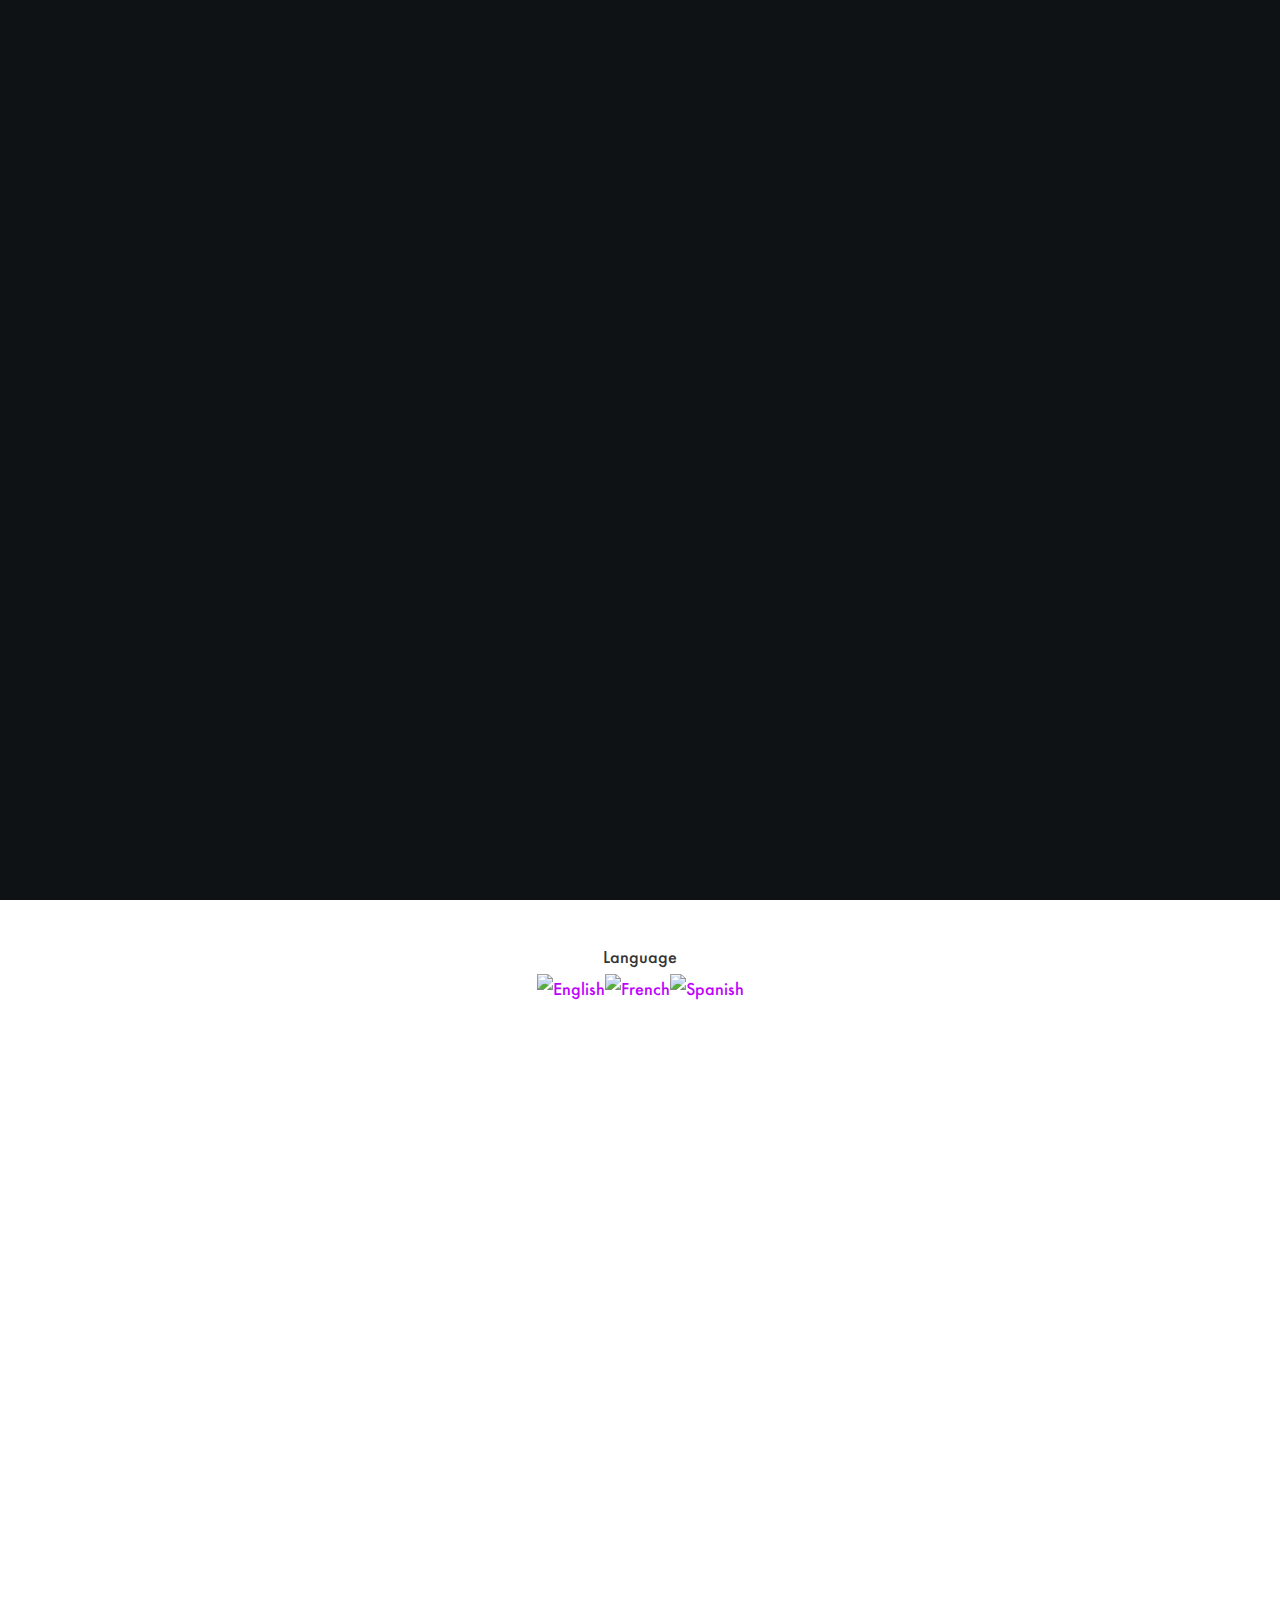
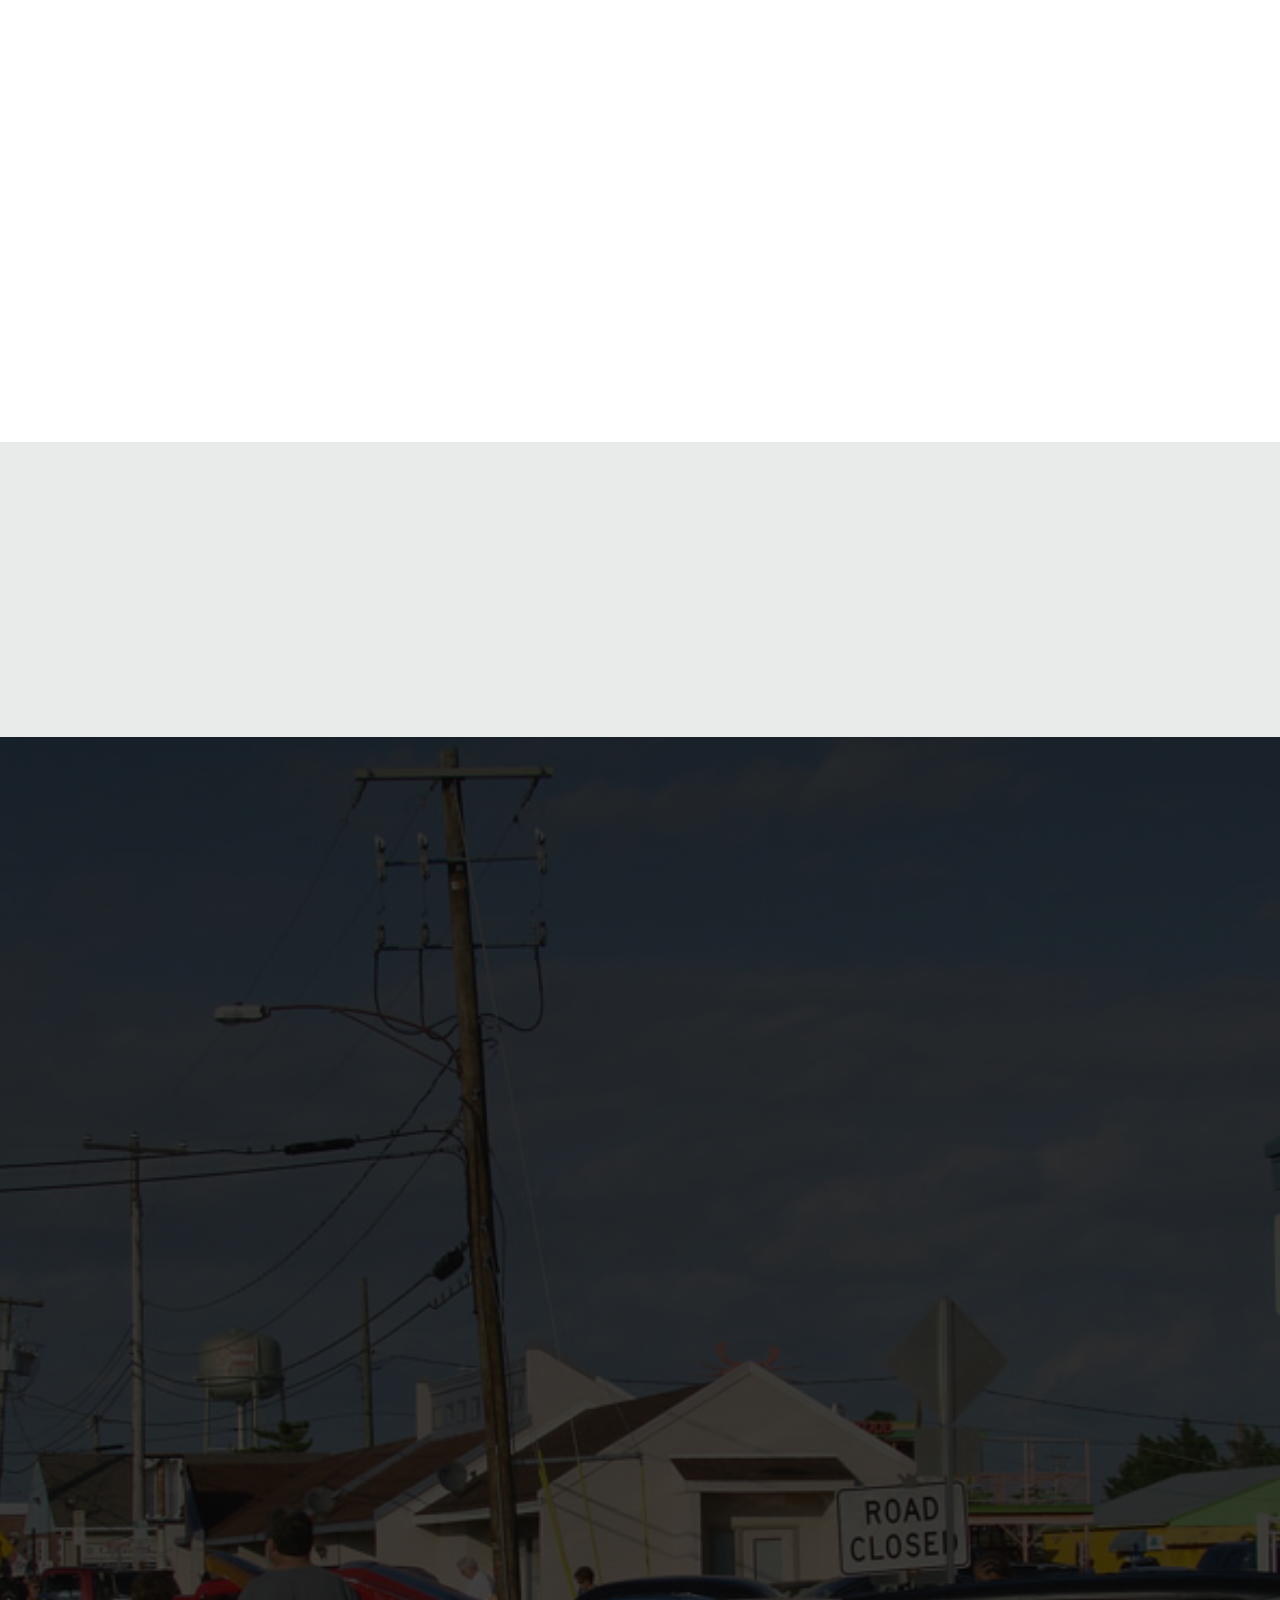
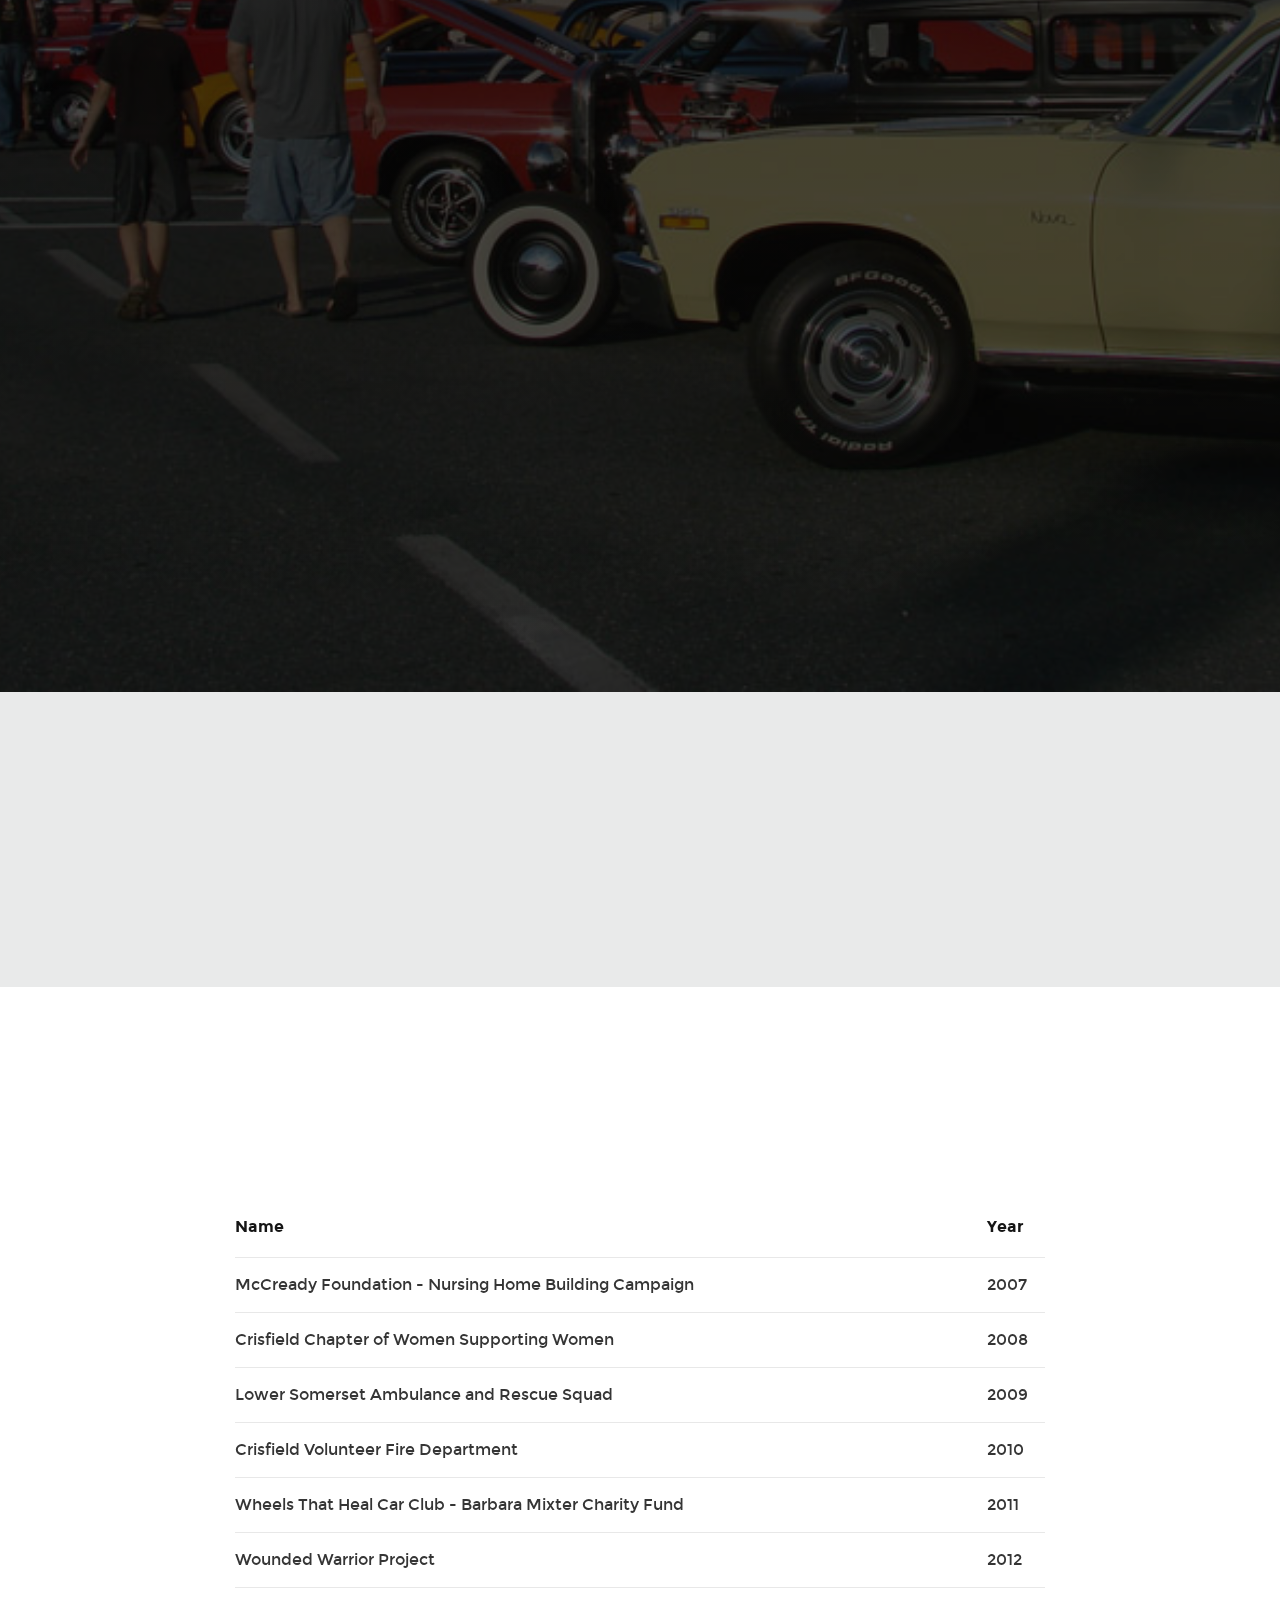
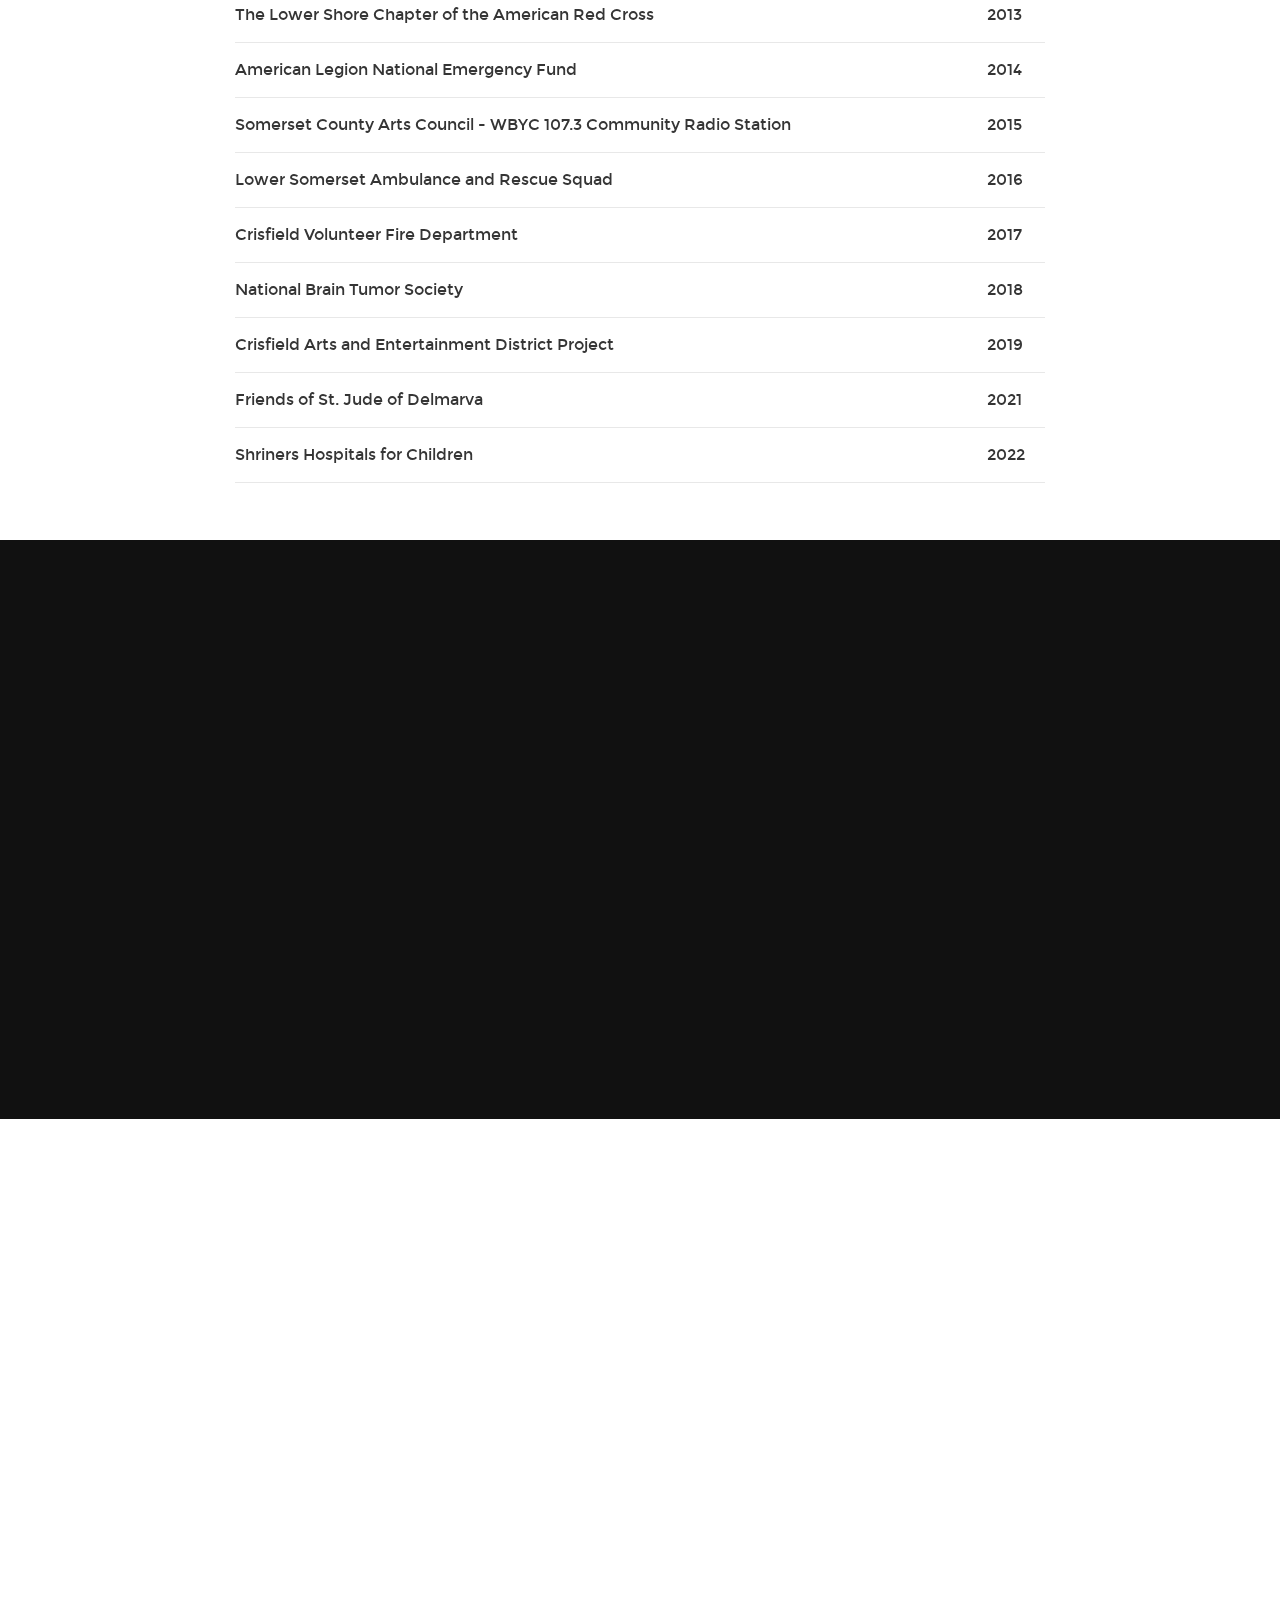
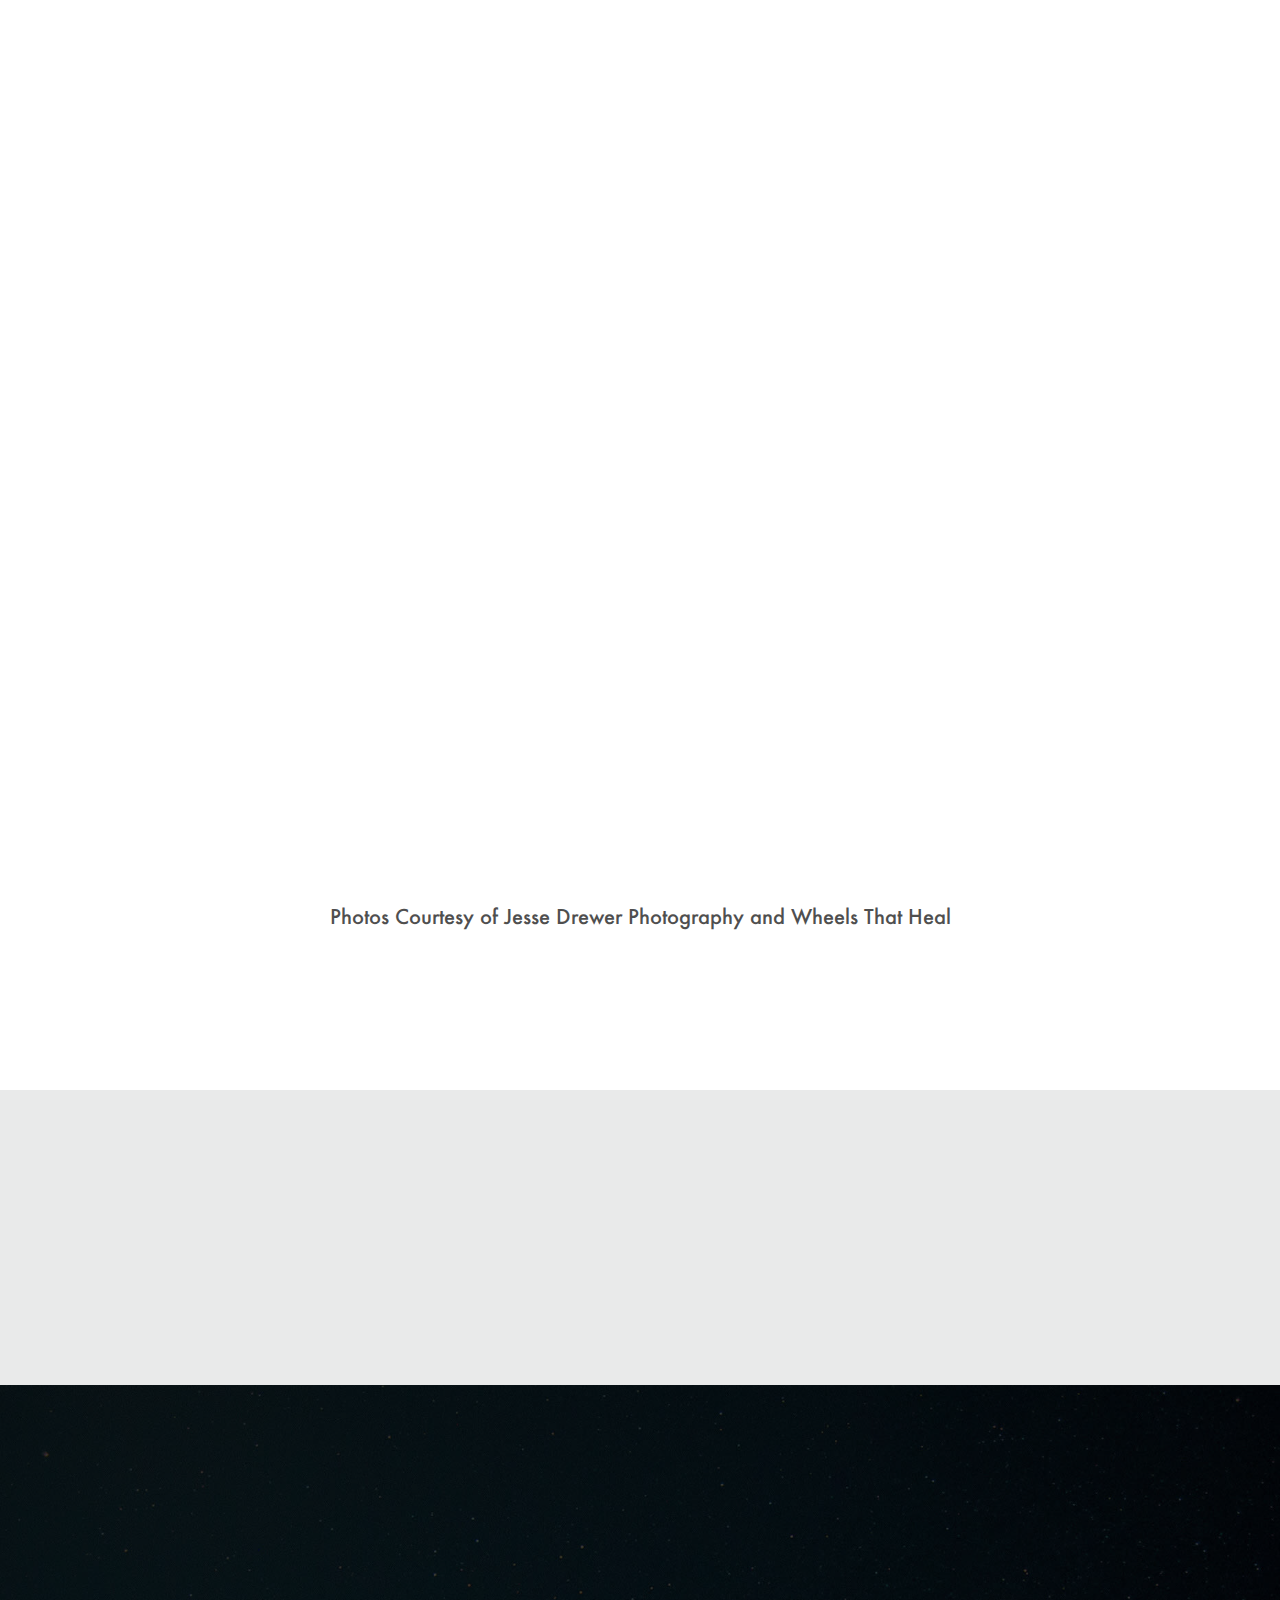
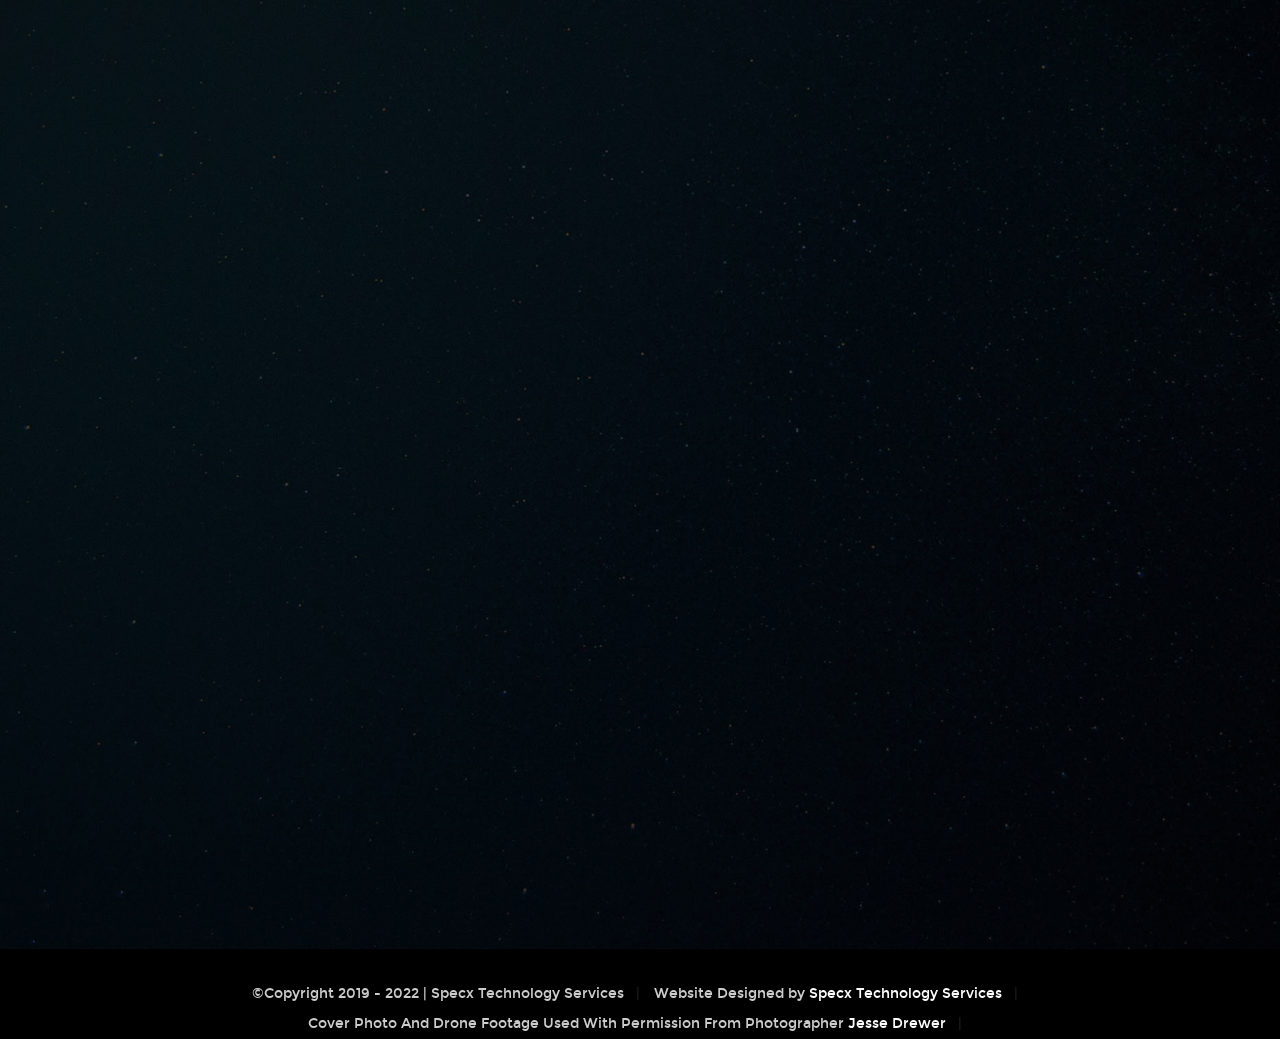
==== commit 4ddf7132: "16th annual color change" ====
--- a/index.html
+++ b/index.html
@@ -16,9 +16,9 @@
     <meta name="revisit-after" content="1 days">
     <meta name="author" content="Specx Design and Development">
     <!-- Chrome, Firefox OS, Opera and Vivaldi -->
-    <meta name="theme-color" content="#ff8400">
+    <meta name="theme-color" content="#be03fd">
     <!-- Windows Phone -->
-    <meta name="msapplication-navbutton-color" content="#ff8400">
+    <meta name="msapplication-navbutton-color" content="#be03fd">
    <!-- mobile specific metas
    ================================================== -->
 	<meta name="viewport" content="width=device-width, initial-scale=1, maximum-scale=1">
@@ -38,8 +38,8 @@
 
    <!-- favicons
 	================================================== -->
-	<link rel="shortcut icon" href="images/Wow%20CarOrange.png" type="image/x-icon">
-	<link rel="icon" href="images/Wow%20CarBlue.png" type="image/x-icon">
+	<link rel="shortcut icon" href="images/Wow%20Carpurple.png" type="image/x-icon">
+	<link rel="icon" href="images/Wow%20Carpurple.png" type="image/x-icon">
 
 </head>
     
@@ -118,13 +118,13 @@
 		   	<div class="row">
 		   		<div class="col-twelve">		   			
 
-			        <h3 style="text-shadow:-2px -2px 0 #000,2px -2px 0 #000,-2px 2px 0 #000,2px 2px 0 #000;font-size: 2.6rem;" class="animate-intro">15th Annual</h3>
+			        <h3 style="text-shadow:-2px -2px 0 #000,2px -2px 0 #000,-2px 2px 0 #000,2px 2px 0 #000;font-size: 2.6rem;" class="animate-intro">16th Annual</h3>
                     
                     <h1 style="text-shadow:-2px -2px 0 #000,2px -2px 0 #000,-2px 2px 0 #000,2px 2px 0 #000;font-size: 5.1rem;" class="animate-intro">Wheels On the Waterfront</h1>
                     <h1 style="text-shadow:-2px -2px 0 #000,2px -2px 0 #000,-2px 2px 0 #000,2px 2px 0 #000; font-size: 9.1rem;font-family: futura;" class="animate-intro">WOW</h1>
                     <h1 style="text-shadow:-2px -2px 0 #000,2px -2px 0 #000,-2px 2px 0 #000,2px 2px 0 #000;font-size: 5.1rem;" class="animate-intro">Cruise-In</h1>
 				    
-                    <h3 style="text-shadow:-1px -1px 0 #000,1px -1px 0 #000,-1px 1px 0 #000,1px 1px 0 #000;font-size: 1.2rem;" class="animate-intro">Hosted By The<br>Wheels That Heal Car Club<br><br>July 23th, 2022 | 4PM - 8PM</h3>
+                    <h3 style="text-shadow:-1px -1px 0 #000,1px -1px 0 #000,-1px 1px 0 #000,1px 1px 0 #000;font-size: 1.2rem;" class="animate-intro">Hosted By The<br>Wheels That Heal Car Club<br><br>July 29th, 2023 | 4PM - 8PM</h3>
 				  										
 
 			  		</div> <!-- end col-twelve --> 
@@ -192,9 +192,9 @@
             
 				<div class="intro">
                     
-					<h3 class="animate-this"><a class="button button-primary full-width" href="#about" style="background-color: #ff8400">What's The WOW Cruise-In?</a></h3>
+					<h3 class="animate-this"><a class="button button-primary full-width" href="#about" style="background-color: #be03fd">What's The WOW Cruise-In?</a></h3>
 	   			<p class="lead animate-this">The WOW Cruise-In is a <span>FREE</span> Charity Car Cruise-In that attracts over 300 of Delmarva's Hottest Hotrods, Coolest Classic Cars & Trucks, 4WD Mud Bog Trucks & Custom Motorcycles which can be seen on display in Downtown Crisfield. Exhibitors <u>Must</u> Register Their Vehicles To Park Within The Event Area. Registration Is <span>FREE</span>.</p>	
-                <p><!--<img src="images/WowPoster.png">--><a class="button button-primary " href="flyer.pdf" style="background-color: #ff8400">Click Here To View Our Flyer</a></p>  
+                <!-- <p><a class="button button-primary " href="flyer.pdf" style="background-color: #be03fd">Click Here To View Our Flyer</a></p> -->
 				</div>   
 
    		</div> <!-- end col-full  -->
@@ -250,8 +250,8 @@
    	<div class="row narrow section-intro with-bottom-sep animate-this">
    		<div class="col-full">
    			   <h3>When And Where Is The Cruise-In?</h3>
-   			   <h1>July 23th, 2022 | 4PM - 8PM</h1>
-            <h3 style="color:white;">Rain Date: August 30th, 2022</h3><br><br>
+   			   <h1>July 29th, 2023 | 4PM - 8PM</h1>
+            <h3 style="color:white;">Rain Date: TBD</h3><br><br>
    			
             <div style="width: 100%"><iframe src="https://www.google.com/maps/embed?pb=!1m18!1m12!1m3!1d4534.461965728382!2d-75.8631789270127!3d37.97953125761847!2m3!1f0!2f0!3f0!3m2!1i1024!2i768!4f13.1!3m3!1m2!1s0x0%3A0x0!2zMzfCsDU4JzQzLjYiTiA3NcKwNTEnNDAuNiJX!5e0!3m2!1sen!2sus!4v1559856779131!5m2!1sen!2sus" width="100%" height="450" frameborder="0" style="border:0" allowfullscreen></iframe></div><br/>
    			
@@ -367,10 +367,10 @@
 
    			<div class="about-profile-bg"></div>
 
-				<div class="intro">
+				<!-- <div class="intro">
 					<h3 class="animate-this">Who Is This Year's Charity Beneficiary?
                         </h3><p class="lead animate-this"><img src="https://upload.wikimedia.org/wikipedia/en/thumb/9/9d/Shriners_Hospitals_for_Children_Logo.svg/320px-Shriners_Hospitals_for_Children_Logo.svg.png"><br><a class="button button-primary" href="https://shrinerschildrens.org/" style="background-color: lightgray;color: black;">Visit Their Website</a><br><br>Shriners Hospitals For Children Will Receive All Money Donated During the Event and All Proceeds From the 50/50 Charity Raffle</p><br>
-				</div>
+				</div> -->
             <div class="table-responsive">
                 <h3 class="animate-this">Who Were The Past Beneficiaries?</h3>
 	      		<table>
@@ -436,6 +436,10 @@
                             <tr>
 						      <td>Friends of St. Jude of Delmarva</td>
 						      <td>2021</td>	    
+						   </tr>
+                            <tr>
+						      <td>Shriners Hospitals for Children</td>
+						      <td>2022</td>	    
 						   </tr>
 						</tbody>
 				   </table>
@@ -735,7 +739,7 @@
 
    		<div class="col-seven tab-full animate-this">
 
-   			<h5><u style="color:#ff8400;">NO PRE-REGISTRATIONS</u><br>This Contact Form Is For Other Questions You May Have That Are Not Addressed Elsewhere On This Website</h5>
+   			<h5><u style="color:#be03fd;">NO PRE-REGISTRATIONS</u><br>This Contact Form Is For Other Questions You May Have That Are Not Addressed Elsewhere On This Website</h5>
 
             <!-- form -->
             <form class="home-contact-form" action="https://formspree.io/info@wowcruisein.com" method="POST">
@@ -789,12 +793,12 @@
 
 	   		<div class="cinfo">
 	   			<h6>Email Us At</h6>
-	   			<p><a style="color:#ff8400;" href="mailto:info@wowcruisein.com">info@wowcruisein.com</a><br></p>
+	   			<p><a style="color:#be03fd;" href="mailto:info@wowcruisein.com">info@wowcruisein.com</a><br></p>
 	   		</div> <!-- end cinfo -->
 
 	   		<div class="cinfo">
 	   			<h6>Call Us At</h6>
-	   			<p>Phone: <a style="color:#ff8400;" href="tel:4109682968">(410) 968-2968</a>
+	   			<p>Phone: <a style="color:#be03fd;" href="tel:4109682968">(410) 968-2968</a>
 				   </p>
 	   		</div>
 
--- a/css/main.css
+++ b/css/main.css
@@ -76,7 +76,7 @@
  * links - (_document-setup) 
  * ------------------------------------------------------------------- */
 a, a:visited {
-  color: #ff8400;
+  color: #be03fd;
   -moz-transition: all 0.3s ease-in-out;
   -o-transition: all 0.3s ease-in-out;
   -webkit-transition: all 0.3s ease-in-out;
@@ -471,7 +471,7 @@
 }
 
 .pace .pace-progress {
-  background: #ff8400;
+  background: #be03fd;
   position: fixed;
   z-index: 900;
   top: 0;
@@ -510,7 +510,7 @@
   margin-left: -30px;
   margin-top: -30px;
   padding: 0;
-  background-color: #ff8400;
+  background-color: #be03fd;
   border-radius: 100%;
   -webkit-animation: sk-scaleout 1.0s infinite ease-in-out;
   animation: sk-scaleout 1.0s infinite ease-in-out;
@@ -811,8 +811,8 @@
 }
 
 button.stroke:hover, .button.stroke:hover {
-  border: 3px solid #ff8400;
-  color: #ff8400;
+  border: 3px solid #be03fd;
+  color: #be03fd;
 }
 
 button::-moz-focus-inner,
@@ -1795,13 +1795,13 @@
   max-width: 850px;
 }
 #about span {
-  color: #ff8400;
+  color: #be03fd;
 }
 #about h3 {
   font-family: "montserrat-bold", sans-serif;
   font-size: 1.8rem;
   line-height: 1.667;
-  color: #ff8400;
+  color: #be03fd;
   text-transform: uppercase;
   letter-spacing: .3rem;
   position: relative;
@@ -1956,7 +1956,7 @@
 }
 #services .services-list .icon i {
   font-size: 5.4rem;
-  color: #ff8400;
+  color: #be03fd;
 }
 #services .services-list .h05 {
   font-size: 1.7rem;
@@ -2204,7 +2204,7 @@
   padding: 12px 20% 15px;
 }
 .lg-sub-html a, .lg-sub-html a:visited {
-  color: #ff8400;
+  color: #be03fd;
 }
 .lg-sub-html a:hover, .lg-sub-html a:focus {
   color: #FFFFFF;
@@ -2598,7 +2598,7 @@
   padding: .6rem 2rem .6rem 2rem;
   margin: 0;
   color: #000000;
-  background: #ff8400;
+  background: #be03fd;
   border-radius: 3px;
 }
 #contact form .form-field label::after {
@@ -2661,12 +2661,12 @@
   line-height: 6rem;
   padding: 0 3rem;
   width: 100%;
-  background: #ff8400;
+  background: #be03fd;
   color: #000000;
   margin-top: .6rem;
 }
 #contact button.submitform:hover, #contact button.submitform:focus {
-  background: #ff8400;
+  background: #be03fd;
 }
 
 #message-warning, #message-success {
@@ -2881,7 +2881,7 @@
   background-color: rgba(0, 0, 0, 0.9);
 }
 .footer-main #mc-form button {
-  background-color: #ff8400;
+  background-color: #be03fd;
   color: #000000;
   width: 6rem;
   height: 6rem;
@@ -2893,7 +2893,7 @@
   top: 0;
 }
 .footer-main #mc-form button:hover {
-  background-color: #ff8400;
+  background-color: #be03fd;
 }
 .footer-main #mc-form button i {
   font-size: 2.6rem;
@@ -2903,7 +2903,7 @@
   left: .2rem;
 }
 .footer-main #mc-form label {
-  color: #ff8400;
+  color: #be03fd;
   font-family: "montserrat-regular", sans-serif;
 }
 
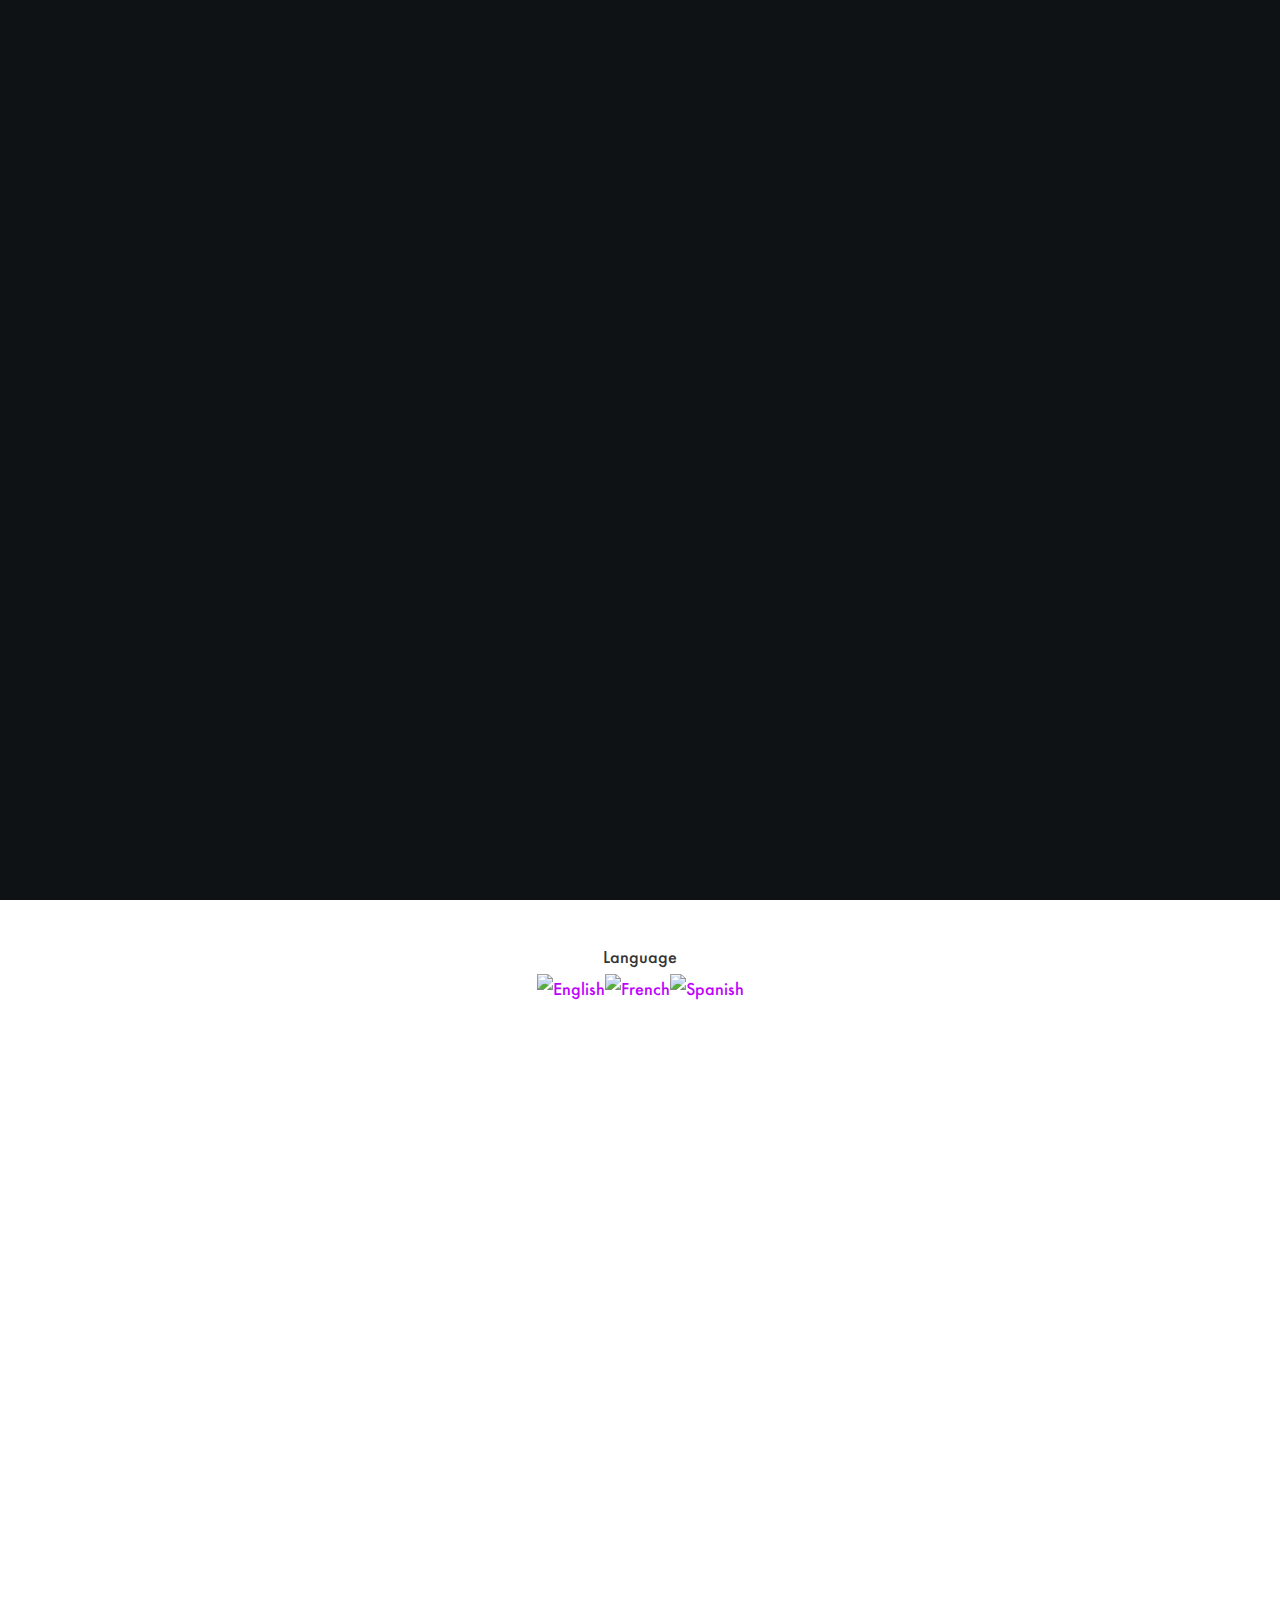
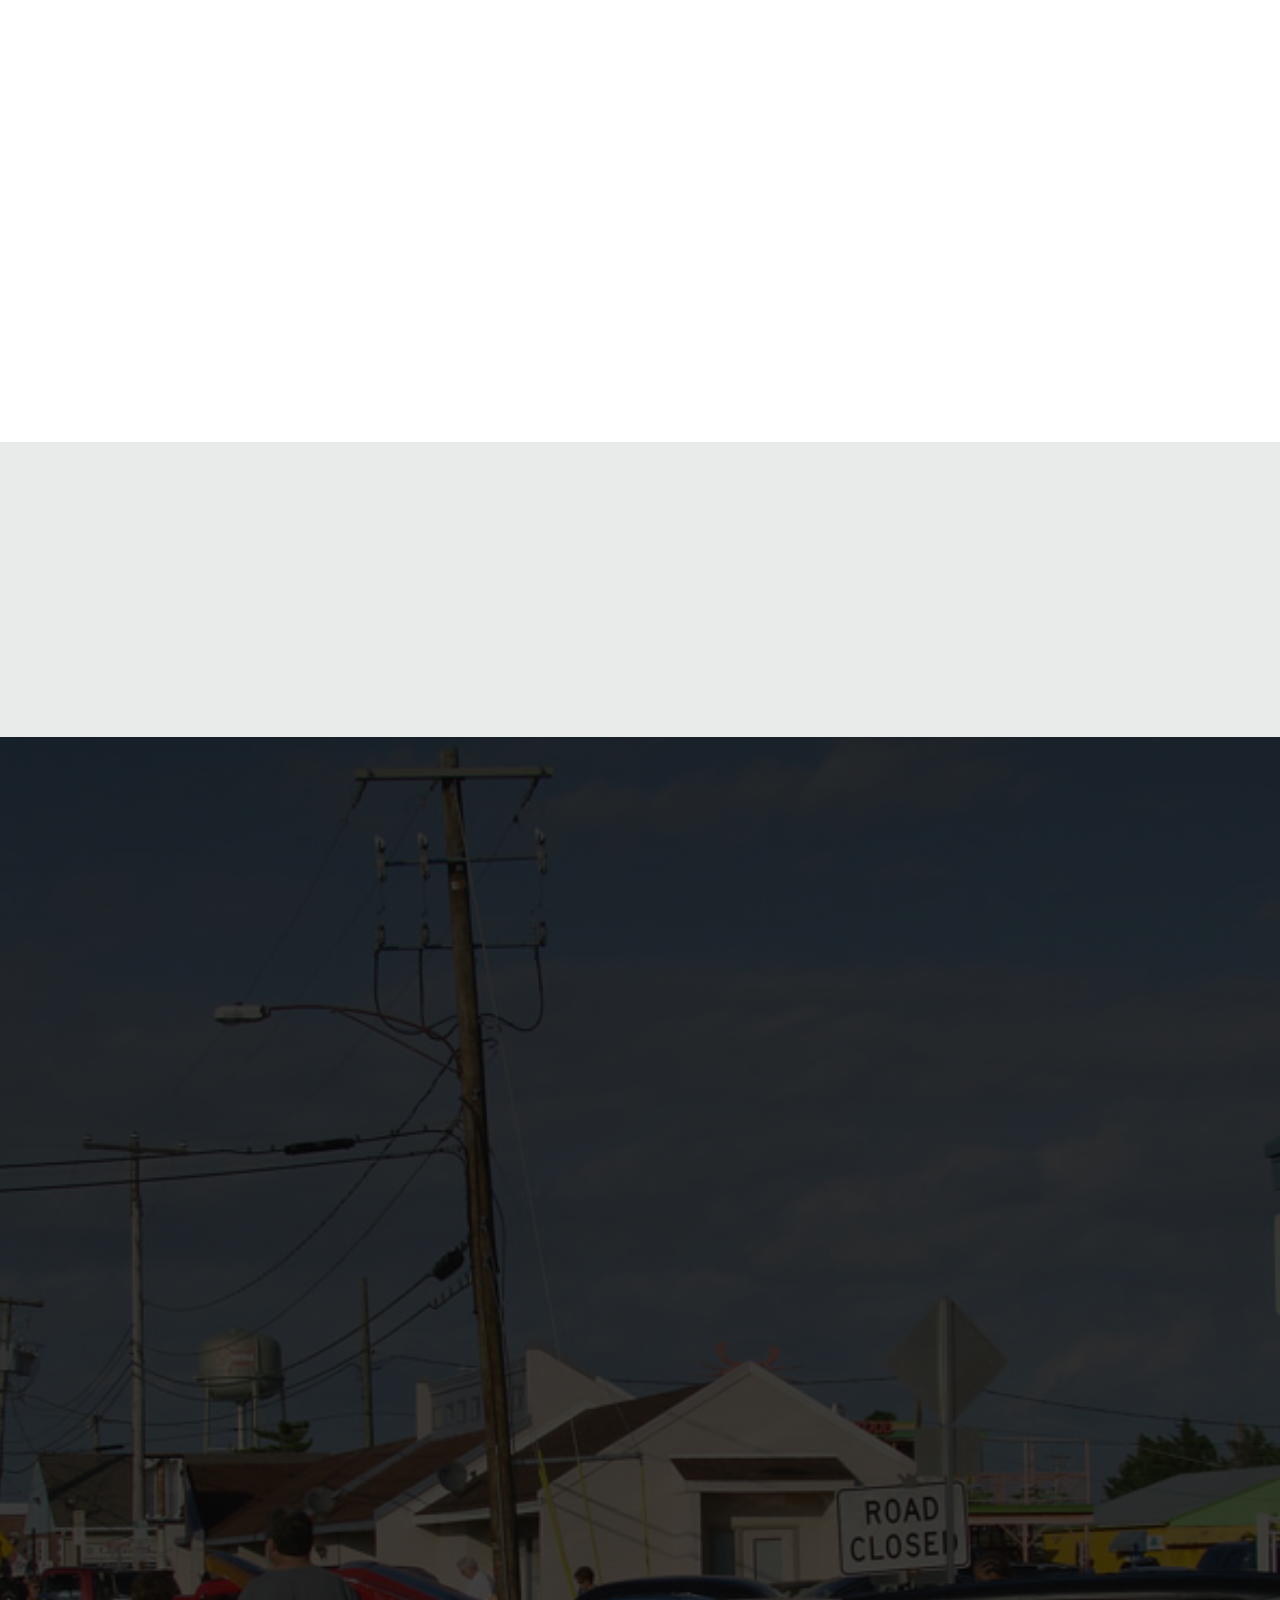
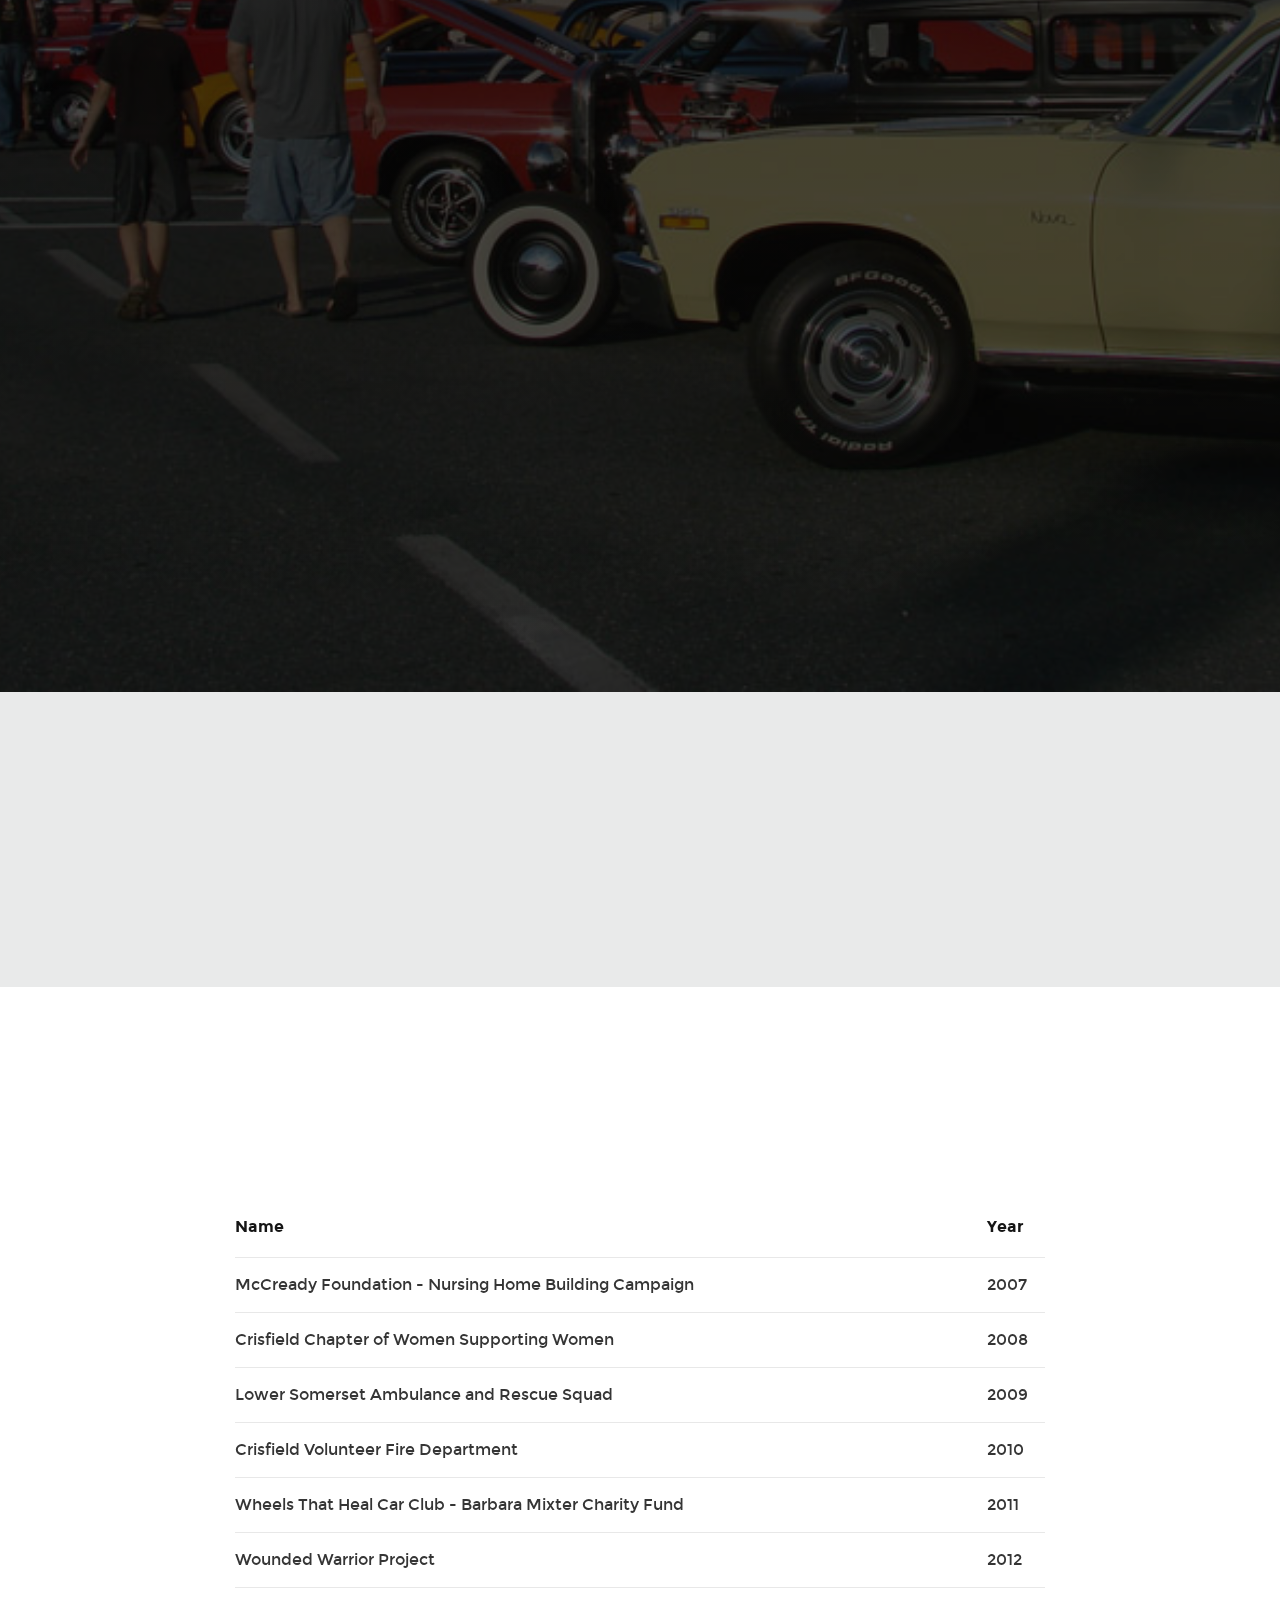
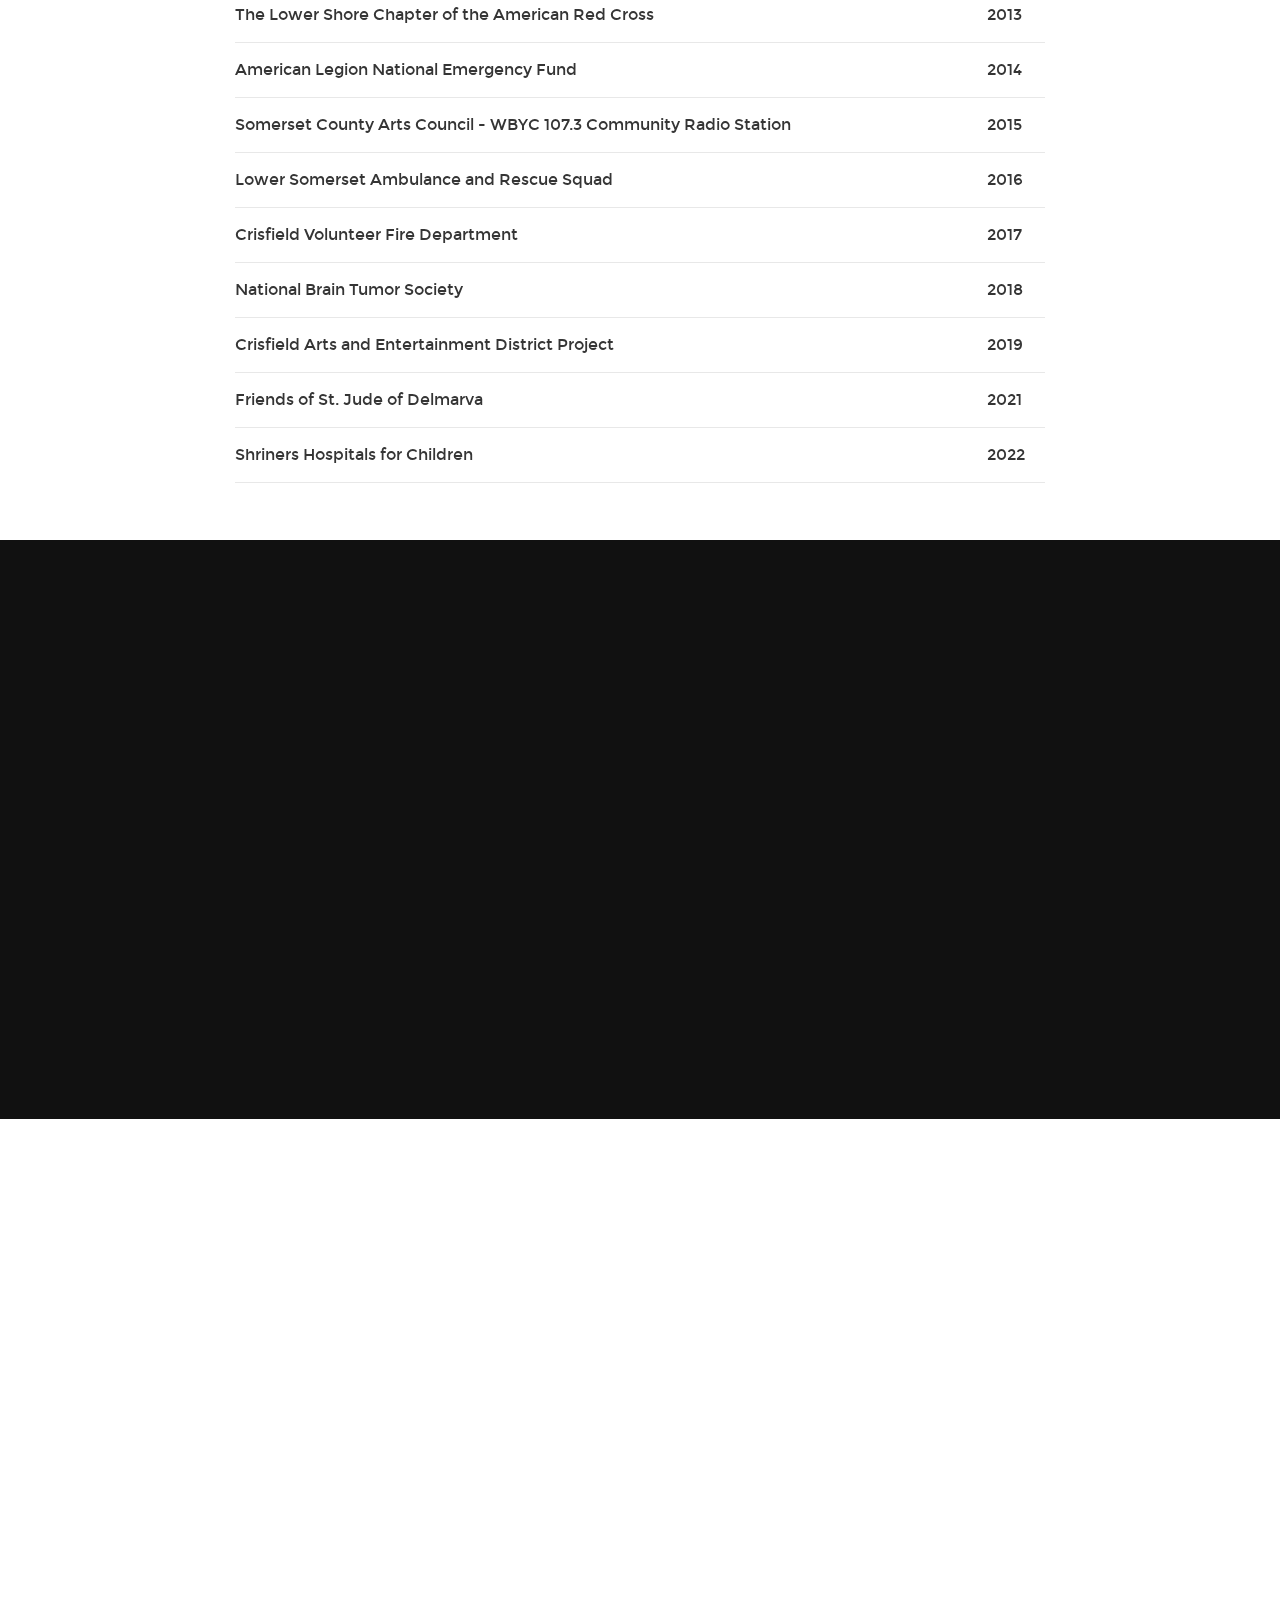
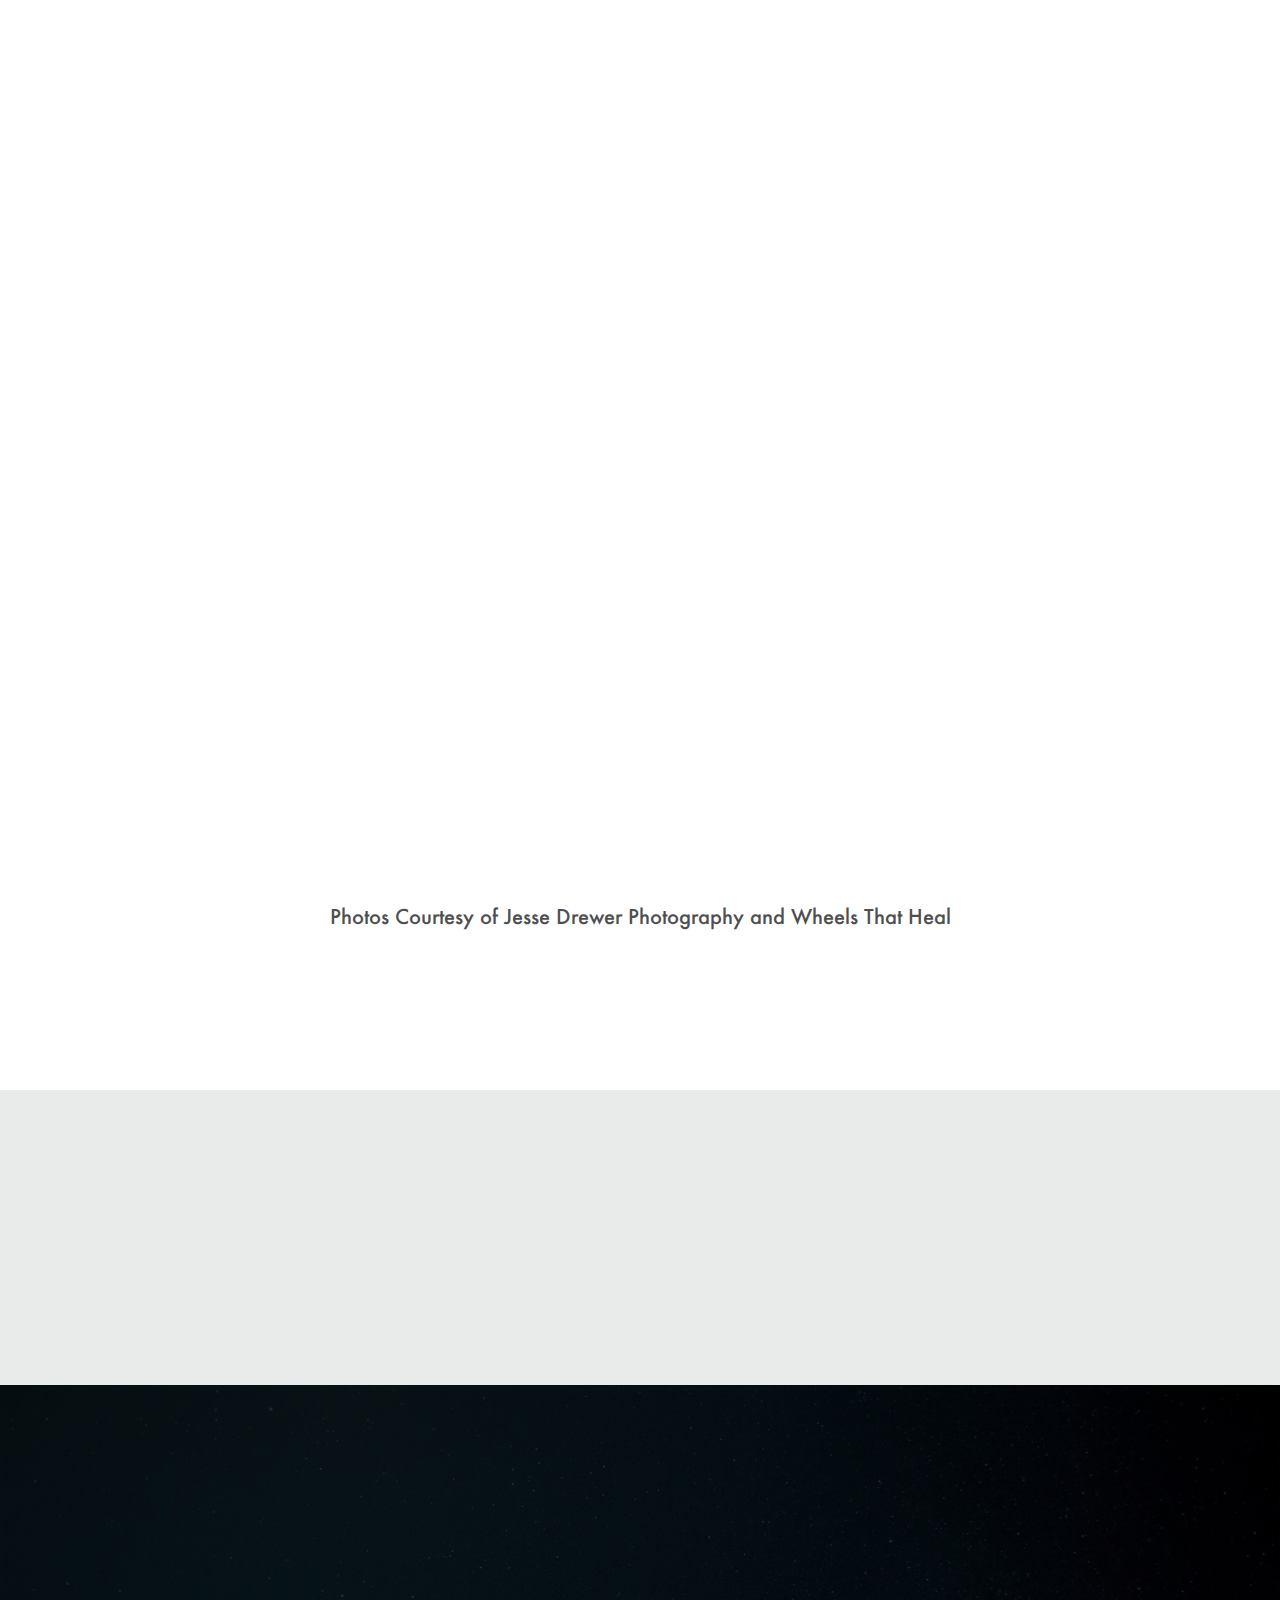
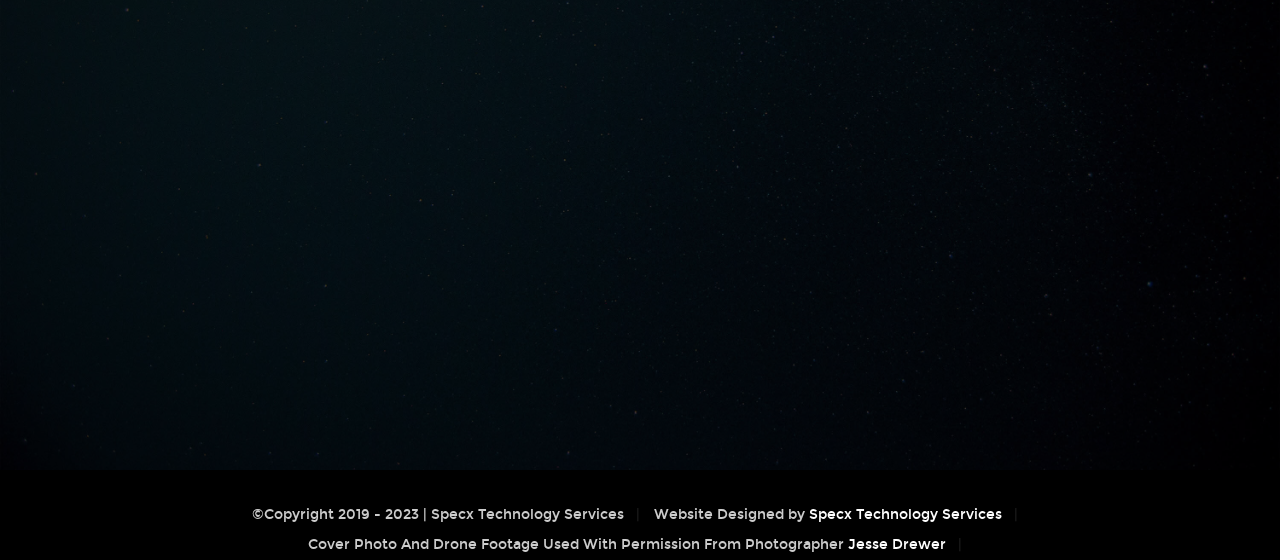
==== commit dff6f16c: "shoopdedoop" ====
--- a/index.html
+++ b/index.html
@@ -4,7 +4,7 @@
 <!--[if (gte IE 9)|!(IE)]><!--><html class="no-js" lang="en"> <!--<![endif]-->
 <head>
 
-   <!--- basic page needs
+   <!--- basic page  needs
    ================================================== -->
    <meta charset="utf-8">
 	<title>WOW Cruise-In</title>
@@ -43,6 +43,7 @@
 
 </head>
     
+    
 <script>(function(d){var s = d.createElement("script");s.setAttribute("data-account", "i904zuPeJZ");s.setAttribute("src", "https://cdn.userway.org/widget.js");(d.body || d.head).appendChild(s);})(document)</script><noscript>Please ensure Javascript is enabled for purposes of <a href="https://userway.org">website accessibility</a></noscript>   
     
 
@@ -124,7 +125,7 @@
                     <h1 style="text-shadow:-2px -2px 0 #000,2px -2px 0 #000,-2px 2px 0 #000,2px 2px 0 #000; font-size: 9.1rem;font-family: futura;" class="animate-intro">WOW</h1>
                     <h1 style="text-shadow:-2px -2px 0 #000,2px -2px 0 #000,-2px 2px 0 #000,2px 2px 0 #000;font-size: 5.1rem;" class="animate-intro">Cruise-In</h1>
 				    
-                    <h3 style="text-shadow:-1px -1px 0 #000,1px -1px 0 #000,-1px 1px 0 #000,1px 1px 0 #000;font-size: 1.2rem;" class="animate-intro">Hosted By The<br>Wheels That Heal Car Club<br><br>July 29th, 2023 | 4PM - 8PM</h3>
+                    <h3 style="text-shadow:-1px -1px 0 #000,1px -1px 0 #000,-1px 1px 0 #000,1px 1px 0 #000;font-size: 1.2rem;" class="animate-intro">Hosted By The<br>Wheels That Heal Car Club<br><br>TBD | 4PM - 8PM</h3>
 				  										
 
 			  		</div> <!-- end col-twelve --> 
@@ -250,7 +251,7 @@
    	<div class="row narrow section-intro with-bottom-sep animate-this">
    		<div class="col-full">
    			   <h3>When And Where Is The Cruise-In?</h3>
-   			   <h1>July 29th, 2023 | 4PM - 8PM</h1>
+   			   <h1>TBD | 4PM - 8PM</h1>
             <h3 style="color:white;">Rain Date: TBD</h3><br><br>
    			
             <div style="width: 100%"><iframe src="https://www.google.com/maps/embed?pb=!1m18!1m12!1m3!1d4534.461965728382!2d-75.8631789270127!3d37.97953125761847!2m3!1f0!2f0!3f0!3m2!1i1024!2i768!4f13.1!3m3!1m2!1s0x0%3A0x0!2zMzfCsDU4JzQzLjYiTiA3NcKwNTEnNDAuNiJX!5e0!3m2!1sen!2sus!4v1559856779131!5m2!1sen!2sus" width="100%" height="450" frameborder="0" style="border:0" allowfullscreen></iframe></div><br/>
@@ -735,72 +736,49 @@
    		</div> 
    	</div> <!-- end section-intro -->
 
-   	<div class="row contact-content">
-
-   		<div class="col-seven tab-full animate-this">
-
-   			<h5><u style="color:#be03fd;">NO PRE-REGISTRATIONS</u><br>This Contact Form Is For Other Questions You May Have That Are Not Addressed Elsewhere On This Website</h5>
-
-            <!-- form -->
-            <form class="home-contact-form" action="https://formspree.io/info@wowcruisein.com" method="POST">
-				<div class="row">
-					<div class="col-md-6">
-						<div class="input-wrap">
-							<input class="i-field form-control" placeholder="Name (required)" type="text" name="name">
-							
-						</div>
-					</div>
-					<div class="col-md-6">
-						<div class="input-wrap">
-							<input class="i-field form-control" placeholder="Email (required)" type="text" name="_replyto">
-							
-						</div>
-					</div>
-				</div>
-				<div class="input-wrap">
-					<input class="i-field form-control" placeholder="Subject" type="text" name="_subject">
-					
-				</div>
-                <input style="visibility: hidden;height: 0px;margin-bottom: 0px;margin-top: 0px;" class="hidden" type="text" name="_gotcha">
-				<div class="textarea-wrap">
-					<textarea class="i-field form-control" placeholder="Message" name="message"></textarea>
-					
-				</div>
-				<input class="button" value="Send it" type="submit">
-			</form> <!-- end form -->
-
-            <!-- contact-warning -->
-            <div id="message-warning"></div> 
-
-            <!-- contact-success -->
-      		<div id="message-success">
-               <i class="fa fa-check"></i>Your message was sent, thank you!<br>
-      		</div>
-
-         </div> <!-- end col-seven --> 
-
-         <div class="col-four tab-full contact-info end animate-this">
-
-         	<h5>Contact Information</h5>
+   	<div class="row narrow section-intro with-bottom-sep animate-this contact-content">
+
+         <div class="col-six ">
 
          	<div class="cinfo">
 	   			<h6>Where to Find Us</h6>
 	   			<p>
-	            	907 W. Main St.<br>
+	            	906 W. Main St.<br>
 	            	Crisfield, MD 21817
 	            </p>
 	   		</div> <!-- end cinfo -->
 
-	   		<div class="cinfo">
+	   		<!-- <div class="cinfo">
 	   			<h6>Email Us At</h6>
 	   			<p><a style="color:#be03fd;" href="mailto:info@wowcruisein.com">info@wowcruisein.com</a><br></p>
-	   		</div> <!-- end cinfo -->
-
-	   		<div class="cinfo">
+	   		</div> --> <!-- end cinfo -->
+
+	   		<!-- <div class="cinfo">
 	   			<h6>Call Us At</h6>
 	   			<p>Phone: <a style="color:#be03fd;" href="tel:4109682968">(410) 968-2968</a>
 				   </p>
-	   		</div>
+	   		</div> -->
+
+         </div> <!-- end cinfo --> 
+        <div class="col-six ">
+
+         	<div class="cinfo">
+	   			<h6>Follow Us<br> on FaceBook</h6>
+	   			<p>
+	            	<a style="color: #be03fd;" href="https://www.facebook.com/WOWCruiseN/">WowCruiseIn</a>
+	            </p>
+	   		</div> <!-- end cinfo -->
+
+	   		<!-- <div class="cinfo">
+	   			<h6>Email Us At</h6>
+	   			<p><a style="color:#be03fd;" href="mailto:info@wowcruisein.com">info@wowcruisein.com</a><br></p>
+	   		</div> --> <!-- end cinfo -->
+
+	   		<!-- <div class="cinfo">
+	   			<h6>Call Us At</h6>
+	   			<p>Phone: <a style="color:#be03fd;" href="tel:4109682968">(410) 968-2968</a>
+				   </p>
+	   		</div> -->
 
          </div> <!-- end cinfo --> 
 
@@ -821,7 +799,7 @@
       		<div class="col-twelve">
 	      		<div class="copyright">
                     <br>
-		         	<span>©Copyright 2019 - 2022 | Specx Technology Services</span> 
+		         	<span>©Copyright 2019 - 2023 | Specx Technology Services</span> 
                     <span>Website Designed by <a href="http://specx.tech">Specx Technology Services</a></span>
                     <br>
                     <span>Cover Photo And Drone Footage Used With Permission From Photographer <a href="https://www.facebook.com/jesse.drewer">Jesse Drewer</a></span> 
@@ -864,4 +842,4 @@
 
 </body>
 
-</html>+</html>
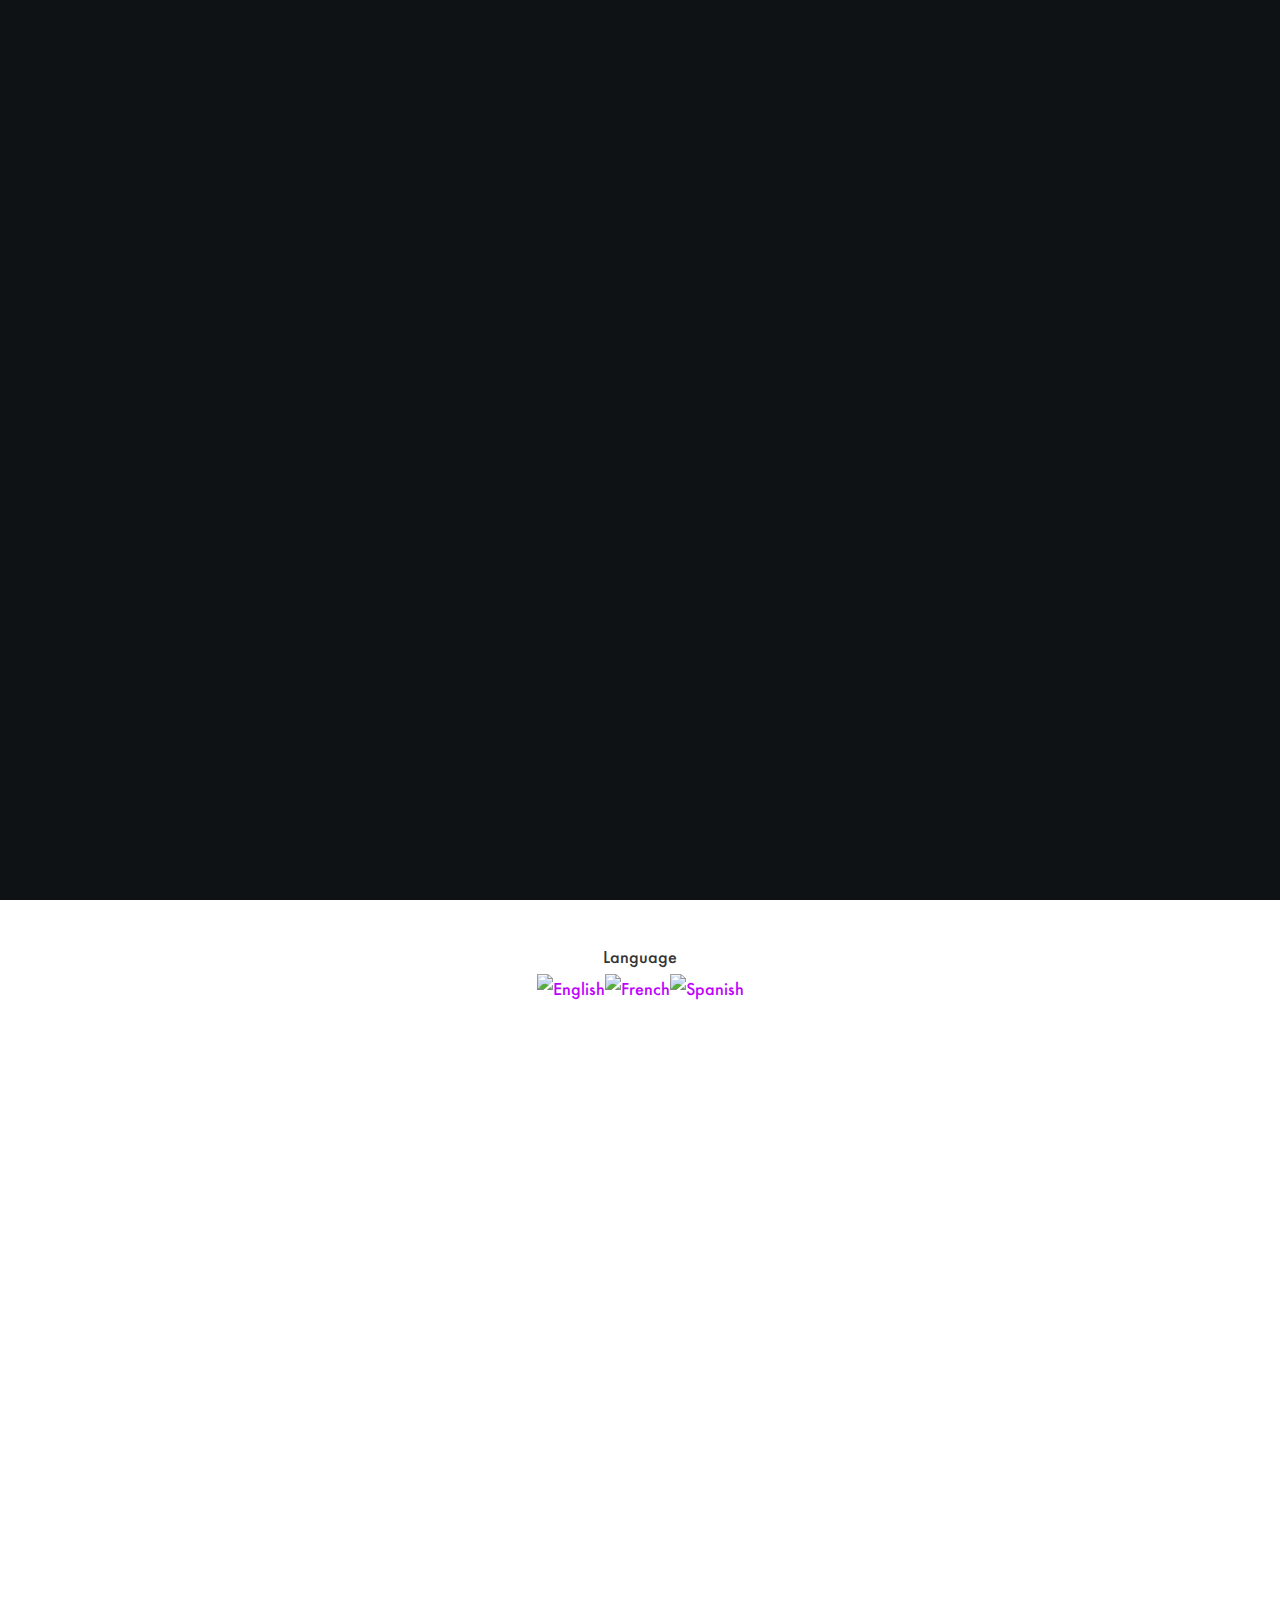
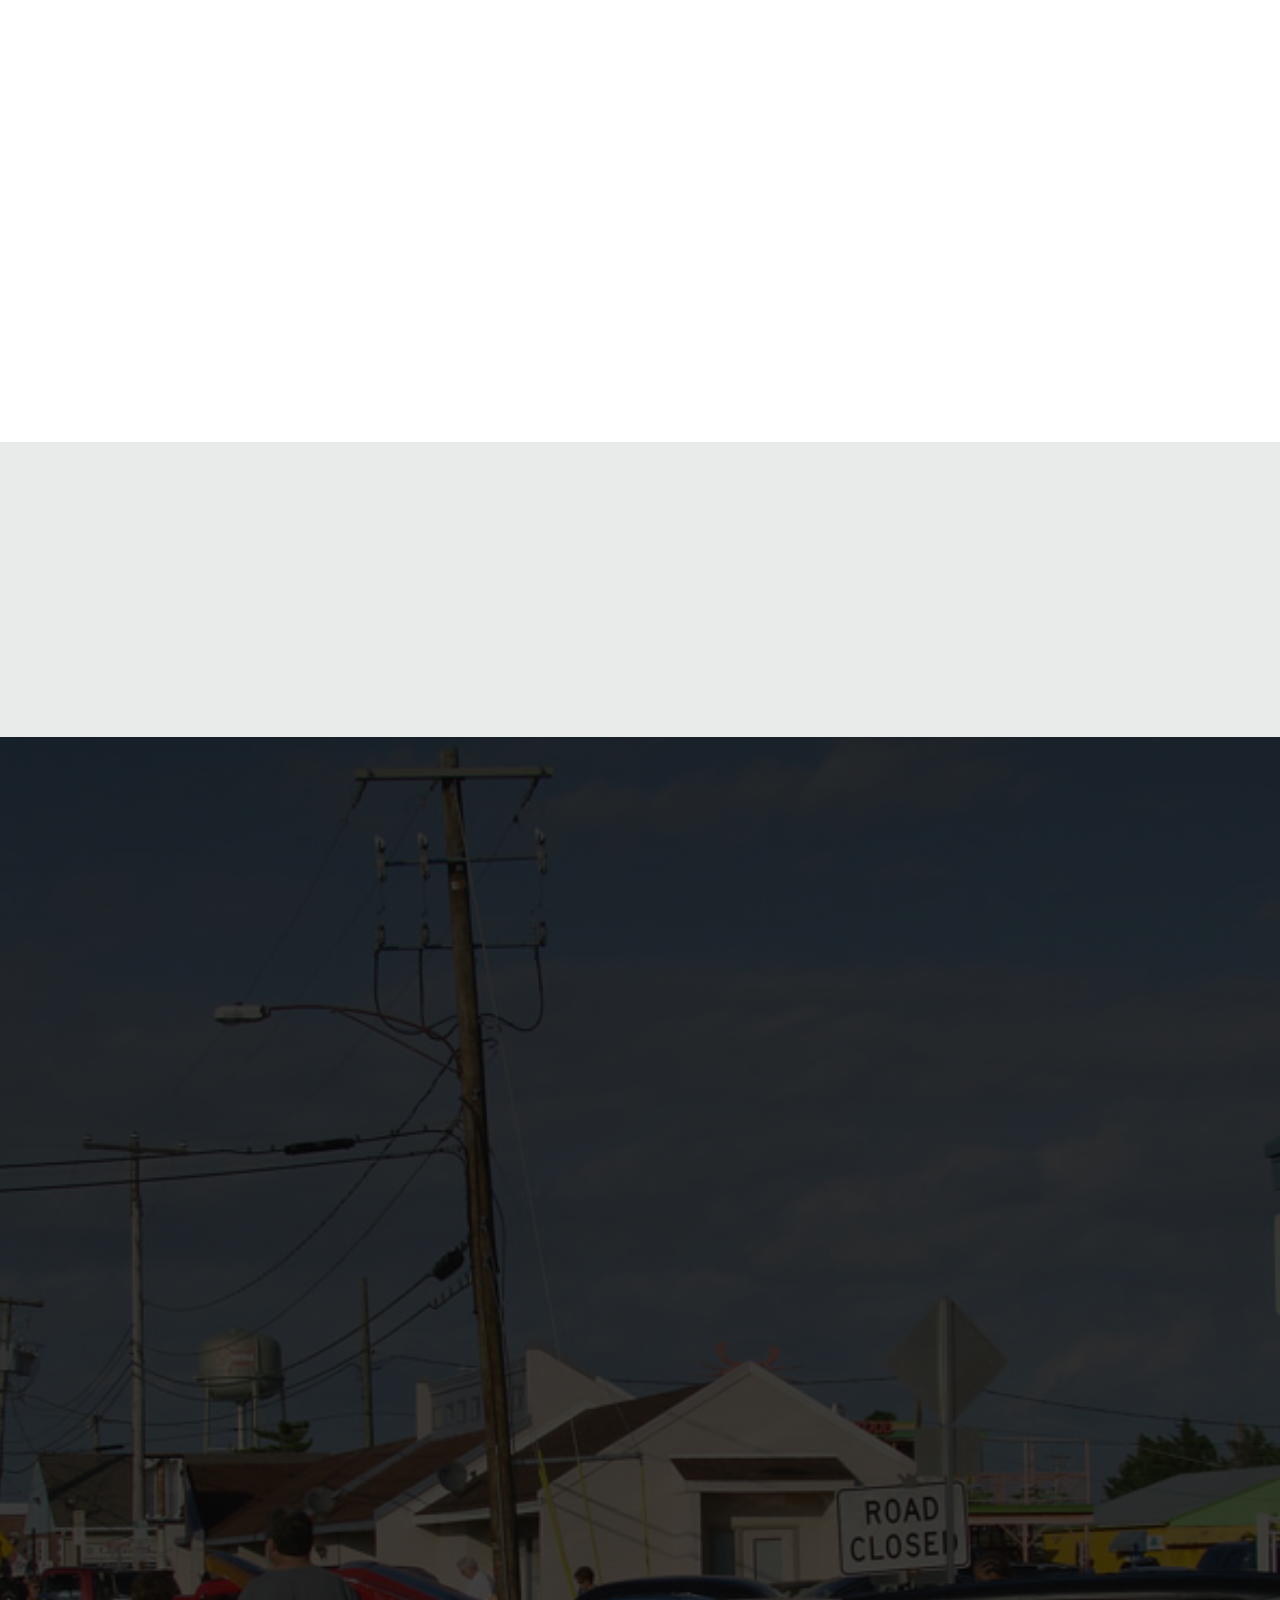
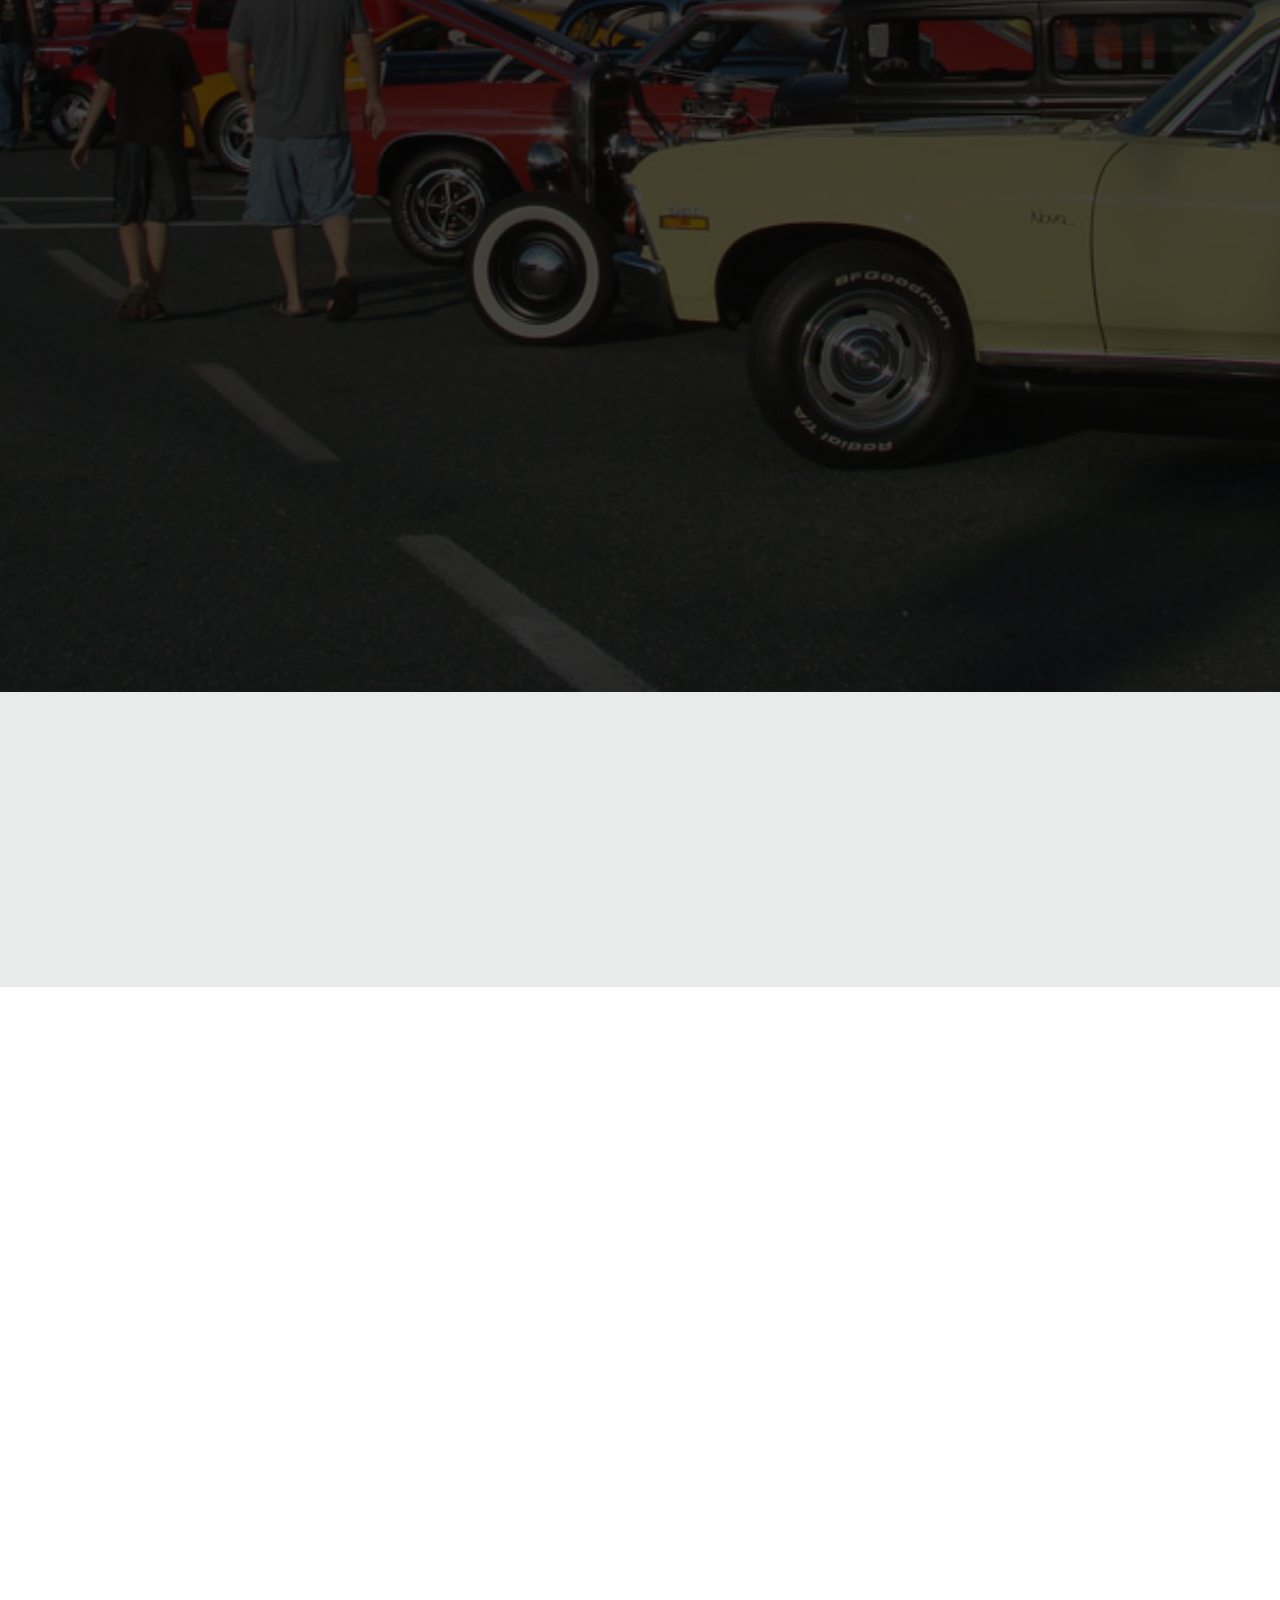
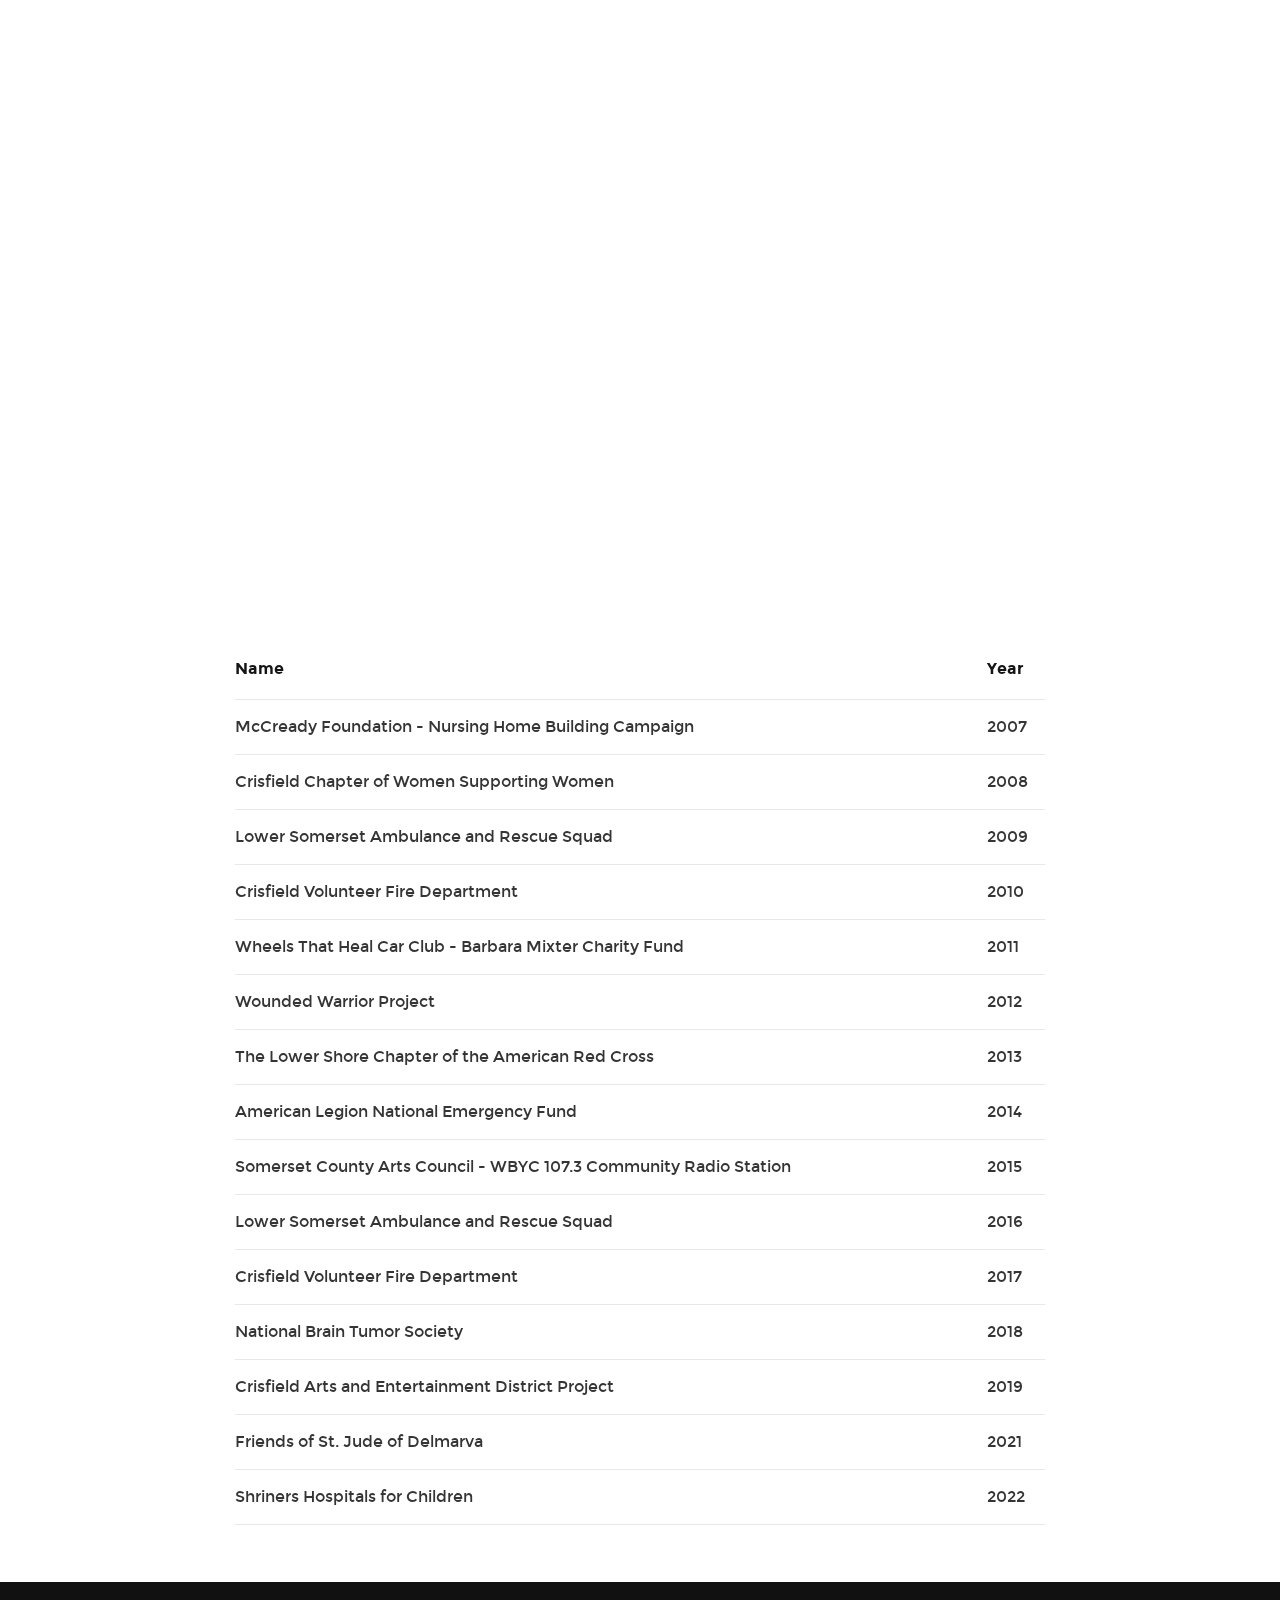
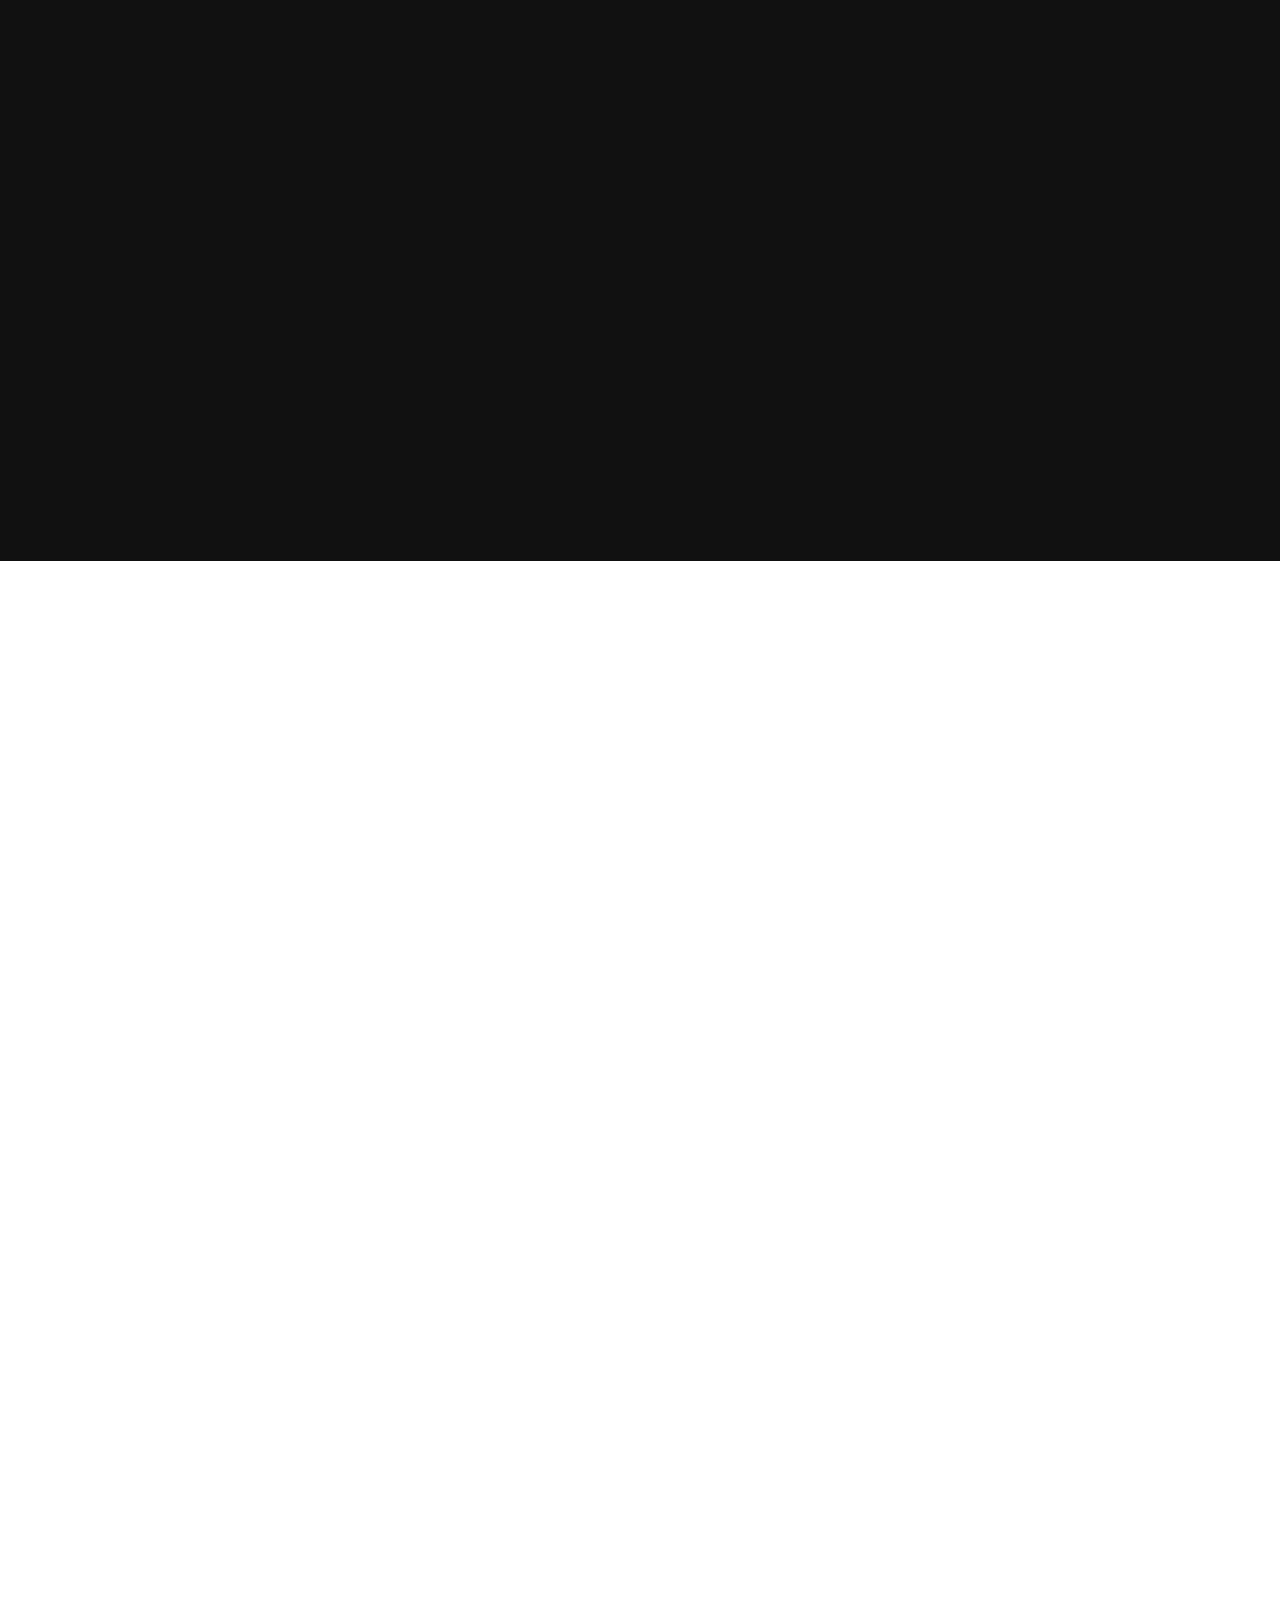
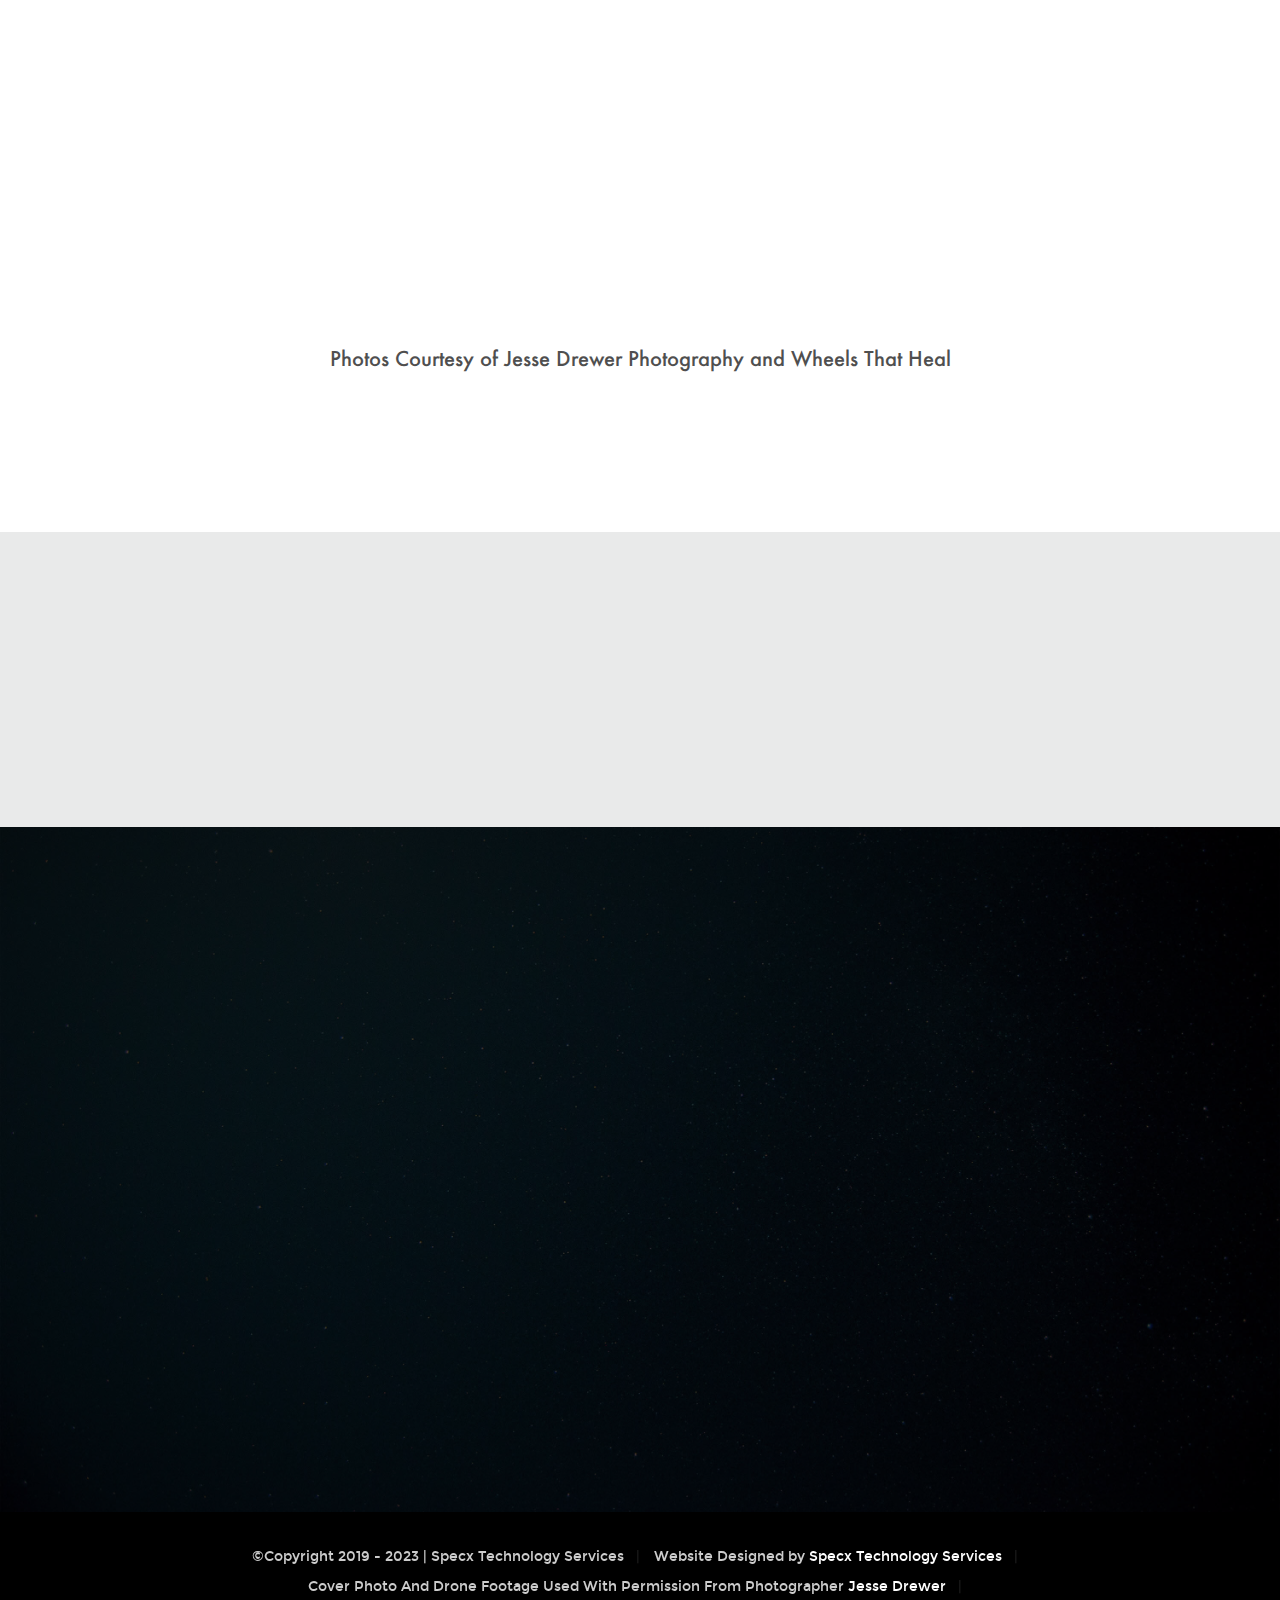
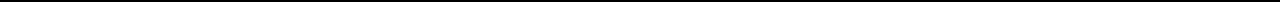
==== commit 6c7d068f: "changes (beneficiary)" ====
--- a/index.html
+++ b/index.html
@@ -125,7 +125,7 @@
                     <h1 style="text-shadow:-2px -2px 0 #000,2px -2px 0 #000,-2px 2px 0 #000,2px 2px 0 #000; font-size: 9.1rem;font-family: futura;" class="animate-intro">WOW</h1>
                     <h1 style="text-shadow:-2px -2px 0 #000,2px -2px 0 #000,-2px 2px 0 #000,2px 2px 0 #000;font-size: 5.1rem;" class="animate-intro">Cruise-In</h1>
 				    
-                    <h3 style="text-shadow:-1px -1px 0 #000,1px -1px 0 #000,-1px 1px 0 #000,1px 1px 0 #000;font-size: 1.2rem;" class="animate-intro">Hosted By The<br>Wheels That Heal Car Club<br><br>TBD | 4PM - 8PM</h3>
+                    <h3 style="text-shadow:-1px -1px 0 #000,1px -1px 0 #000,-1px 1px 0 #000,1px 1px 0 #000;font-size: 1.2rem;" class="animate-intro">Hosted By The<br>Wheels That Heal Car Club<br><br>July 22nd 2023 | 4PM - 8PM</h3>
 				  										
 
 			  		</div> <!-- end col-twelve --> 
@@ -251,7 +251,7 @@
    	<div class="row narrow section-intro with-bottom-sep animate-this">
    		<div class="col-full">
    			   <h3>When And Where Is The Cruise-In?</h3>
-   			   <h1>TBD | 4PM - 8PM</h1>
+   			   <h1>July 22nd 2023 | 4PM - 8PM</h1>
             <h3 style="color:white;">Rain Date: TBD</h3><br><br>
    			
             <div style="width: 100%"><iframe src="https://www.google.com/maps/embed?pb=!1m18!1m12!1m3!1d4534.461965728382!2d-75.8631789270127!3d37.97953125761847!2m3!1f0!2f0!3f0!3m2!1i1024!2i768!4f13.1!3m3!1m2!1s0x0%3A0x0!2zMzfCsDU4JzQzLjYiTiA3NcKwNTEnNDAuNiJX!5e0!3m2!1sen!2sus!4v1559856779131!5m2!1sen!2sus" width="100%" height="450" frameborder="0" style="border:0" allowfullscreen></iframe></div><br/>
@@ -368,10 +368,10 @@
 
    			<div class="about-profile-bg"></div>
 
-				<!-- <div class="intro">
+				<div class="intro">
 					<h3 class="animate-this">Who Is This Year's Charity Beneficiary?
-                        </h3><p class="lead animate-this"><img src="https://upload.wikimedia.org/wikipedia/en/thumb/9/9d/Shriners_Hospitals_for_Children_Logo.svg/320px-Shriners_Hospitals_for_Children_Logo.svg.png"><br><a class="button button-primary" href="https://shrinerschildrens.org/" style="background-color: lightgray;color: black;">Visit Their Website</a><br><br>Shriners Hospitals For Children Will Receive All Money Donated During the Event and All Proceeds From the 50/50 Charity Raffle</p><br>
-				</div> -->
+                        </h3><p class="lead animate-this"><img src="/images/60IAVGzS_1x.png"><br><a class="button button-primary" href="https://lowersomersetems.com/" style="background-color: lightgray;color: black;">Visit Their Website</a><br><br>Lower Somerset County Ambulance and Rescue Squad Will Receive All Money Donated During the Event and All Proceeds From the 50/50 Charity Raffle</p><br>
+				</div>
             <div class="table-responsive">
                 <h3 class="animate-this">Who Were The Past Beneficiaries?</h3>
 	      		<table>
--- a/css/main.css
+++ b/css/main.css
@@ -1509,7 +1509,7 @@
   width: 100%;
   height: 100%;
   background-color: #151515;
-  background-image: url(../images/14th%20Annual%20Wheels%20on%20the%20Waterfront%20Car%20Cruise-In%201-31%20screenshot_photos_v2_x2.jpg);
+  background-image: url(../images/WOW2018compressed.jpg);
   background-repeat: no-repeat;
   background-position:center 0pt;
   -webkit-background-size: cover;
